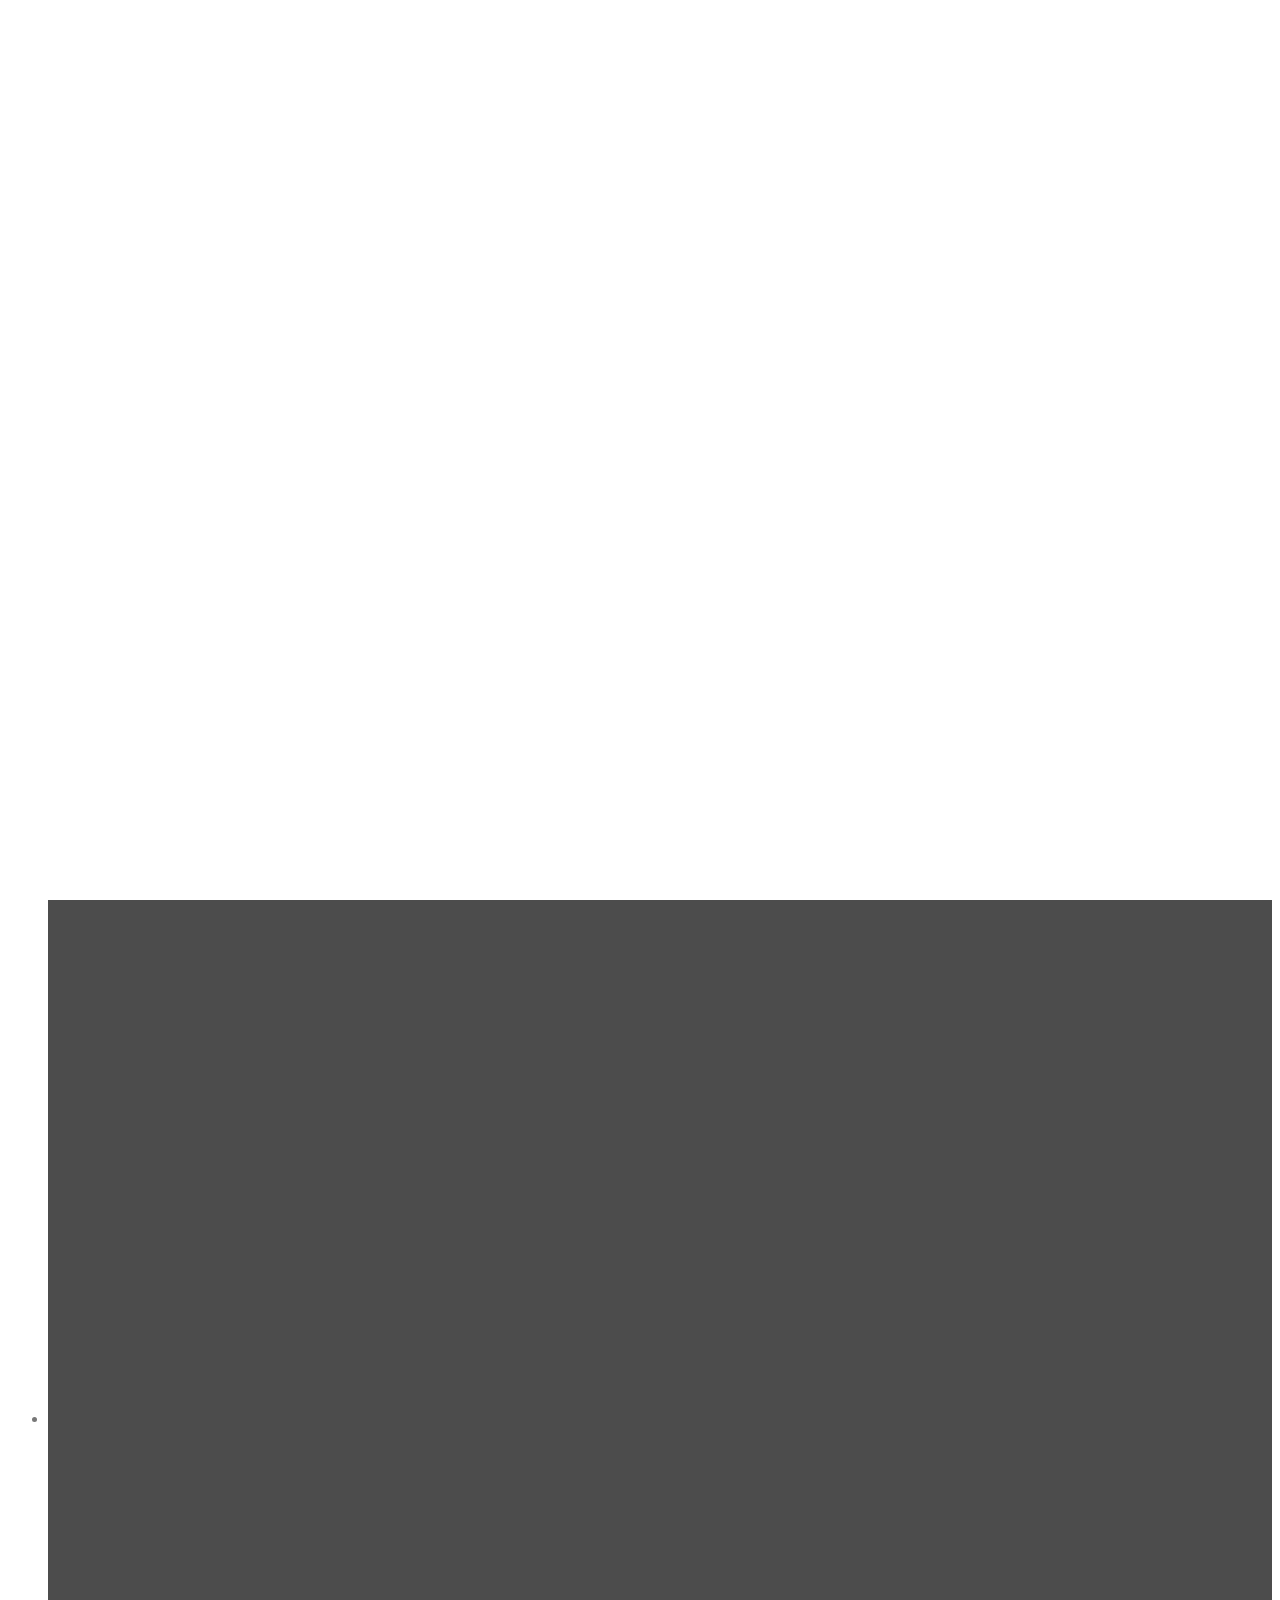
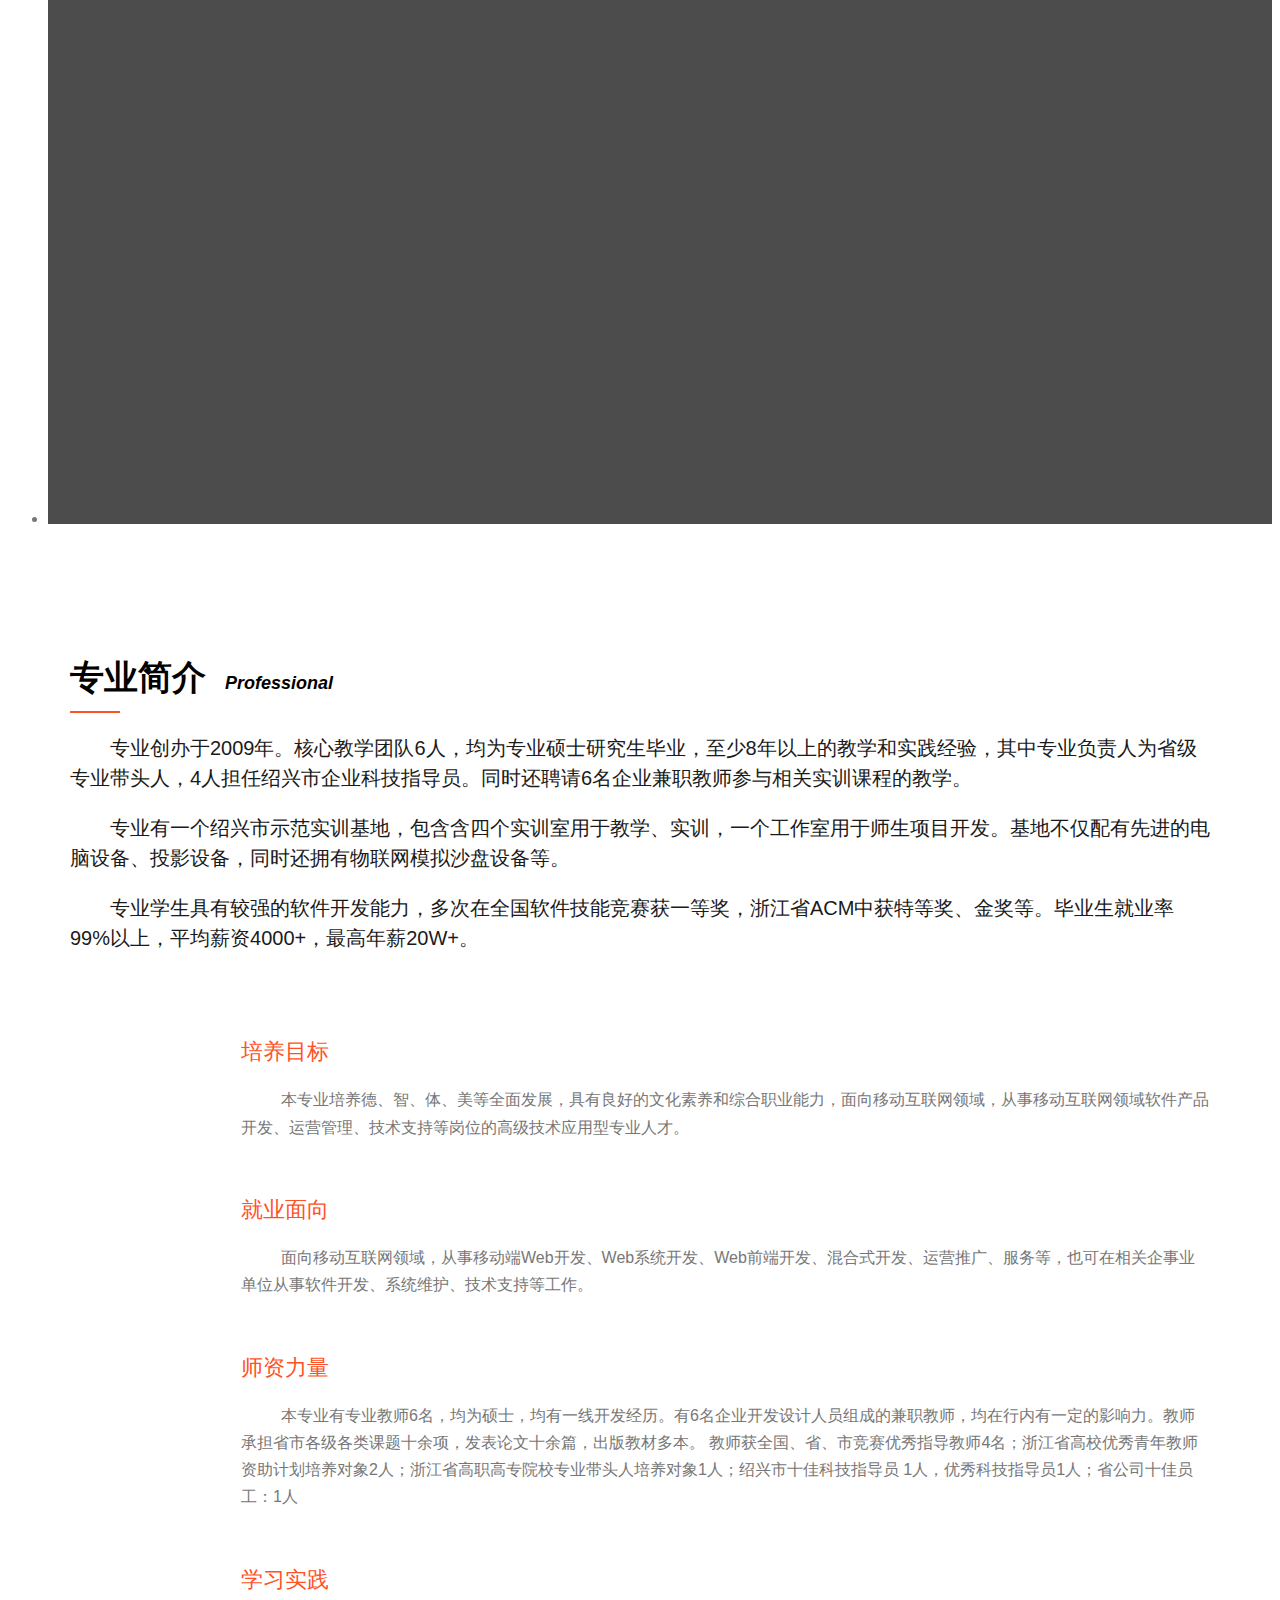
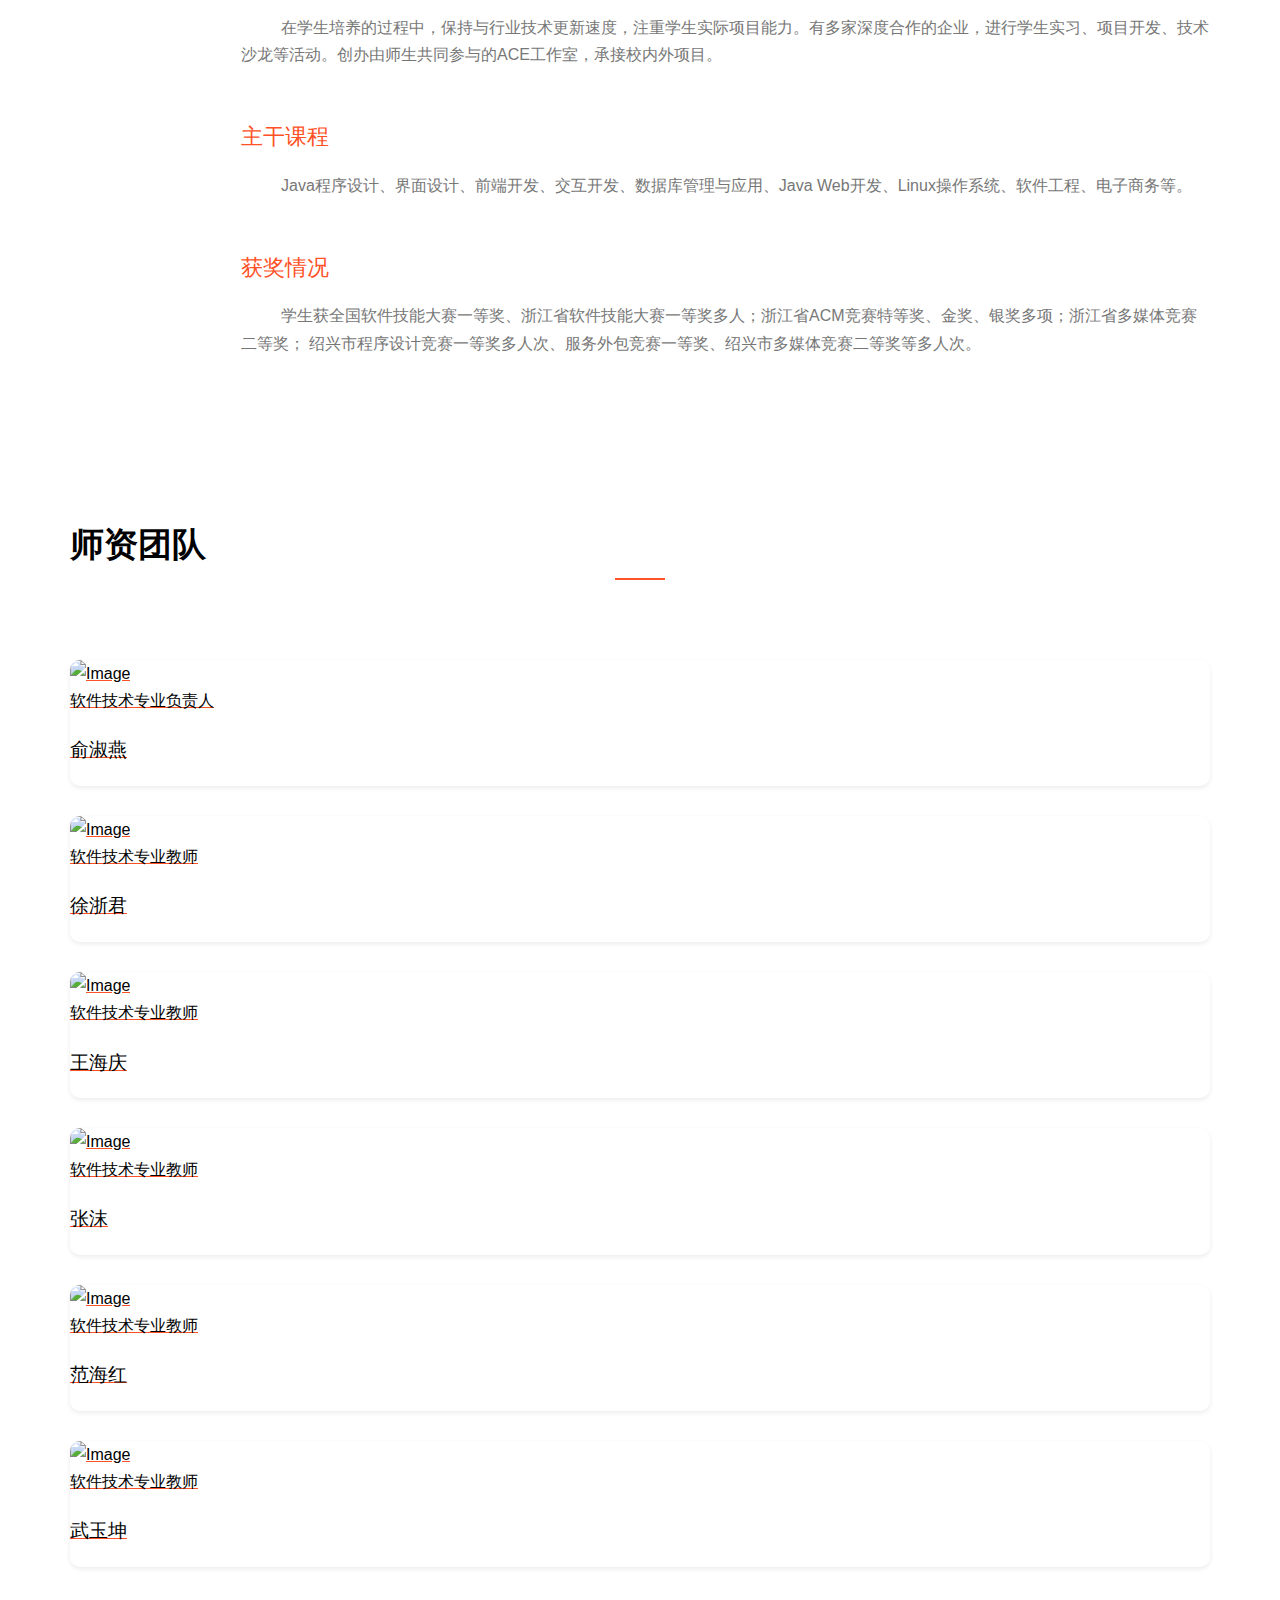
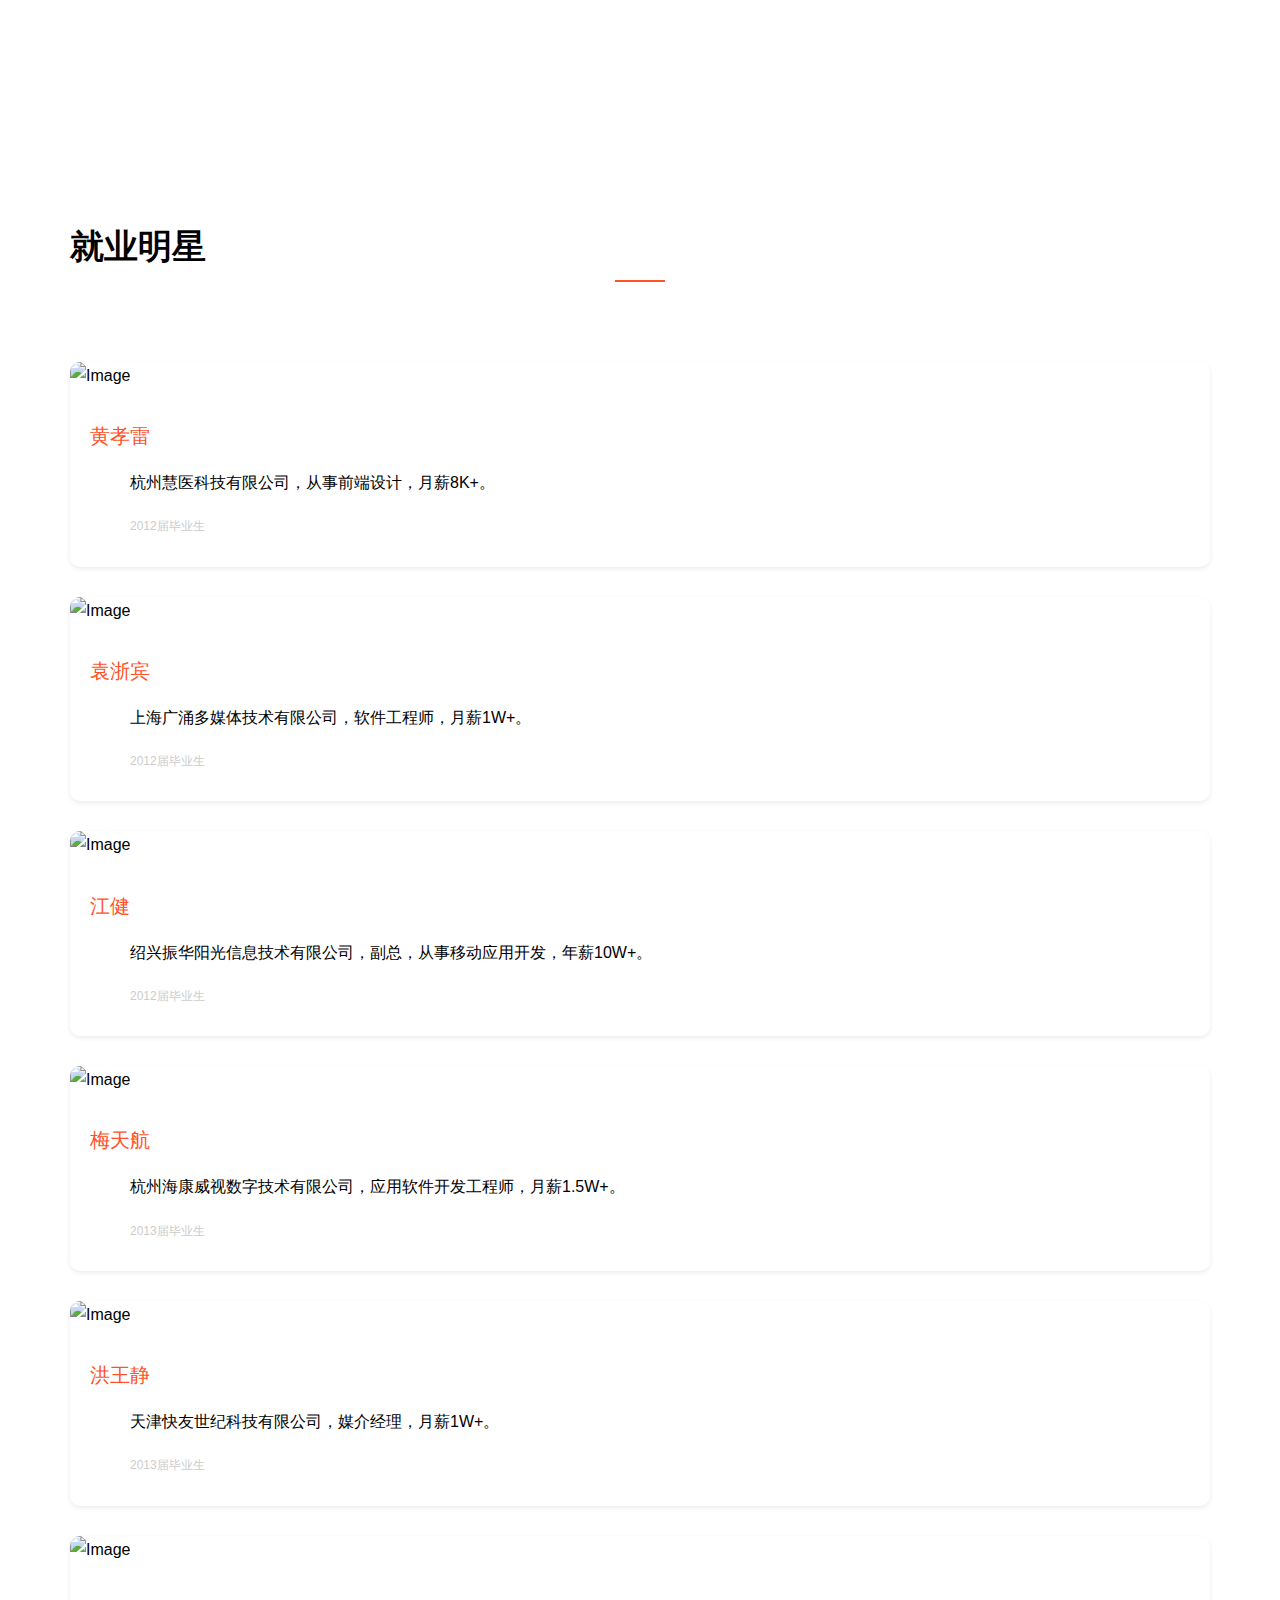
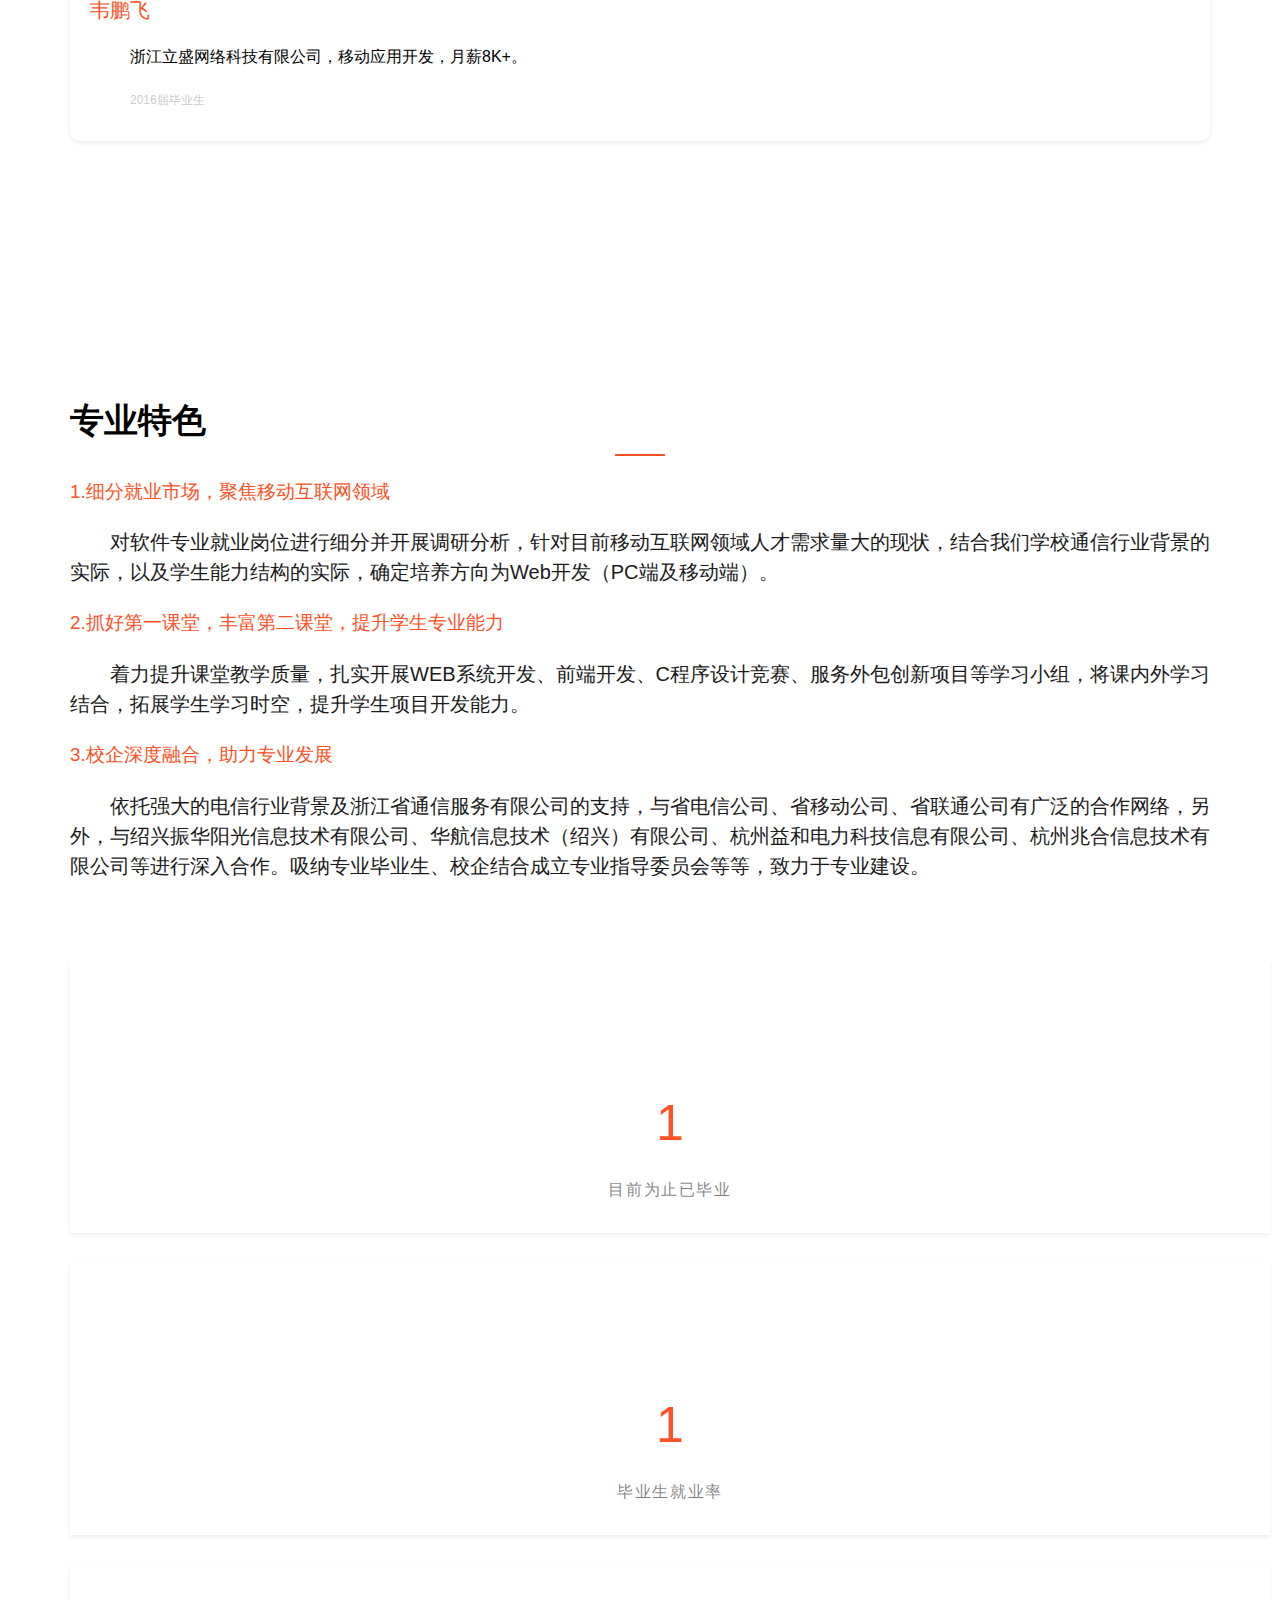
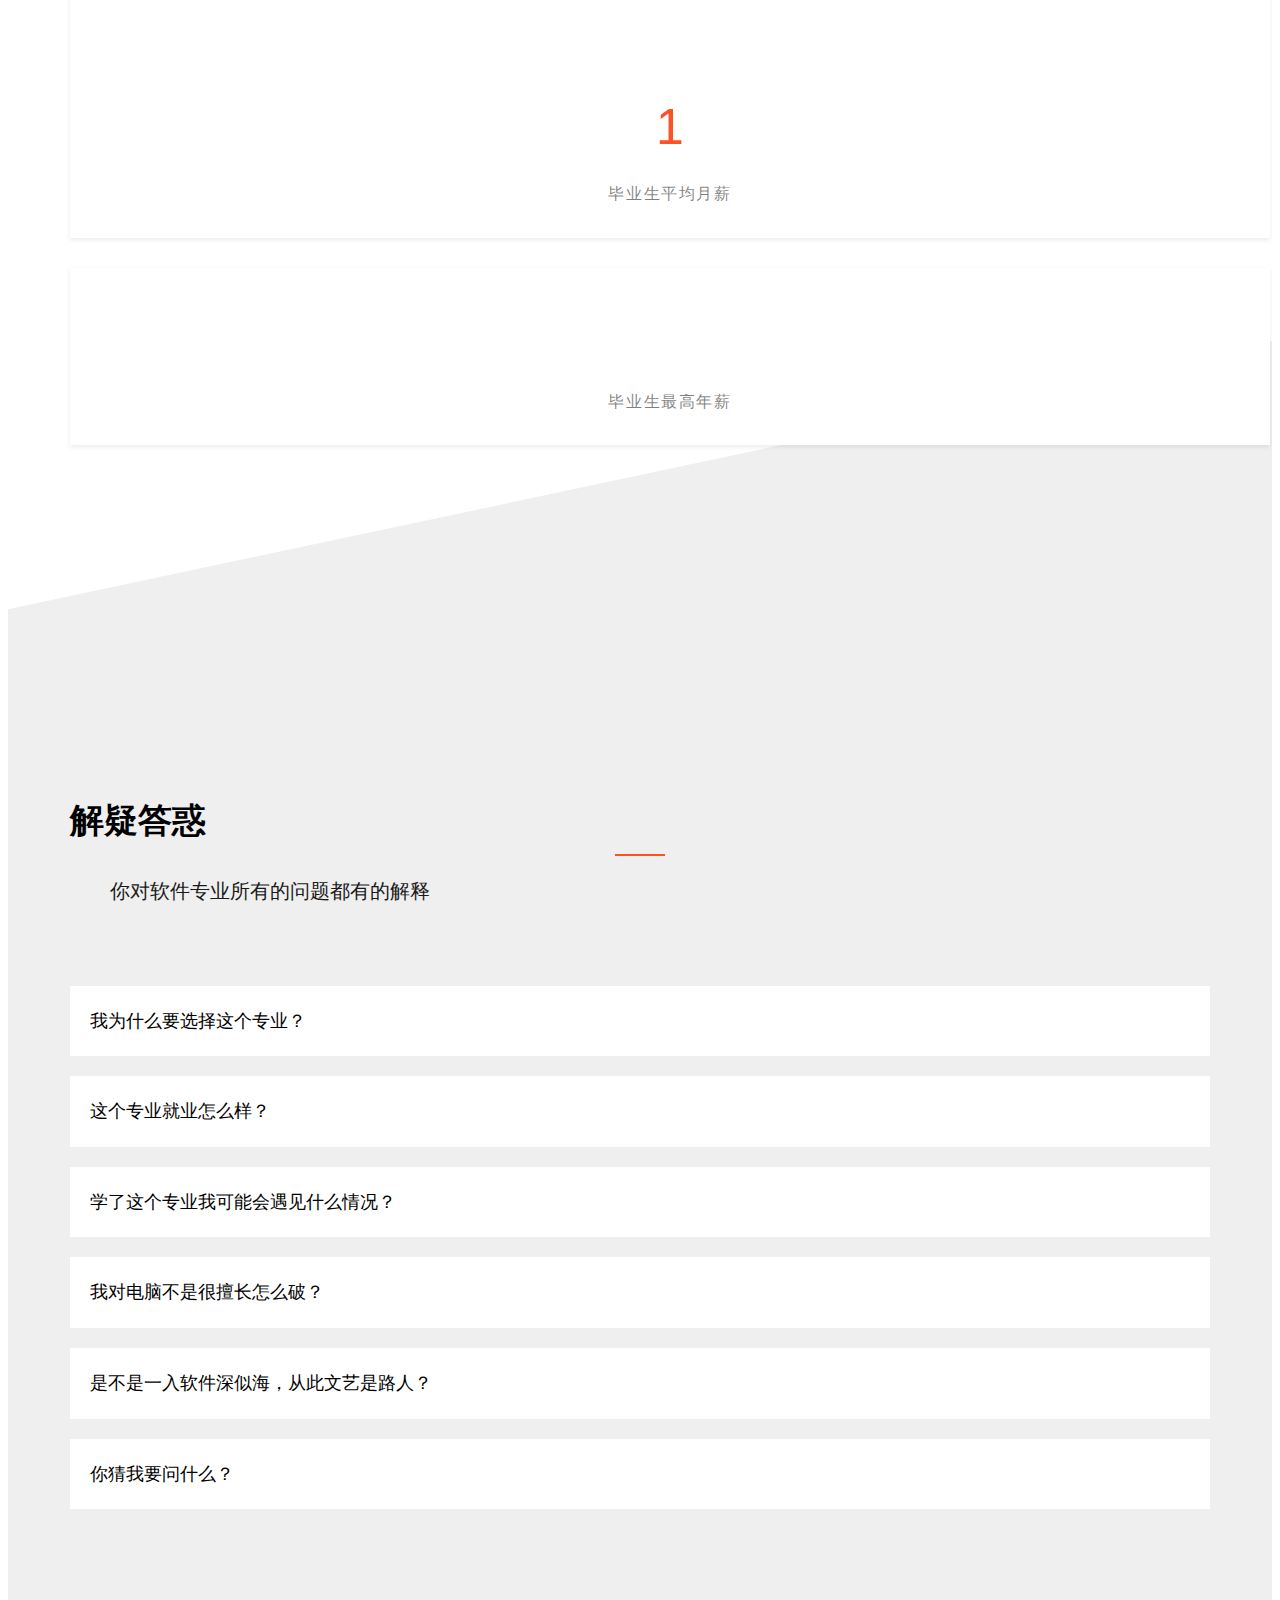
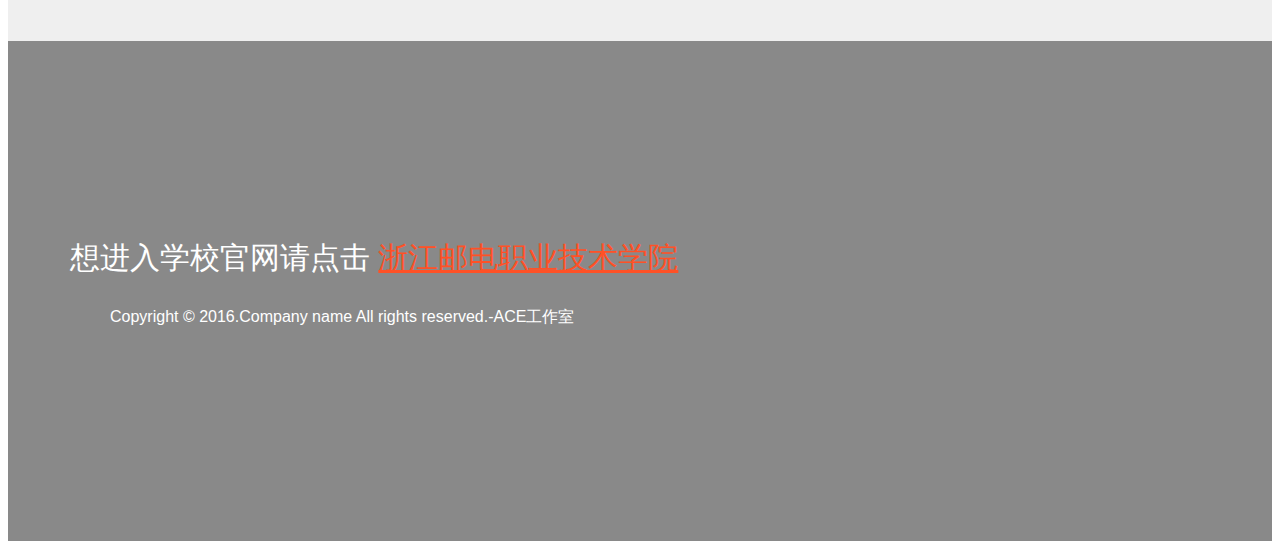
==== Urban_Legends_Final_Cut/index.html @ 943cd273 "r" ====
<!DOCTYPE HTML>
<!--
	Asymmetry by gettemplates.co
	Twitter: http://twitter.com/gettemplateco
	URL: http://gettemplates.co
-->
<html>
	<head>
	<meta charset="utf-8">
	<meta http-equiv="X-UA-Compatible" content="IE=edge">
	<title>浙江邮电职业技术学院 &mdash; 软件技术专业</title>
	<meta name="viewport" content="width=device-width, initial-scale=1">
	<meta name="description" content="Free HTML5 Website Template" />
	<meta name="keywords" content="free website templates, free html5, free template, free bootstrap, free website template, html5, css3, mobile first, responsive" />
	

  	<!-- Facebook and Twitter integration -->
	<meta property="og:title" content=""/>
	<meta property="og:image" content=""/>
	<meta property="og:url" content=""/>
	<meta property="og:site_name" content=""/>
	<meta property="og:description" content=""/>
	<meta name="twitter:title" content="" />
	<meta name="twitter:image" content="" />
	<meta name="twitter:url" content="" />
	<meta name="twitter:card" content="" />

	<!-- <link href="https://fonts.googleapis.com/css?family=Droid+Sans" rel="stylesheet"> -->
	
	<!-- Animate.css -->
	<link rel="stylesheet" href="css/animate.css">
	<!-- Icomoon Icon Fonts-->
	<link rel="stylesheet" href="css/icomoon.css">
	<!-- Themify Icons-->
	<link rel="stylesheet" href="css/themify-icons.css">
	<!-- Bootstrap  -->
	<link rel="stylesheet" href="css/bootstrap.css">
	<!-- Magnific Popup -->
	<link rel="stylesheet" href="css/magnific-popup.css">
	<!-- Owl Carousel  -->
	<link rel="stylesheet" href="css/owl.carousel.min.css">
	<link rel="stylesheet" href="css/owl.theme.default.min.css">
	<!-- Flexslider -->
	<link rel="stylesheet" href="css/flexslider.css">
	<!-- Theme style  -->
	<link rel="stylesheet" href="css/style.css">

	<!-- Modernizr JS -->
	<script src="js/modernizr-2.6.2.min.js"></script>
	<!-- FOR IE9 below -->
	<!--[if lt IE 9]>
	<script src="js/respond.min.js"></script>
	<![endif]-->
<style type="text/css">
	/*.item img{
		height: 200px;
	}*/
	body p{
		text-indent: 40px;
	}
	@media(min-width: 992px) {
	.response{
		width: 1140px;
	}	
	}
	
</style>
	</head>
	
	<body>
		
	<div class="gtco-loader"></div>
	
	<div id="page">
<!--导航栏-->
	<nav class="gtco-nav" role="navigation">
		<div class="gtco-container">
			<div class="row">
				<div class="col-sm-2 col-xs-12">
					<div id="gtco-logo"><a href="index.html">软件技术 <em>.</em></a></div>
				</div>
				<div class="col-xs-10 text-right menu-1 main-nav">
					<ul>
						<li class="active"><a href="#" data-nav-section="home">主页</a></li>
						<li><a href="#" data-nav-section="services">专业简介</a></li>
						<li><a href="#" data-nav-section="portfolio">师资团队</a></li>
						<li><a href="#" data-nav-section="blog">就业明星</a></li>
						<li><a href="#" data-nav-section="data">专业特色</a></li>
						<li><a href="#" data-nav-section="faq">解疑答惑</a></li>
				<!--		<li><a href="#" data-nav-section="products">项目展示</a></li>-->
						<li><a href="#" data-nav-section="contact">官网版权</a></li>
						<!--<li><a href="http://gettemplates.co/" class="external">External</a></li>-->
					</ul>
				</div>
			</div>
			
		</div>
	</nav>
<!--首页-->
	<div id="gtco-hero" class="js-fullheight"  data-section="home">
		<div class="flexslider js-fullheight">
			<ul class="slides">
		   	<li style="background-image: url(images/img_bg_2.jpg);">
		   		<div class="overlay"></div>
		   		<div class="container">
		   			<div class="col-md-10 col-md-offset-1 text-center js-fullheight slider-text">
		   				<div class="slider-text-inner">
		   					<h2>软件技术</h2>
		   					<h3>SOFTWAREE TECHNOLOGY</h6>
		   					<!--<p><a href="http://twitter.com/gettempaltesco" target="_blank" class="btn btn-primary btn-lg">Follow @gettemplatesco</a></p>-->
		   				</div>
		   			</div>
		   		</div>
		   	</li>
		   	<li style="background-image: url(images/img_bg_1.jpg);">
		   		<div class="overlay"></div>
		   		<div class="container">
		   			<div class="col-md-10 col-md-offset-1 text-center js-fullheight slider-text">
		   				<div class="slider-text-inner">
		   					<h2>聚焦Web开发</h2>
		   					<h3>培养移动互联网领域高素质技能型人才</h3>	
		   				<!--	<p><a href="#" class="btn btn-primary btn-lg">Get started</a></p>-->
		   				</div>
		   			</div>
		   		</div>
		   	</li>
		   	 <li style="background-image: url(images/LEE_1295.JPG);">
		   		<div class="overlay"></div>
		   		<div class="container">
		   			<div class="col-md-10 col-md-offset-1 text-center js-fullheight slider-text">
		   				<div class="slider-text-inner">
		   					<h2>我们在这里等着你</h2>
		   					<a href="index.html#gtco-services"  class="btn btn-primary btn-lg" >进入</a>
		   				</div>
		   			</div>
		   		</div>
		   	</li>
		  	</ul>
	  	</div>
	</div>
	<!--专业简介-->
	<div class="gtco-section-overflow">
		<div class="gtco-section" id="gtco-services" data-section="services">
			<div class="gtco-container">
				<div class="row">
					<div class="col-md-6">
						<div class="gtco-heading response">
							<h2 class="gtco-left">专业简介&nbsp;&nbsp;<i style="font-size:18px;">Professional </i></h2>
							<p>专业创办于2009年。核心教学团队6人，均为专业硕士研究生毕业，至少8年以上的教学和实践经验，其中专业负责人为省级专业带头人，4人担任绍兴市企业科技指导员。同时还聘请6名企业兼职教师参与相关实训课程的教学。</p>
							<p>专业有一个绍兴市示范实训基地，包含含四个实训室用于教学、实训，一个工作室用于师生项目开发。基地不仅配有先进的电脑设备、投影设备，同时还拥有物联网模拟沙盘设备等。</p>
							<p>专业学生具有较强的软件开发能力，多次在全国软件技能竞赛获一等奖，浙江省ACM中获特等奖、金奖等。毕业生就业率99%以上，平均薪资4000+，最高年薪20W+。</p>
						</div>
					</div>
				</div>
				<div class="row">
					<div class="col-md-6">
						<div class="row">

							<div class="col-md-12">
								<div class="feature-left">
									<span class="icon">
										<i class="icon-paper-clip"></i>
									</span>
									<div class="feature-copy">
										<h3>培养目标</h3>
										<p>本专业培养德、智、体、美等全面发展，具有良好的文化素养和综合职业能力，面向移动互联网领域，从事移动互联网领域软件产品开发、运营管理、技术支持等岗位的高级技术应用型专业人才。</p>
									</div>
								</div>
							</div>
							
							
							<div class="col-md-12">
								<div class="feature-left">
									<span class="icon">
										<i class="icon-toggle"></i>
									</span>
									<div class="feature-copy">
										<h3>就业面向</h3>
										<p>面向移动互联网领域，从事移动端Web开发、Web系统开发、Web前端开发、混合式开发、运营推广、服务等，也可在相关企事业单位从事软件开发、系统维护、技术支持等工作。</p>
									</div>
								</div>
							</div>
							<div class="col-md-12">
								<div class="feature-left">
									<span class="icon">
										<i class="icon-layers"></i>
									</span>
									<div class="feature-copy">
										<h3>师资力量</h3>
										<p>
										 本专业有专业教师6名，均为硕士，均有一线开发经历。有6名企业开发设计人员组成的兼职教师，均在行内有一定的影响力。教师承担省市各级各类课题十余项，发表论文十余篇，出版教材多本。
										 教师获全国、省、市竞赛优秀指导教师4名；浙江省高校优秀青年教师资助计划培养对象2人；浙江省高职高专院校专业带头人培养对象1人；绍兴市十佳科技指导员 1人，优秀科技指导员1人；省公司十佳员工：1人
										</p>
									</div>
								</div>
							</div>
							<!--<div class="col-md-12">
								<div class="feature-left">
									<span class="icon">
										<i class="icon-layout"></i>
									</span>
									<div class="feature-copy">
										<h3>获奖情况</h3>
										<p>
										学生获全国软件技能大赛一等奖、浙江省软件技能大赛一等奖多人；浙江省ACM竞赛特等奖、金奖、银奖多项；浙江省多媒体竞赛二等奖； 绍兴市程序设计竞赛一等奖多人次、服务外包竞赛一等奖、绍兴市多媒体竞赛二等奖等多人次。
										</p>
									</div>
								</div>
							</div>-->
						</div>
					</div>
					<div class="col-md-6 animate-box" data-animate-effect="fadeIn">
						<div class="row">
							<div class="col-md-12">
								<div class="feature-left">
									<span class="icon">
										<i class="icon-pencil"></i>
									</span>
									<div class="feature-copy">
										<h3>学习实践</h3>
										<p>
										在学生培养的过程中，保持与行业技术更新速度，注重学生实际项目能力。有多家深度合作的企业，进行学生实习、项目开发、技术沙龙等活动。创办由师生共同参与的ACE工作室，承接校内外项目。
										</p>
									</div>
								</div>
							</div>
							<div class="col-md-12">
								<div class="feature-left">
									<span class="icon">
										<i class="icon-monitor"></i>
									</span>
									<div class="feature-copy">
										<h3>主干课程</h3>
										<p>Java程序设计、界面设计、前端开发、交互开发、数据库管理与应用、Java Web开发、Linux操作系统、软件工程、电子商务等。</p>
									</div>
								</div>
							</div>
							<div class="col-md-12">
								<div class="feature-left">
									<span class="icon">
										<i class="icon-search"></i>
									</span>
									<div class="feature-copy">
										<h3>获奖情况</h3>
										<p>
										学生获全国软件技能大赛一等奖、浙江省软件技能大赛一等奖多人；浙江省ACM竞赛特等奖、金奖、银奖多项；浙江省多媒体竞赛二等奖； 绍兴市程序设计竞赛一等奖多人次、服务外包竞赛一等奖、绍兴市多媒体竞赛二等奖等多人次。</p>
									</div>
								</div>
							</div>
						</div>
					</div>
				</div>
			</div>
		</div>
<!--师资团队-->
		<div class="gtco-section" id="gtco-portfolio" data-section="portfolio">
			<div class="gtco-container">
				<div class="row">
					<div class="col-md-8 col-md-offset-2 text-center gtco-heading">
						<h2>师资团队</h2>
					</div>
				</div>
				<div class="row">
					<div class="col-md-4">
						<a href="images/ysy.jpg" class="gtco-card-item image-popup" title="省级专业带头人，毕业于浙江师范大学、计算机科学与技术，硕士/副教授
主要教学研究方向：历年来从事计算机语言、交互开发等课程，主要方向为Web开发、教育信息化。
教育理念：真的教育是心心相印的活动，唯独从心里发出来，才能打到心的深处。">
							<figure>
								<div class="overlay"><i class="ti-plus"></i></div>
								<img src="images/ysy.jpg" alt="Image" class="img-responsive">
								<h4>软件技术专业负责人</h4>
								<h3>俞淑燕</h3>
							</figure>
						</a>
					</div>
					<div class="col-md-4">
						<a href="images/xzj.jpg" class="gtco-card-item image-popup" title="毕业于重庆大学软件理论与技术专业，硕士/讲师，浙江省优秀青年教师资助对象，计算机学会会员。
主讲：《C语言程序设计》，《Java程序设计》，《Android软件开发》等课程。主要从事移动及Web应用开发，计算机语言教学研究等。
教育理念：授人以鱼不如授人以渔。">
							<figure>
								<div class="overlay"><i class="ti-plus"></i></div>
								<img src="images/xzj.jpg" alt="Image" class="img-responsive">
								<h4>软件技术专业教师</h4>
								<h3>徐浙君</h3>
							</figure>
						</a>
					</div>
					<div class="col-md-4">
						<a href="images/whq.jpg" class="gtco-card-item image-popup" title="1980年3月出生，毕业于曲阜师范大学教育技术学专业，硕士/讲师。
主讲：《界面设计》、《前端开发》、《交互开发》、《移动开发平台》等课程，主要从事网站前端设计、前端开发等。
教育理念：让学习快乐起来。">
							<figure>
								<div class="overlay"><i class="ti-plus"></i></div>
								<img src="images/whq.jpg" alt="Image" class="img-responsive">
								<h4>软件技术专业教师</h4>
								<h3>王海庆</h3>
							</figure>
						</a>
					</div>

					<div class="col-md-4">
						<a href="images/zm.jpg" class="gtco-card-item image-popup" title="毕业于桂林理工大学计算机应用技术专业，硕士/讲师。
主讲：《计算机编程语言》、《数据库》、《数据结构》、《多媒体制作》等课程，擅长多媒体制作、计算机语言教学研究。
教育理念：爱是最好的教育，而表达爱的最好的方法是欢喜、鼓励和赞赏。">
							<figure>
								<div class="overlay"><i class="ti-plus"></i></div>
								<img src="images/zm.jpg" alt="Image" class="img-responsive">
								<h4>软件技术专业教师</h4>
								<h3>张沫</h3>
							</figure>
						</a>
					</div>
					<div class="col-md-4">
						<a href="images/fhh.jpg" class="gtco-card-item image-popup" title="毕业于杭州电子科技大学计算机应用与技术专业，硕士/讲师。
主讲：《SQL SERVER数据库》，《电子商务》等课程。主要从事网页制作与网站开发，电子商务等教学研究等。
教育理念：教育不是要改变一个人，而是要帮助一个人。">
							<figure>
								<div class="overlay"><i class="ti-plus"></i></div>
								<img src="images/fhh.jpg" alt="Image" class="img-responsive">
								<h4>软件技术专业教师</h4>
								<h3>范海红</h3>
							</figure>
						</a>
					</div>
					<div class="col-md-4">
						<a href="images/wyk.jpg" class="gtco-card-item image-popup" title="硕士研究生/讲师，研究领域为无线网络，网站建设（含手机网站）。
主讲：《网页设计》、《网站开发》、《数据库设计》等核心课程，发表论文多篇，主持课题多项，安卓1号园(www.andr168.com)站长。
教育理念：平等的对待每一位学生，让学生坚信：“天生我才必有用！”">
							<figure>
								<div class="overlay"><i class="ti-plus"></i></div>
								<img src="images/wyk.jpg" alt="Image" class="img-responsive">
								<h4>软件技术专业教师</h4>
								<h3>武玉坤</h3>
							</figure>
						</a>
					</div>

					<!--<div class="col-md-4">
						<a href="images/img_2.jpg" class="gtco-card-item image-popup" title="Project name here.">
							<figure>
								<div class="overlay"><i class="ti-plus"></i></div>
								<img src="images/img_2.jpg" alt="Image" class="img-responsive">
							</figure>
						</a>
					</div>
					<div class="col-md-4">
						<a href="images/img_1.jpg" class="gtco-card-item image-popup" title="Project name here.">
							<figure>
								<div class="overlay"><i class="ti-plus"></i></div>
								<img src="images/img_1.jpg" alt="Image" class="img-responsive">
							</figure>
						</a>
					</div>
					<div class="col-md-4">
						<a href="images/img_3.jpg" class="gtco-card-item image-popup" title="Project name here.">
							<figure>
								<div class="overlay"><i class="ti-plus"></i></div>
								<img src="images/img_3.jpg" alt="Image" class="img-responsive">
							</figure>
						</a>
					</div>-->

				</div>
			</div>
		</div>

	</div>
	<!--就业情况-->
	<div id="gtco-blog" data-section="blog">
		<div class="gtco-container">
			<div class="row">
				<div class="col-md-8 col-md-offset-2 text-center gtco-heading">
					<h2>就业明星</h2>
				</div>
			</div>
			<div class="row">
				<div class="col-md-4">
					<a class="gtco-card-item has-text">
						<figure>
							<!--<div class="overlay"><i class="ti-plus"></i></div>-->
							<img src="img/10.jpg" alt="Image" class="img-responsive">
						</figure>
						<div class="gtco-text text-left">
							<h2>黄孝雷</h2>
							<p>杭州慧医科技有限公司，从事前端设计，月薪8K+。</p>
							<p class="gtco-category">2012届毕业生</p>
						</div>
					</a>
				</div>

				<div class="col-md-4">
					<a class="gtco-card-item has-text">
						<figure>
							<!--<div class="overlay"><i class="ti-plus"></i></div>-->
							<img src="img/11.jpg" alt="Image" class="img-responsive">
						</figure>
						<div class="gtco-text text-left">
							<h2>袁浙宾</h2>
							<p>上海广涌多媒体技术有限公司，软件工程师，月薪1W+。</p>
							<p class="gtco-category">2012届毕业生</p>
						</div>
					</a>
				</div>
				<div class="clearfix visible-sm-block"></div>
				<div class="col-md-4">
					<a  class="gtco-card-item has-text">
						<figure>
							<!--<div class="overlay"><i class="ti-plus"></i></div>-->
							<img src="img/13.jpg" alt="Image" class="img-responsive">
						</figure>
						<div class="gtco-text text-left">
							<h2>江健</h2>
							<p>绍兴振华阳光信息技术有限公司，副总，从事移动应用开发，年薪10W+。</p>
							<p class="gtco-category">2012届毕业生</p>
						</div>
					</a>
				</div>
				<div class="clearfix visible-lg-block visible-md-block"></div>

				<div class="col-md-4">
					<a class="gtco-card-item has-text">
						<figure>
							<!--<div class="overlay"><i class="ti-plus"></i></div>-->
							<img src="img/14.jpg" alt="Image" class="img-responsive">
						</figure>
						<div class="gtco-text text-left">
							<h2>梅天航</h2>
							<p>杭州海康威视数字技术有限公司，应用软件开发工程师，月薪1.5W+。</p>
							<p class="gtco-category">2013届毕业生</p>
						</div>
					</a>
				</div>
				<div class="clearfix visible-sm-block"></div>

				<div class="col-md-4">
					<a  class="gtco-card-item has-text">
						<figure>
							<!--<div class="overlay"><i class="ti-plus"></i></div>-->
							<img src="img/15.jpg" alt="Image" class="img-responsive">
						</figure>
						<div class="gtco-text text-left">
							<h2>洪王静</h2>
							<p>天津快友世纪科技有限公司，媒介经理，月薪1W+。</p>
							<p class="gtco-category">2013届毕业生</p>
						</div>
					</a>
				</div>

				<div class="col-md-4">
					<a  class="gtco-card-item has-text">
						<figure>
							<!--<div class="overlay"><i class="ti-plus"></i></div>-->
							<img src="img/16.jpg" alt="Image" class="img-responsive">
						</figure>
						<div class="gtco-text text-left">
							<h2>韦鹏飞</h2>
							<p>浙江立盛网络科技有限公司，移动应用开发，月薪8K+。</p>
							<p class="gtco-category">2016届毕业生</p>
						</div>
					</a>
				</div>
				<div class="clearfix visible-lg-block visible-md-block"></div>
				<div class="clearfix visible-sm-block"></div>

			</div>
		</div>
	</div>
<!--专业情况-->
	<div class="gtco-section-overflow">
		<div id="gtco-counter" class="gtco-section" data-section="data">
			<div class="gtco-container">

				<div class="row">
					<div class="col-md-8  gtco-heading response">
						<h2 class="text-center ">专业特色</h2>
						<div>
							<h3  style="color:#FF5126 ;">1.细分就业市场，聚焦移动互联网领域</h3>
							<p>对软件专业就业岗位进行细分并开展调研分析，针对目前移动互联网领域人才需求量大的现状，结合我们学校通信行业背景的实际，以及学生能力结构的实际，确定培养方向为Web开发（PC端及移动端）。</p>
							<h3 style="color:#FF5126 ;">2.抓好第一课堂，丰富第二课堂，提升学生专业能力</h3>
							<p>着力提升课堂教学质量，扎实开展WEB系统开发、前端开发、C程序设计竞赛、服务外包创新项目等学习小组，将课内外学习结合，拓展学生学习时空，提升学生项目开发能力。</p>
							<h3 style="color:#FF5126 ;">3.校企深度融合，助力专业发展</h3>
							<p>依托强大的电信行业背景及浙江省通信服务有限公司的支持，与省电信公司、省移动公司、省联通公司有广泛的合作网络，另外，与绍兴振华阳光信息技术有限公司、华航信息技术（绍兴）有限公司、杭州益和电力科技信息有限公司、杭州兆合信息技术有限公司等进行深入合作。吸纳专业毕业生、校企结合成立专业指导委员会等等，致力于专业建设。</p>
						</div>
					</div>
				</div>
					
				<div class="row">
					
					<div class="col-md-3 col-sm-6 animate-box" data-animate-effect="fadeInLeft">
						<div class="feature-center">
							<span class="icon">
								<i class="ti-download"></i>
							</span>
							<span class="counter js-counter" data-from="0" data-to="450" data-speed="5000" data-refresh-interval="50">1</span>
							<span class="counter-label">目前为止已毕业</span>

						</div>
					</div>
					<div class="col-md-3 col-sm-6 animate-box" data-animate-effect="fadeInLeft">
						<div class="feature-center">
							<span class="icon">	
								<i class="ti-face-smile"></i>
							</span>
							<span class="counter js-count" data-from="0" data-to="99" data-speed="5000" data-refresh-interval="50">1</span>
							<span class="counter-label">毕业生就业率</span>
						</div>
					</div>
					<div class="col-md-3 col-sm-6 animate-box" data-animate-effect="fadeInLeft">
						<div class="feature-center">
							<span class="icon">
								<i class="ti-briefcase"></i>
							</span>
							<span class="counter js-counter" data-from="0" data-to="4520" data-speed="5000" data-refresh-interval="50">1</span>
							<span class="counter-label">毕业生平均月薪</span>
						</div>
					</div>
					<div class="col-md-3 col-sm-6 animate-box" data-animate-effect="fadeInLeft">
						<div class="feature-center">
							<span class="icon">
								<i class="ti-time"></i>
							</span>
							<span class="counter js-counte" data-from="0" data-to="20" data-speed="5000" data-refresh-interval="50"></span>
							<span class="counter-label">毕业生最高年薪</span>

						</div>
					</div>
						
				</div>
			</div>
		</div>
	<!--问题解释-->
		<div class="gtco-section" id="gtco-faq" data-section="faq">
			<div class="gtco-container">
				<div class="row">
					<div class="col-md-8 col-md-offset-2 text-center gtco-heading">
						<h2>解疑答惑</h2>
						<p>你对软件专业所有的问题都有的解释</p>
					</div>
				</div>
				<div class="row">
					<div class="col-md-6">

						<div class="gtco-accordion">
							<div class="gtco-accordion-heading">
								<div class="icon"><i class="icon-cross"></i></div>
								<h3>我为什么要选择这个专业？</h3>
							</div>
							<div class="gtco-accordion-content">
								<div class="inner">
									<p>为什么天青色等烟雨，因为我们在等你。互联网的时代，我们当然要跟进时代的脚步，程序员在公司在集团里可谓是中流砥柱。</p>
								</div>
							</div>
						</div>
						<div class="gtco-accordion">
							<div class="gtco-accordion-heading">
								<div class="icon"><i class="icon-cross"></i></div>
								<h3>这个专业就业怎么样？</h3>
							</div>
							<div class="gtco-accordion-content">
								<div class="inner">
									<p>面向移动互联网领域，从事移动端Web开发、Web系统开发、Web前端开发、混合式开发、运营推广、服务等，也可在相关企事业单位从事软件开发、系统维护、技术支持等工作。
									总的来说就是工作好找工资不低</p>
								</div>
							</div>
						</div>
						<div class="gtco-accordion">
							<div class="gtco-accordion-heading">
								<div class="icon"><i class="icon-cross"></i></div>
								<h3>学了这个专业我可能会遇见什么情况？</h3>
							</div>
							<div class="gtco-accordion-content">
								<div class="inner">
									<p>别人问你什么专业，你说软件，大家就一定会问你会不会修电脑，习惯就好。</p>
								</div>
							</div>
						</div>

					</div>
					<div class="col-md-6">

						<div class="gtco-accordion">
							<div class="gtco-accordion-heading">
								<div class="icon"><i class="icon-cross"></i></div>
								<h3>我对电脑不是很擅长怎么破？</h3>
							</div>
							<div class="gtco-accordion-content">
								<div class="inner">
									<p>没有谁生来就擅长电脑的，不擅长所以才要学习，而且真的不难。</p>
								</div>
							</div>
						</div>
						<div class="gtco-accordion">
							<div class="gtco-accordion-heading">
								<div class="icon"><i class="icon-cross"></i></div>
								<h3>是不是一入软件深似海，从此文艺是路人？</h3>
							</div>
							<div class="gtco-accordion-content">
								<div class="inner">
									<p>不是，此生不悔学软件，来生还做程序员。</p>
								</div>
							</div>
						</div>
							<div class="gtco-accordion">
							<div class="gtco-accordion-heading">
								<div class="icon"><i class="icon-cross"></i></div>
								<h3>你猜我要问什么？</h3>
							</div>
							<div class="gtco-accordion-content">
								<div class="inner">
									<p>问就业情况？问专业难不难？问专业男女比例？告诉你吧，很好就业，师兄师姐的成功例子比比皆是。没有什么专业是不难的，主要看你的努力，男女比例，嘿嘿嘿，你懂得。</p>
								</div>
							</div>
						</div>

					</div>
				</div>
			</div>
		</div>		
<!--项目展示-->
		<!--<div id="gtco-products" data-section="products">
			<div class="gtco-container">
				<div class="row">
					<div class="col-md-8 col-md-offset-2 text-center gtco-heading">
						<h2>项目展示</h2>
						<p>专业学生自己做的项目</p>
					</div>
				</div>
				<div class="row">
					<div class="owl-carousel owl-carousel-carousel">
						<div class="item">
							<img src="img/我们的作品1.jpg" alt="Free HTML5 Bootstrap Template by GetTemplates.co">
						</div>
						<div class="item">
							<img src="img/我们的作品2.jpg" alt="Free HTML5 Bootstrap Template by GetTemplates.co">
						</div>
						<div class="item">
							<img src="img/我们的作品3.jpg" alt="Free HTML5 Bootstrap Template by GetTemplates.co">
						</div>
						<div class="item">
							<img src="img/我们的作品4.jpg" alt="Free HTML5 Bootstrap Template by GetTemplates.co">
						</div>
						<div class="item">
							<img src="img/我们的作品5.jpg" alt="Free HTML5 Bootstrap Template by GetTemplates.co">
						</div>
						<div class="item">
							<img src="img/我们的作品6.jpg" alt="Free HTML5 Bootstrap Template by GetTemplates.co">
						</div>
						<div class="item">
							<img src="img/我们的作品7.jpg" alt="Free HTML5 Bootstrap Template by GetTemplates.co">
						</div>
						<div class="item">
							<img src="img/我们的作品8.jpg" alt="Free HTML5 Bootstrap Template by GetTemplates.co">
						</div>
						<div class="item">
							<img src="img/我们的作品9.jpg" alt="Free HTML5 Bootstrap Template by GetTemplates.co">
						</div>
					</div>
				</div>
			</div>
		</div>

	</div>
	-->

	<!--<div id="gtco-subscribe">
		<div class="gtco-container">
			<div class="row">
				<div class="col-md-8 col-md-offset-2 text-center gtco-heading">
					<h2>Subscribe</h2>
					<p>Be the first to know about the new templates.</p>
				</div>
			</div>
			<div class="row">
				<div class="col-md-12">
					<form class="form-inline">
						<div class="col-md-4 col-sm-4">
							<div class="form-group">
								<label for="email" class="sr-only">Email</label>
								<input type="email" class="form-control" id="email" placeholder="Your Email">
							</div>
						</div>
						<div class="col-md-4 col-sm-4">
							<div class="form-group">
								<label for="name" class="sr-only">Name</label>
								<input type="text" class="form-control" id="name" placeholder="Your Name">
							</div>
						</div>
						<div class="col-md-4 col-sm-4">
							<button type="submit" class="btn btn-danger btn-block">Subscribe</button>
						</div>
					</form>
				</div>
			</div>
		</div>
	</div>
	-->


	<!--官网版权-->
	<div id="gtco-contact" data-section="contact" class="gtco-cover gtco-cover-xs" style="background-image:url(images/img.jpg);">
		<div class="overlay"></div>
		<div class="gtco-container">
			<div class="row text-center">
				<div class="display-t">
					<div class="display-tc">
						<div class="col-md-12">
							<h3>想进入学校官网请点击 <a href="http://www.zptc.cn/">浙江邮电职业技术学院</a></h3>
							<p style="color: #FFFFFF;">Copyright &copy; 2016.Company name All rights reserved.-ACE工作室 </p>
						</div>
					</div>
				</div>
			</div>
		</div>
	</div>
	

	<!--<footer id="gtco-footer" role="contentinfo">
		<div class="gtco-container">
			
			<div class="row copyright">
				<div class="col-md-12">
					<p class="pull-left">
						<small class="block">Copyright &copy; 2016.Company name All rights reserved.-ACE工作室</small> 
					</p>
					<p class="pull-right">
						<ul class="gtco-social-icons pull-right">
							<li><a href="#"><i class="icon-twitter"></i></a></li>
							<li><a href="#"><i class="icon-facebook"></i></a></li>
							<li><a href="#"><i class="icon-linkedin"></i></a></li>
							<li><a href="#"><i class="icon-dribbble"></i></a></li>
						</ul>
					</p>
				</div>
			</div>

		</div>
	</footer>-->

	<div class="gototop js-top">
		<a href="#" class="js-gotop"><i class="icon-arrow-up"></i></a>
	</div>
	
	<!-- jQuery -->
	<script src="js/jquery.min.js"></script>
	<!-- jQuery Easing -->
	<script src="js/jquery.easing.1.3.js"></script>
	<!-- Bootstrap -->
	<script src="js/bootstrap.min.js"></script>
	<!-- Waypoints -->
	<script src="js/jquery.waypoints.min.js"></script>
	<!-- Carousel -->
	<script src="js/owl.carousel.min.js"></script>
	<!-- countTo -->
	<script src="js/jquery.countTo.js"></script>
	<!-- Flexslider -->
	<script src="js/jquery.flexslider-min.js"></script>
	<!-- Magnific Popup -->
	<script src="js/jquery.magnific-popup.min.js"></script>
	<script src="js/magnific-popup-options.js"></script>
	<!-- Main -->
	<script src="js/main.js"></script>

	</body>
</html>
---- Urban_Legends_Final_Cut/css/style.css ----
@font-face {
  font-family: 'icomoon';
  src: url("../fonts/icomoon/icomoon.eot?srf3rx");
  src: url("../fonts/icomoon/icomoon.eot?srf3rx#iefix") format("embedded-opentype"), url("../fonts/icomoon/icomoon.ttf?srf3rx") format("truetype"), url("../fonts/icomoon/icomoon.woff?srf3rx") format("woff"), url("../fonts/icomoon/icomoon.svg?srf3rx#icomoon") format("svg");
  font-weight: normal;
  font-style: normal;
}
/* =======================================================
*
* 	Template Style 
*
* ======================================================= */
body {
  font-family: "Droid Sans", Arial, sans-serif;
  font-weight: 400;
  font-size: 16px;
  line-height: 1.7;
  color: #777;
  background: #fff;
}

#page {
  position: relative;
  overflow-x: hidden;
  width: 100%;
  height: 100%;
  -webkit-transition: 0.5s;
  -o-transition: 0.5s;
  transition: 0.5s;
}
.offcanvas #page:after {
  -webkit-transition: 2s;
  -o-transition: 2s;
  transition: 2s;
  position: absolute;
  top: 0;
  right: 0;
  bottom: 0;
  left: 0;
  z-index: 101;
  background: rgba(0, 0, 0, 0.7);
  content: "";
}

a {
  color: #FF5126;
  -webkit-transition: 0.5s;
  -o-transition: 0.5s;
  transition: 0.5s;
}
a:hover, a:active, a:focus {
  color: #FF5126;
  outline: none;
  text-decoration: none;
}

p {
  margin-bottom: 20px;
}

h1, h2, h3, h4, h5, h6, figure {
  color: #000;
  font-family: "Droid Sans", Arial, sans-serif;
  font-weight: 400;
  margin: 0 0 20px 0;
}

::-webkit-selection {
  color: #fff;
  background: #FF5126;
}

::-moz-selection {
  color: #fff;
  background: #FF5126;
}

::selection {
  color: #fff;
  background: #FF5126;
}

.gtco-container {
  max-width: 1140px;
  position: relative;
  margin: 0 auto;
  padding-left: 15px;
  padding-right: 15px;
}

.gtco-nav {
  position: fixed;
  top: 0;
  margin: 0;
  padding: 0;
  width: 100%;
  padding: 20px 0;
  z-index: 1001;
  background: #fff;
  webkit-box-shadow: 0px 1px 3px 0px rgba(0, 0, 0, 0.15);
  -moz-box-shadow: 0px 1px 3px 0px rgba(0, 0, 0, 0.15);
  box-shadow: 0px 1px 3px 0px rgba(0, 0, 0, 0.15);
}
.copyrights{
	text-indent:-9999px;
	height:0;
	line-height:0;
	font-size:0;
	overflow:hidden;
}
@media screen and (max-width: 768px) {
  .gtco-nav {
    padding: 20px 0;
  }
}
.gtco-nav #gtco-logo {
  font-size: 20px;
  margin: 0;
  padding: 0;
  text-transform: uppercase;
  font-weight: bold;
}
.gtco-nav #gtco-logo em {
  color: #FF5126;
}
.gtco-nav a {
  padding: 0px 10px;
  color: #000;
}
@media screen and (max-width: 768px) {
  .gtco-nav .menu-1, .gtco-nav .menu-2 {
    display: none;
  }
}
.gtco-nav ul {
  padding: 0;
  margin: 2px 0 0 0;
}
.gtco-nav ul li {
  padding: 0;
  margin: 0;
  list-style: none;
  display: inline;
}
.gtco-nav ul li a {
  font-size: 16px;
  padding: 30px 10px;
  -webkit-transition: 0.5s;
  -o-transition: 0.5s;
  transition: 0.5s;
}
.gtco-nav ul li a:hover, .gtco-nav ul li a:focus, .gtco-nav ul li a:active {
  color: #FF5126;
}
.gtco-nav ul li.has-dropdown {
  position: relative;
}
.gtco-nav ul li.has-dropdown .dropdown {
  width: 130px;
  -webkit-box-shadow: 0px 4px 5px 0px rgba(0, 0, 0, 0.15);
  -moz-box-shadow: 0px 4px 5px 0px rgba(0, 0, 0, 0.15);
  box-shadow: 0px 4px 5px 0px rgba(0, 0, 0, 0.15);
  z-index: 1002;
  visibility: hidden;
  opacity: 0;
  position: absolute;
  top: 40px;
  left: 0;
  text-align: left;
  background: #fff;
  padding: 20px;
  -webkit-border-radius: 4px;
  -moz-border-radius: 4px;
  -ms-border-radius: 4px;
  border-radius: 4px;
  -webkit-transition: 0s;
  -o-transition: 0s;
  transition: 0s;
}
.gtco-nav ul li.has-dropdown .dropdown:before {
  bottom: 100%;
  left: 40px;
  border: solid transparent;
  content: " ";
  height: 0;
  width: 0;
  position: absolute;
  pointer-events: none;
  border-bottom-color: #fff;
  border-width: 8px;
  margin-left: -8px;
}
.gtco-nav ul li.has-dropdown .dropdown li {
  display: block;
  margin-bottom: 7px;
}
.gtco-nav ul li.has-dropdown .dropdown li:last-child {
  margin-bottom: 0;
}
.gtco-nav ul li.has-dropdown .dropdown li a {
  padding: 2px 0;
  display: block;
  color: #999999;
  line-height: 1.2;
  text-transform: none;
  font-size: 15px;
}
.gtco-nav ul li.has-dropdown .dropdown li a:hover {
  color: #000;
}
.gtco-nav ul li.has-dropdown .dropdown li.active > a {
  color: #000 !important;
}
.gtco-nav ul li.has-dropdown:hover a, .gtco-nav ul li.has-dropdown:focus a {
  color: #fff;
}
.gtco-nav ul li.btn-cta a {
  color: #fff;
}
.gtco-nav ul li.btn-cta a span {
  border: none !important;
  background: #FF5126;
  padding: 4px 20px;
  display: -moz-inline-stack;
  display: inline-block;
  zoom: 1;
  *display: inline;
  -webkit-transition: 0.3s;
  -o-transition: 0.3s;
  transition: 0.3s;
  -webkit-border-radius: 4px;
  -moz-border-radius: 4px;
  -ms-border-radius: 4px;
  border-radius: 4px;
}
.gtco-nav ul li.btn-cta a:hover span {
  background: #ff6540;
  color: #fff;
}
.gtco-nav ul li.active > a {
  color: #FF5126 !important;
}

#gtco-header .gtco-video-link a {
  color: rgba(255, 255, 255, 0.5);
}
#gtco-header .gtco-video-link a i {
  font-size: 18px;
  top: 2px;
  position: relative;
  color: #fff;
  height: 25px;
  width: 25px;
  line-height: 25px;
  padding-left: 3px;
  text-align: center;
  border: 1px solid rgba(255, 255, 255, 0.2);
  margin-right: 5px;
  display: -moz-inline-stack;
  display: inline-block;
  zoom: 1;
  *display: inline;
  -webkit-border-radius: 50%;
  -moz-border-radius: 50%;
  -ms-border-radius: 50%;
  border-radius: 50%;
  -webkit-transition: 0.5s;
  -o-transition: 0.5s;
  transition: 0.5s;
}
#gtco-header .gtco-video-link a:hover {
  color: white;
}
#gtco-header .gtco-video-link a:hover i {
  border: 1px solid white;
}
@media screen and (max-width: 480px) {
  #gtco-header .text-left {
    text-align: center !important;
  }
}
@media screen and (max-width: 480px) {
  #gtco-header .btn {
    display: block;
    width: 100%;
  }
}

#gtco-header,
#gtco-counter,
.gtco-bg {
  background-size: cover;
  background-position: top center;
  background-repeat: no-repeat;
  position: relative;
}

.gtco-bg {
  background-position: center center;
  width: 100%;
  float: left;
  position: relative;
}

.gtco-video {
  height: 450px;
  overflow: hidden;
  margin-bottom: 30px;
  -webkit-border-radius: 7px;
  -moz-border-radius: 7px;
  -ms-border-radius: 7px;
  border-radius: 7px;
}
.gtco-video.gtco-video-sm {
  height: 250px;
}
.gtco-video a {
  z-index: 1001;
  position: absolute;
  top: 50%;
  left: 50%;
  margin-top: -45px;
  margin-left: -45px;
  width: 90px;
  height: 90px;
  display: table;
  text-align: center;
  background: #fff;
  -webkit-box-shadow: 0px 14px 30px -15px rgba(0, 0, 0, 0.75);
  -moz-box-shadow: 0px 14px 30px -15px rgba(0, 0, 0, 0.75);
  box-shadow: 0px 14px 30px -15px rgba(0, 0, 0, 0.75);
  -webkit-border-radius: 50%;
  -moz-border-radius: 50%;
  -ms-border-radius: 50%;
  border-radius: 50%;
}
.gtco-video a i {
  text-align: center;
  display: table-cell;
  vertical-align: middle;
  font-size: 40px;
}
.gtco-video .overlay {
  position: absolute;
  top: 0;
  left: 0;
  right: 0;
  bottom: 0;
  background: rgba(0, 0, 0, 0.5);
  -webkit-transition: 0.5s;
  -o-transition: 0.5s;
  transition: 0.5s;
}
.gtco-video:hover .overlay {
  background: rgba(0, 0, 0, 0.7);
}
.gtco-video:hover a {
  position: relative;
  -webkit-transform: scale(1.2);
  -moz-transform: scale(1.2);
  -ms-transform: scale(1.2);
  -o-transform: scale(1.2);
  transform: scale(1.2);
}

.gtco-cover {
  height: 900px;
  background-size: cover;
  background-position: center center;
  background-repeat: no-repeat;
  position: relative;
  float: left;
  width: 100%;
}
.gtco-cover a {
  color: #FF5126;
}
.gtco-cover a:hover {
  color: white;
}
.gtco-cover .overlay {
  z-index: 1;
  position: absolute;
  bottom: 0;
  top: 0;
  left: 0;
  right: 0;
  background: rgba(35, 35, 35, 0.5);
}
.gtco-cover > .gtco-container {
  position: relative;
  z-index: 10;
}
@media screen and (max-width: 768px) {
  .gtco-cover {
    height: 600px;
  }
}
.gtco-cover .display-t,
.gtco-cover .display-tc {
  height: 900px;
  display: table;
  width: 100%;
}
@media screen and (max-width: 768px) {
  .gtco-cover .display-t,
  .gtco-cover .display-tc {
    height: 600px;
  }
}
.gtco-cover.gtco-cover-sm {
  height: 600px;
}
@media screen and (max-width: 768px) {
  .gtco-cover.gtco-cover-sm {
    height: 400px;
  }
}
.gtco-cover.gtco-cover-sm .display-t,
.gtco-cover.gtco-cover-sm .display-tc {
  height: 600px;
  display: table;
  width: 100%;
}
@media screen and (max-width: 768px) {
  .gtco-cover.gtco-cover-sm .display-t,
  .gtco-cover.gtco-cover-sm .display-tc {
    height: 400px;
  }
}
.gtco-cover.gtco-cover-xs {
  height: 500px;
}
@media screen and (max-width: 768px) {
  .gtco-cover.gtco-cover-xs {
    height: inherit !important;
    padding: 3em 0;
  }
}
.gtco-cover.gtco-cover-xs .display-t,
.gtco-cover.gtco-cover-xs .display-tc {
  height: 500px;
  display: table;
  width: 100%;
}
@media screen and (max-width: 768px) {
  .gtco-cover.gtco-cover-xs .display-t,
  .gtco-cover.gtco-cover-xs .display-tc {
    padding: 3em 0;
    height: inherit !important;
  }
}
.gtco-cover.gtco-cover-xxs {
  padding: 3em 0;
}
.gtco-cover .btn-primary {
  color: #fff !important;
}

#gtco-counter .feature-center {
  background: #fff;
  padding: 30px;
  margin-bottom: 30px;
  -webkit-box-shadow: 0px 2px 5px 0px rgba(0, 0, 0, 0.08);
  -moz-box-shadow: 0px 2px 5px 0px rgba(0, 0, 0, 0.08);
  -ms-box-shadow: 0px 2px 5px 0px rgba(0, 0, 0, 0.08);
  -o-box-shadow: 0px 2px 5px 0px rgba(0, 0, 0, 0.08);
  box-shadow: 0px 2px 5px 0px rgba(0, 0, 0, 0.08);
}

.gtco-staff {
  text-align: center;
  margin-bottom: 7em;
  float: left;
  width: 100%;
}
@media screen and (max-width: 768px) {
  .gtco-staff {
    margin-bottom: 3em;
  }
}
.gtco-staff img {
  width: 100px;
  margin-bottom: 20px;
  -webkit-border-radius: 50%;
  -moz-border-radius: 50%;
  -ms-border-radius: 50%;
  border-radius: 50%;
}
.gtco-staff h3 {
  font-size: 24px;
  margin-bottom: 5px;
}
.gtco-staff p {
  margin-bottom: 30px;
}
.gtco-staff .role {
  color: #bfbfbf;
  margin-bottom: 30px;
  font-weight: normal;
  display: block;
}

.gtco-social-icons {
  margin: 0;
  padding: 0;
}
.gtco-social-icons li {
  margin: 0;
  padding: 0;
  list-style: none;
  display: -moz-inline-stack;
  display: inline-block;
  zoom: 1;
  *display: inline;
}
.gtco-social-icons li a {
  display: -moz-inline-stack;
  display: inline-block;
  zoom: 1;
  *display: inline;
  color: #FF5126;
  padding-left: 10px;
  padding-right: 10px;
}
.gtco-social-icons li a i {
  font-size: 20px;
}

.gtco-contact-info {
  margin-bottom: 30px;
  float: left;
  width: 100%;
  position: relative;
}
.gtco-contact-info ul {
  padding: 0;
  margin: 0;
}
.gtco-contact-info ul li {
  padding: 0 0 0 50px;
  margin: 0 0 30px 0;
  list-style: none;
  position: relative;
}
.gtco-contact-info ul li:before {
  color: #cccccc;
  position: absolute;
  left: 0;
  top: .05em;
  font-family: 'icomoon';
  speak: none;
  font-style: normal;
  font-weight: normal;
  font-variant: normal;
  text-transform: none;
  line-height: 1;
  /* Better Font Rendering =========== */
  -webkit-font-smoothing: antialiased;
  -moz-osx-font-smoothing: grayscale;
}
.gtco-contact-info ul li.address:before {
  font-size: 30px;
  content: "\e9d1";
}
.gtco-contact-info ul li.phone:before {
  font-size: 23px;
  content: "\e9f4";
}
.gtco-contact-info ul li.email:before {
  font-size: 23px;
  content: "\e9da";
}
.gtco-contact-info ul li.url:before {
  font-size: 23px;
  content: "\e9af";
}

form label {
  font-weight: normal !important;
}

#gtco-header .display-tc,
#gtco-counter .display-tc,
.gtco-cover .display-tc {
  display: table-cell !important;
  vertical-align: middle;
}
#gtco-header .display-tc h1, #gtco-header .display-tc h2,
#gtco-counter .display-tc h1,
#gtco-counter .display-tc h2,
.gtco-cover .display-tc h1,
.gtco-cover .display-tc h2 {
  margin: 0;
  padding: 0;
  color: white;
}
#gtco-header .display-tc h1,
#gtco-counter .display-tc h1,
.gtco-cover .display-tc h1 {
  margin-bottom: 0px;
  font-size: 59px;
  line-height: 1.5;
}
@media screen and (max-width: 768px) {
  #gtco-header .display-tc h1,
  #gtco-counter .display-tc h1,
  .gtco-cover .display-tc h1 {
    font-size: 34px;
    line-height: 1.2;
    margin-bottom: 10px;
  }
}
#gtco-header .display-tc h2,
#gtco-counter .display-tc h2,
.gtco-cover .display-tc h2 {
  font-size: 22px;
  line-height: 1.5;
  margin-bottom: 30px;
}

#gtco-counter {
 /* text-align: center;*/
}
#gtco-counter .counter {
  font-size: 50px;
  margin-bottom: 10px;
  color: #FF5126;
  font-weight: 100;
  display: block;
}
#gtco-counter .counter-label {
  margin-bottom: 0;
  text-transform: uppercase;
  color: rgba(0, 0, 0, 0.5);
  letter-spacing: .1em;
}
@media screen and (max-width: 768px) {
  #gtco-counter .feature-center {
    margin-bottom: 30px;
  }
}
#gtco-counter .icon {
  width: 70px;
  height: 70px;
  text-align: center;
  margin-bottom: 20px;
  background: none !important;
  border: none !important;
}
#gtco-counter .icon i {
  height: 70px;
}
#gtco-counter .icon i:before {
  color: #cccccc;
  display: block;
  text-align: center;
  margin-left: 3px;
}

#gtco-features,
#gtco-features-2,
#gtco-products,
#gtco-subscribe,
#gtco-footer,
#gtco-faq,
.gtco-section {
  padding: 7em 0;
  clear: both;
  position: relative;
}
@media screen and (max-width: 768px) {
  #gtco-features,
  #gtco-features-2,
  #gtco-products,
  #gtco-subscribe,
  #gtco-footer,
  #gtco-faq,
  .gtco-section {
    padding: 3em 0;
  }
}
#gtco-features.border-bottom,
#gtco-features-2.border-bottom,
#gtco-products.border-bottom,
#gtco-subscribe.border-bottom,
#gtco-footer.border-bottom,
#gtco-faq.border-bottom,
.gtco-section.border-bottom {
  border-bottom: 1px solid #e6e6e6;
}

#gtco-features-2 {
  background: #efefef;
  position: relative;
  float: left;
  width: 100%;
}

.feature-center {
  text-align: center;
  padding-left: 10px;
  padding-right: 10px;
  float: left;
  width: 100%;
  margin-bottom: 40px;
}
@media screen and (max-width: 768px) {
  .feature-center {
    margin-bottom: 30	px;
  }
}
.feature-center .icon {
  width: 90px;
  height: 90px;
  border: 1px solid #eaeaea;
  display: table;
  text-align: center;
  margin: 0 auto 30px auto;
  -webkit-border-radius: 50%;
  -moz-border-radius: 50%;
  -ms-border-radius: 50%;
  border-radius: 50%;
}
.feature-center .icon i {
  display: table-cell;
  vertical-align: middle;
  height: 90px;
  font-size: 40px;
  line-height: 40px;
  color: #FF5126;
}
.feature-center p, .feature-center h3 {
  margin-bottom: 30px;
}
.feature-center h3 {
  font-size: 18px;
  color: #000;
  position: relative;
}

.feature-left {
  float: left;
  width: 100%;
  margin-bottom: 30px;
  position: relative;
}
.feature-left .icon {
  float: left;
  text-align: center;
  width: 15%;
}
.feature-left .icon i {
  display: table-cell;
  vertical-align: middle;
  font-size: 40px;
  color: #FF5126;
}
.feature-left .feature-copy {
  float: right;
  width: 85%;
}
.feature-left .feature-copy h3 {
  font-size: 18px;
  color: #1a1a1a;
  margin-bottom: 10px;
}

.gtco-heading {
  margin-bottom: 5em;
}
@media screen and (max-width: 768px) {
  .gtco-heading {
    margin-bottom: 3em;
  }
}
.gtco-heading.gtco-heading-sm {
  margin-bottom: 2em;
}
.gtco-heading h2 {
  font-size: 34px;
  margin-bottom: 20px;
  line-height: 1.5;
  font-weight: bold;
  color: #000;
  position: relative;
  padding-bottom: 10px;
}
@media screen and (max-width: 768px) {
  .gtco-heading h2 {
    font-size: 28px;
  }
}
.gtco-heading h2:before {
  position: absolute;
  bottom: 0;
  content: "";
  width: 50px;
  margin-left: -25px;
  height: 2px;
  left: 50%;
  background: #FF5126;
}
.gtco-heading h2.gtco-left:before {
  left: 0;
  margin-left: 0;
}
.gtco-heading p {
  font-size: 20px;
  line-height: 1.5;
  color: #1a1a1a;
}
@media screen and (max-width: 768px) {
  .gtco-heading p {
    font-size: 18px;
  }
}

#gtco-products {
  padding-top: 10em;
  margin-top: -10em;
}
#gtco-products .item img {
  -webkit-box-shadow: 0px 2px 5px 0px rgba(0, 0, 0, 0.08);
  -moz-box-shadow: 0px 2px 5px 0px rgba(0, 0, 0, 0.08);
  -ms-box-shadow: 0px 2px 5px 0px rgba(0, 0, 0, 0.08);
  -o-box-shadow: 0px 2px 5px 0px rgba(0, 0, 0, 0.08);
  box-shadow: 0px 2px 5px 0px rgba(0, 0, 0, 0.08);
  -webkit-border-radius: 10px;
  -moz-border-radius: 10px;
  -ms-border-radius: 10px;
  border-radius: 10px;
}
#gtco-products:before {
  content: "";
  position: absolute;
  z-index: -1;
  width: 100%;
  height: 180%;
  top: 0;
  -webkit-transform: skewY(-12deg);
  -moz-transform: skewY(-12deg);
  transform: skewY(-12deg);
  background: #efefef;
}
#gtco-products .arrow-thumb {
  position: absolute;
  top: 40%;
  display: block;
  width: 100%;
}
#gtco-products .arrow-thumb a {
  font-size: 32px;
  color: #dadada;
}
#gtco-products .arrow-thumb a:hover, #gtco-products .arrow-thumb a:focus, #gtco-products .arrow-thumb a:active {
  text-decoration: none;
}

#gtco-subscribe {
  background: #FF5126;
}
#gtco-subscribe .form-control {
  background: transparent;
  color: #fff;
  font-size: 16px !important;
  width: 100%;
  border: 2px solid rgba(255, 255, 255, 0.2) !important;
  -webkit-transition: 0.5s;
  -o-transition: 0.5s;
  transition: 0.5s;
}
#gtco-subscribe .form-control:focus {
  background: transparent;
  border: 2px solid rgba(255, 255, 255, 0.8) !important;
}
#gtco-subscribe .form-control::-webkit-input-placeholder {
  color: #fff;
}
#gtco-subscribe .form-control:-moz-placeholder {
  /* Firefox 18- */
  color: #fff;
}
#gtco-subscribe .form-control::-moz-placeholder {
  /* Firefox 19+ */
  color: #fff;
}
#gtco-subscribe .form-control:-ms-input-placeholder {
  color: #fff;
}
#gtco-subscribe .btn {
  height: 54px;
  font-size: 16px;
  text-transform: uppercase;
  font-weight: 400;
  padding-left: 50px;
  padding-right: 50px;
  background: #fff;
  border-color: #fff;
  color: #000;
}
#gtco-subscribe .btn:hover, #gtco-subscribe .btn:active, #gtco-subscribe .btn:focus {
  background: #fff !important;
  border-color: #fff !important;
  color: #000 !important;
}
#gtco-subscribe .form-inline .form-group {
  width: 100% !important;
  margin-bottom: 10px;
}
#gtco-subscribe .form-inline .form-group .form-control {
  width: 100%;
}

#gtco-footer .gtco-footer-links {
  padding: 0;
  margin: 0 0 20px 0;
  float: left;
  width: 100%;
}
#gtco-footer .gtco-footer-links li {
  padding: 0;
  margin: 0 0 15px 0;
  list-style: none;
  line-height: 1;
}
#gtco-footer .gtco-footer-links li a {
  text-decoration: none;
}
#gtco-footer .gtco-footer-links li a:hover {
  text-decoration: underline;
}
#gtco-footer .gtco-widget {
  margin-bottom: 30px;
}
#gtco-footer .gtco-widget h3 {
  margin-bottom: 15px;
  font-weight: bold;
  font-size: 15px;
  letter-spacing: 2px;
  text-transform: uppercase;
}
#gtco-footer .gtco-widget .gtco-quick-contact {
  padding: 0;
  margin: 0;
}
#gtco-footer .gtco-widget .gtco-quick-contact li {
  padding: 0;
  margin: 0 0 10px 0;
  list-style: none;
}
#gtco-footer .gtco-widget .gtco-quick-contact li i {
  width: 30px;
  float: left;
  font-size: 18px;
  position: relative;
  margin-top: 4px;
  display: -moz-inline-stack;
  display: inline-block;
  zoom: 1;
  *display: inline;
}
@media screen and (max-width: 768px) {
  #gtco-footer .copyright .pull-left,
  #gtco-footer .copyright .pull-right {
    float: none !important;
    text-align: center;
  }
}
#gtco-footer .copyright .block {
  display: block;
}

#gtco-offcanvas {
  position: absolute;
  position: fixed;
  z-index: 1901;
  width: 270px;
  background: black;
  top: 0;
  right: 0;
  top: 0;
  bottom: 0;
  padding: 45px 40px 40px 40px;
  overflow-y: auto;
  display: none;
  -moz-transform: translateX(270px);
  -webkit-transform: translateX(270px);
  -ms-transform: translateX(270px);
  -o-transform: translateX(270px);
  transform: translateX(270px);
  -webkit-transition: 0.5s;
  -o-transition: 0.5s;
  transition: 0.5s;
}
@media screen and (max-width: 768px) {
  #gtco-offcanvas {
    display: block;
  }
}
.offcanvas #gtco-offcanvas {
  -moz-transform: translateX(0px);
  -webkit-transform: translateX(0px);
  -ms-transform: translateX(0px);
  -o-transform: translateX(0px);
  transform: translateX(0px);
}
#gtco-offcanvas a {
  color: rgba(255, 255, 255, 0.5);
}
#gtco-offcanvas a:hover {
  color: rgba(255, 255, 255, 0.8);
}
#gtco-offcanvas ul {
  padding: 0;
  margin: 0;
}
#gtco-offcanvas ul li {
  padding: 0;
  margin: 0;
  list-style: none;
}
#gtco-offcanvas ul li > ul {
  padding-left: 20px;
  display: none;
}
#gtco-offcanvas ul li.offcanvas-has-dropdown > a {
  display: block;
  position: relative;
}
#gtco-offcanvas ul li.offcanvas-has-dropdown > a:after {
  position: absolute;
  right: 0px;
  font-family: 'icomoon';
  speak: none;
  font-style: normal;
  font-weight: normal;
  font-variant: normal;
  text-transform: none;
  line-height: 1;
  /* Better Font Rendering =========== */
  -webkit-font-smoothing: antialiased;
  -moz-osx-font-smoothing: grayscale;
  content: "\e921";
  font-size: 20px;
  color: rgba(255, 255, 255, 0.2);
  -webkit-transition: 0.5s;
  -o-transition: 0.5s;
  transition: 0.5s;
}
#gtco-offcanvas ul li.offcanvas-has-dropdown.active a:after {
  -webkit-transform: rotate(-180deg);
  -moz-transform: rotate(-180deg);
  -ms-transform: rotate(-180deg);
  -o-transform: rotate(-180deg);
  transform: rotate(-180deg);
}

.uppercase {
  font-size: 14px;
  color: #000;
  margin-bottom: 10px;
  font-weight: 700;
  text-transform: uppercase;
}

.gototop {
  position: fixed;
  bottom: 20px;
  right: 20px;
  z-index: 999;
  opacity: 0;
  visibility: hidden;
  -webkit-transition: 0.5s;
  -o-transition: 0.5s;
  transition: 0.5s;
}
.gototop.active {
  opacity: 1;
  visibility: visible;
}
.gototop a {
  width: 50px;
  height: 50px;
  display: table;
  background: rgba(0, 0, 0, 0.5);
  color: #fff;
  text-align: center;
  -webkit-border-radius: 4px;
  -moz-border-radius: 4px;
  -ms-border-radius: 4px;
  border-radius: 4px;
}
.gototop a i {
  height: 50px;
  display: table-cell;
  vertical-align: middle;
}
.gototop a:hover, .gototop a:active, .gototop a:focus {
  text-decoration: none;
  outline: none;
}

.gtco-nav-toggle {
  width: 25px;
  height: 25px;
  cursor: pointer;
  text-decoration: none;
}
.gtco-nav-toggle.active i::before, .gtco-nav-toggle.active i::after {
  background: #444;
}
.gtco-nav-toggle:hover, .gtco-nav-toggle:focus, .gtco-nav-toggle:active {
  outline: none;
  border-bottom: none !important;
}
.gtco-nav-toggle i {
  position: relative;
  display: inline-block;
  width: 25px;
  height: 2px;
  color: #252525;
  font: bold 14px/.4 Helvetica;
  text-transform: uppercase;
  text-indent: -55px;
  background: #252525;
  transition: all .2s ease-out;
}
.gtco-nav-toggle i::before, .gtco-nav-toggle i::after {
  content: '';
  width: 25px;
  height: 2px;
  background: #252525;
  position: absolute;
  left: 0;
  transition: all .2s ease-out;
}
.gtco-nav-toggle.gtco-nav-white > i {
  color: #fff;
  background: #fff;
}
.gtco-nav-toggle.gtco-nav-white > i::before, .gtco-nav-toggle.gtco-nav-white > i::after {
  background: #fff;
}

.gtco-nav-toggle i::before {
  top: -7px;
}

.gtco-nav-toggle i::after {
  bottom: -7px;
}

.gtco-nav-toggle:hover i::before {
  top: -10px;
}

.gtco-nav-toggle:hover i::after {
  bottom: -10px;
}

.gtco-nav-toggle.active i {
  background: transparent;
}

.gtco-nav-toggle.active i::before {
  top: 0;
  -webkit-transform: rotateZ(45deg);
  -moz-transform: rotateZ(45deg);
  -ms-transform: rotateZ(45deg);
  -o-transform: rotateZ(45deg);
  transform: rotateZ(45deg);
}

.gtco-nav-toggle.active i::after {
  bottom: 0;
  -webkit-transform: rotateZ(-45deg);
  -moz-transform: rotateZ(-45deg);
  -ms-transform: rotateZ(-45deg);
  -o-transform: rotateZ(-45deg);
  transform: rotateZ(-45deg);
}

.gtco-nav-toggle {
  position: fixed;
  right: 0px;
  top: 10px;
  z-index: 21;
  padding: 6px 0 0 0;
  display: block;
  margin: 0 auto;
  display: none;
  height: 44px;
  width: 44px;
  z-index: 2001;
  border-bottom: none !important;
}
@media screen and (max-width: 768px) {
  .gtco-nav-toggle {
    display: block;
  }
}

.btn {
  margin-right: 4px;
  margin-bottom: 4px;
  font-family: "Droid Sans", Arial, sans-serif;
  font-size: 16px;
  font-weight: 400;
  -webkit-border-radius: 4px;
  -moz-border-radius: 4px;
  -ms-border-radius: 4px;
  border-radius: 4px;
  -webkit-transition: 0.5s;
  -o-transition: 0.5s;
  transition: 0.5s;
  padding: 8px 30px;
}
.btn.btn-md {
  padding: 8px 20px !important;
}
.btn.btn-lg {
  padding: 18px 36px !important;
}
.btn:hover, .btn:active, .btn:focus {
  box-shadow: none !important;
  outline: none !important;
}

.btn-primary {
  background: #FF5126;
  color: #fff;
  border: 2px solid #FF5126 !important;
}
.btn-primary:hover, .btn-primary:focus, .btn-primary:active {
  background: #ff6540 !important;
  border-color: #ff6540 !important;
}
.btn-primary.btn-outline {
  background: transparent;
  color: #FF5126;
  border: 2px solid #FF5126;
}
.btn-primary.btn-outline:hover, .btn-primary.btn-outline:focus, .btn-primary.btn-outline:active {
  background: #FF5126;
  color: #fff;
}

.btn-success {
  background: #5cb85c;
  color: #fff;
  border: 2px solid #5cb85c;
}
.btn-success:hover, .btn-success:focus, .btn-success:active {
  background: #4cae4c !important;
  border-color: #4cae4c !important;
}
.btn-success.btn-outline {
  background: transparent;
  color: #5cb85c;
  border: 2px solid #5cb85c;
}
.btn-success.btn-outline:hover, .btn-success.btn-outline:focus, .btn-success.btn-outline:active {
  background: #5cb85c;
  color: #fff;
}

.btn-info {
  background: #5bc0de;
  color: #fff;
  border: 2px solid #5bc0de;
}
.btn-info:hover, .btn-info:focus, .btn-info:active {
  background: #46b8da !important;
  border-color: #46b8da !important;
}
.btn-info.btn-outline {
  background: transparent;
  color: #5bc0de;
  border: 2px solid #5bc0de;
}
.btn-info.btn-outline:hover, .btn-info.btn-outline:focus, .btn-info.btn-outline:active {
  background: #5bc0de;
  color: #fff;
}

.btn-warning {
  background: #f0ad4e;
  color: #fff;
  border: 2px solid #f0ad4e;
}
.btn-warning:hover, .btn-warning:focus, .btn-warning:active {
  background: #eea236 !important;
  border-color: #eea236 !important;
}
.btn-warning.btn-outline {
  background: transparent;
  color: #f0ad4e;
  border: 2px solid #f0ad4e;
}
.btn-warning.btn-outline:hover, .btn-warning.btn-outline:focus, .btn-warning.btn-outline:active {
  background: #f0ad4e;
  color: #fff;
}

.btn-danger {
  background: #d9534f;
  color: #fff;
  border: 2px solid #d9534f;
}
.btn-danger:hover, .btn-danger:focus, .btn-danger:active {
  background: #d43f3a !important;
  border-color: #d43f3a !important;
}
.btn-danger.btn-outline {
  background: transparent;
  color: #d9534f;
  border: 2px solid #d9534f;
}
.btn-danger.btn-outline:hover, .btn-danger.btn-outline:focus, .btn-danger.btn-outline:active {
  background: #d9534f;
  color: #fff;
}

.btn-white {
  background: #fff;
  color: #000;
  border: 2px solid #fff;
}
.btn-white:hover, .btn-white:focus, .btn-white:active {
  color: #000;
  background: #f2f2f2 !important;
  border-color: #f2f2f2 !important;
}
.btn-white.btn-outline {
  color: #fff;
  border: 2px solid #fff;
}
.btn-white.btn-outline:hover, .btn-white.btn-outline:focus, .btn-white.btn-outline:active {
  background: #fff;
  color: #000;
  border: 2px solid #fff;
}

.btn-outline {
  background: none;
  border: 2px solid gray;
  font-size: 16px;
  -webkit-transition: 0.3s;
  -o-transition: 0.3s;
  transition: 0.3s;
}
.btn-outline:hover, .btn-outline:focus, .btn-outline:active {
  box-shadow: none;
}

.btn.with-arrow {
  position: relative;
  -webkit-transition: 0.3s;
  -o-transition: 0.3s;
  transition: 0.3s;
}
.btn.with-arrow i {
  visibility: hidden;
  opacity: 0;
  position: absolute;
  right: 0px;
  top: 50%;
  margin-top: -8px;
  -webkit-transition: 0.2s;
  -o-transition: 0.2s;
  transition: 0.2s;
}
.btn.with-arrow:hover {
  padding-right: 50px;
}
.btn.with-arrow:hover i {
  color: #fff;
  right: 18px;
  visibility: visible;
  opacity: 1;
}

.form-control {
  box-shadow: none;
  background: transparent;
  border: 2px solid rgba(0, 0, 0, 0.1);
  height: 54px;
  font-size: 18px;
  font-weight: 300;
}
.form-control:active, .form-control:focus {
  outline: none;
  box-shadow: none;
  border-color: #FF5126;
}

.row-pb-md {
  padding-bottom: 4em !important;
}

.row-pb-sm {
  padding-bottom: 2em !important;
}

.gtco-loader {
  position: fixed;
  left: 0px;
  top: 0px;
  width: 100%;
  height: 100%;
  z-index: 9999;
  background: url(../images/loader.gif) center no-repeat #fff;
}

.js .animate-box {
  opacity: 0;
}

@media screen and (max-width: 768px) {
  .gtco-nav .gtco-contact {
    text-align: left !important;
  }
}
.gtco-nav .gtco-contact ul {
  padding: 0;
  margin: 0 0 20px 0;
}
.gtco-nav .gtco-contact ul li {
  padding: 0;
  margin: 0;
}
.gtco-nav .gtco-contact ul li a {
  font-size: 14px;
  font-weight: bold !important;
  margin-left: 0px;
}
.gtco-nav .gtco-contact ul li a i {
  color: #FF5126;
}
.gtco-nav .gtco-contact ul li a:hover i {
  color: #fff;
}

#gtco-features-3 {
  position: relative;
  top: -7em;
}
@media screen and (max-width: 768px) {
  #gtco-features-3 {
    top: -2em;
  }
}
#gtco-features-3 .feature {
  width: 33.33%;
  float: left;
  padding: 30px;
  background: #FF5126;
  position: relative;
  text-align: center;
}
@media screen and (max-width: 768px) {
  #gtco-features-3 .feature {
    width: 100%;
    margin-bottom: 30px;
  }
}
#gtco-features-3 .feature h3 {
  color: #fff;
  font-size: 18px;
  margin-bottom: 15px;
  text-transform: uppercase;
}
#gtco-features-3 .feature p {
  color: rgba(255, 255, 255, 0.7);
  font-size: 16px;
  line-height: 1.7;
}
#gtco-features-3 .feature .icon {
  display: block;
  width: 90px;
  height: 90px;
  margin: 0 auto 10px auto;
  position: relative;
  background: #ff4517;
  top: -3em;
  -webkit-border-radius: 50%;
  -moz-border-radius: 50%;
  -ms-border-radius: 50%;
  border-radius: 50%;
}
#gtco-features-3 .feature .icon i {
  line-height: 90px;
  height: 90px;
  font-size: 40px;
  color: #fff;
}
#gtco-features-3 .feature .icon i:before {
  display: block;
  text-align: center;
  margin-left: 3px;
}
#gtco-features-3 .feature.feature-1 {
  z-index: 7;
}
#gtco-features-3 .feature.feature-2 {
  bottom: 0px;
  z-index: 10;
  -webkit-box-shadow: 0px 0 30px 10px rgba(0, 0, 0, 0.25);
  -moz-box-shadow: 0px 0 30px 10px rgba(0, 0, 0, 0.25);
  box-shadow: 0px 0 30px 10px rgba(0, 0, 0, 0.25);
  background: #ff4112;
}
@media screen and (max-width: 768px) {
  #gtco-features-3 .feature.feature-2 {
    -webkit-box-shadow: none !important;
    -moz-box-shadow: none !important;
    box-shadow: none !important;
  }
}
#gtco-features-3 .feature.feature-2 .icon {
  background: #ff3402;
}
#gtco-features-3 .feature.feature-2 .feature-inner {
  top: -3em;
  position: relative;
}
@media screen and (max-width: 768px) {
  #gtco-features-3 .feature.feature-2 .feature-inner {
    top: 0;
  }
}
#gtco-features-3 .feature.feature-2:before {
  position: absolute;
  top: -50px;
  content: "";
  background: #ff4112;
  height: 50px;
  width: 100%;
  left: 0;
}
@media screen and (max-width: 768px) {
  #gtco-features-3 .feature.feature-2:before {
    display: none;
  }
}
#gtco-features-3 .feature.feature-2:after {
  position: absolute;
  bottom: -30px;
  content: "";
  background: #ff4112;
  height: 30px;
  width: 100%;
  left: 0;
}
@media screen and (max-width: 768px) {
  #gtco-features-3 .feature.feature-2:after {
    display: none;
    -webkit-box-shadow: none !important;
    -moz-box-shadow: none !important;
    box-shadow: none !important;
  }
}
#gtco-features-3 .feature.feature-3 {
  z-index: 7;
  background: #fc3200;
}
#gtco-features-3 .feature.feature-3 .icon {
  background: #f23000;
}

.gtco-flex {
  flex-wrap: wrap;
  -webkit-flex-wrap: wrap;
  -moz-flex-wrap: wrap;
  display: -webkit-box;
  display: -moz-box;
  display: -ms-flexbox;
  display: -webkit-flex;
  display: flex;
  position: relative;
  float: left;
}

#gtco-blog {
  padding: 7em 0;
}

.gtco-card-item {
  display: block;
  width: 100%;
  position: relative;
  overflow: hidden;
  z-index: 9;
  bottom: 0;
  margin-bottom: 30px;
  -webkit-box-shadow: 0px 2px 5px 0px rgba(0, 0, 0, 0.08);
  -moz-box-shadow: 0px 2px 5px 0px rgba(0, 0, 0, 0.08);
  -ms-box-shadow: 0px 2px 5px 0px rgba(0, 0, 0, 0.08);
  -o-box-shadow: 0px 2px 5px 0px rgba(0, 0, 0, 0.08);
  box-shadow: 0px 2px 5px 0px rgba(0, 0, 0, 0.08);
  -webkit-border-radius: 10px;
  -moz-border-radius: 10px;
  -ms-border-radius: 10px;
  border-radius: 10px;
  -webkit-transition: 0.3s;
  -o-transition: 0.3s;
  transition: 0.3s;
}
.gtco-card-item.has-text figure {
  margin-bottom: 30px !important;
}
.gtco-card-item figure {
  margin: 0;
  padding: 0;
  overflow: hidden;
  z-index: 12;
  position: relative;
}
.gtco-card-item figure .overlay {
  opacity: 0;
  visibility: hidden;
  z-index: 10;
  top: 0;
  left: 0;
  right: 0;
  bottom: 0;
  position: absolute;
  background: rgba(0, 0, 0, 0.4);
  -webkit-transition: 0.7s;
  -o-transition: 0.7s;
  transition: 0.7s;
}
.gtco-card-item figure .overlay i {
  z-index: 12;
  color: #fff;
  font-size: 30px;
  position: absolute;
  margin-left: -15px;
  margin-top: -45px;
  top: 50%;
  left: 50%;
  -webkit-transition: 0.3s;
  -o-transition: 0.3s;
  transition: 0.3s;
}
.gtco-card-item img {
  z-index: 8;
  opacity: 1;
  -webkit-transition: 0.3s;
  -o-transition: 0.3s;
  transition: 0.3s;
}
.gtco-card-item .gtco-text {
  padding: 0px 10px 10px 20px;
  text-align: center;
}
.gtco-card-item .gtco-text.text-left {
  text-align: left;
}
.gtco-card-item .gtco-text h2, .gtco-card-item .gtco-text span {
  text-decoration: none !important;
}
.gtco-card-item .gtco-text h2 {
  font-size: 20px;
  font-weight: 400;
  margin: 0 0 10px 0;
  color: #FF5126;
}
.gtco-card-item .gtco-text span {
  color: #b3b3b3;
  font-size: 16px;
  font-weight: 400;
}
.gtco-card-item .gtco-text p {
  color: #000;
  -webkit-transition: 0.5s;
  -o-transition: 0.5s;
  transition: 0.5s;
}
.gtco-card-item .gtco-text span.btn {
  color: #666666 !important;
  opacity: 1;
  visibility: visible;
  bottom: 0;
  background: #ebebeb;
  border: 2px solid #ebebeb !important;
  position: relative;
  -webkit-transition: 0.5s;
  -o-transition: 0.5s;
  transition: 0.5s;
}
.gtco-card-item .gtco-text .gtco-category {
  font-size: 12px;
  color: #cccccc;
}
.gtco-card-item .gtco-text .gtco-category span {
  font-size: 12px;
  color: gray;
  display: -moz-inline-stack;
  display: inline-block;
  zoom: 1;
  *display: inline;
}
.gtco-card-item:hover, .gtco-card-item:focus {
  bottom: 7px;
  text-decoration: none;
  -webkit-box-shadow: 0px 1px 20px 0px rgba(0, 0, 0, 0.19);
  -moz-box-shadow: 0px 1px 20px 0px rgba(0, 0, 0, 0.19);
  -ms-box-shadow: 0px 1px 20px 0px rgba(0, 0, 0, 0.19);
  -o-box-shadow: 0px 1px 20px 0px rgba(0, 0, 0, 0.19);
  box-shadow: 0px 1px 20px 0px rgba(0, 0, 0, 0.19);
}
/*.gtco-card-item:hover img,*/ .gtco-card-item:focus img {
  -webkot-transform: scale(1.2);
  -moz-transform: scale(1.2);
  -ms-transform: scale(1.2);
  -o-transform: scale(1.2);
  transform: scale(1.2);
}
.gtco-card-item:hover span.btn, .gtco-card-item:focus span.btn {
  opacity: 1;
  visibility: visible;
  bottom: 0px;
  color: #fff !important;
  border: 2px solid #ff6540 !important;
  background: #ff6540 !important;
}
.gtco-card-item:hover figure .overlay, .gtco-card-item:focus figure .overlay {
  opacity: 1;
  visibility: visible;
}
.gtco-card-item:hover figure .overlay i, .gtco-card-item:focus figure .overlay i {
  margin-top: -15px;
}
.gtco-card-item:hover h2, .gtco-card-item:hover span, .gtco-card-item:focus h2, .gtco-card-item:focus span {
  text-decoration: none !important;
}

/* Owl Override Style */
.owl-carousel .owl-controls,
.owl-carousel-posts .owl-controls {
  margin-top: 0;
}

.owl-carousel .owl-controls .owl-nav .owl-next,
.owl-carousel .owl-controls .owl-nav .owl-prev,
.owl-carousel-posts .owl-controls .owl-nav .owl-next,
.owl-carousel-posts .owl-controls .owl-nav .owl-prev {
  top: 50%;
  margin-top: -39px;
  z-index: 9999;
  position: absolute;
  -webkit-transition: 0.2s;
  -o-transition: 0.2s;
  transition: 0.2s;
}

.owl-carousel-posts .owl-controls .owl-nav .owl-next,
.owl-carousel-posts .owl-controls .owl-nav .owl-prev {
  top: 24%;
}

.owl-carousel .owl-controls .owl-nav .owl-next,
.owl-carousel-posts .owl-controls .owl-nav .owl-next {
  right: 20px;
}
.owl-carousel .owl-controls .owl-nav .owl-next:hover,
.owl-carousel-posts .owl-controls .owl-nav .owl-next:hover {
  margin-right: -10px;
}

.owl-carousel .owl-controls .owl-nav .owl-prev,
.owl-carousel-posts .owl-controls .owl-nav .owl-prev {
  left: 20px;
}
.owl-carousel .owl-controls .owl-nav .owl-prev:hover,
.owl-carousel-posts .owl-controls .owl-nav .owl-prev:hover {
  margin-left: -10px;
}

.owl-carousel-posts .owl-controls .owl-nav .owl-next i,
.owl-carousel-posts .owl-controls .owl-nav .owl-prev i,
.owl-carousel-fullwidth .owl-controls .owl-nav .owl-next i,
.owl-carousel-fullwidth .owl-controls .owl-nav .owl-prev i {
  color: #444;
}
.owl-carousel-posts .owl-controls .owl-nav .owl-next:hover i,
.owl-carousel-posts .owl-controls .owl-nav .owl-prev:hover i,
.owl-carousel-fullwidth .owl-controls .owl-nav .owl-next:hover i,
.owl-carousel-fullwidth .owl-controls .owl-nav .owl-prev:hover i {
  color: #000;
}

.owl-carousel-fullwidth.gtco-light-arrow .owl-controls .owl-nav .owl-next i,
.owl-carousel-fullwidth.gtco-light-arrow .owl-controls .owl-nav .owl-prev i {
  color: #fff;
}
.owl-carousel-fullwidth.gtco-light-arrow .owl-controls .owl-nav .owl-next:hover i,
.owl-carousel-fullwidth.gtco-light-arrow .owl-controls .owl-nav .owl-prev:hover i {
  color: #fff;
}

@media screen and (max-width: 768px) {
  .owl-theme .owl-controls .owl-nav {
    display: none;
  }
}

.owl-theme .owl-controls .owl-nav [class*="owl-"] {
  background: none !important;
}
.owl-theme .owl-controls .owl-nav [class*="owl-"] i {
  font-size: 24px;
  background: #FF5126 !important;
  padding: 12px;
  -webkit-transition: 0.5s;
  -o-transition: 0.5s;
  transition: 0.5s;
}
.owl-theme .owl-controls .owl-nav [class*="owl-"]:hover i, .owl-theme .owl-controls .owl-nav [class*="owl-"]:focus i {
  background: #FF5126 !important;
}

.owl-theme .owl-dots {
  position: absolute;
  bottom: 0;
  width: 100%;
  text-align: center;
}

.owl-carousel-fullwidth.owl-theme .owl-dots {
  bottom: 0;
  margin-bottom: -2.5em;
}

.owl-theme .owl-dots .owl-dot span {
  width: 10px;
  height: 10px;
  background: #FF5126;
  -webkit-transition: 0.2s;
  -o-transition: 0.2s;
  transition: 0.2s;
  border: 2px solid transparent;
}
.owl-theme .owl-dots .owl-dot span:hover {
  background: none;
  border: 2px solid #FF5126;
}

.owl-theme .owl-dots .owl-dot.active span, .owl-theme .owl-dots .owl-dot:hover span {
  background: none;
  border: 2px solid #FF5126;
}

#gtco-faq {
  padding-top: 20em;
  margin-top: -20em;
  position: relative;
}
#gtco-faq:before {
  content: "";
  position: absolute;
  z-index: -1;
  width: 100%;
  height: 180%;
  top: 0;
  -webkit-transform: skewY(-12deg);
  -moz-transform: skewY(-12deg);
  transform: skewY(-12deg);
  background: #efefef;
}

.gtco-accordion {
  position: relative;
  background: #fff;
  margin-bottom: 20px;
}
.gtco-accordion .gtco-accordion-heading {
  padding: 20px;
  position: relative;
  cursor: pointer;
}
.gtco-accordion .gtco-accordion-heading h3 {
  margin: 0;
  padding: 0;
  font-size: 18px;
  color: #brand-primary;
}
.gtco-accordion .gtco-accordion-heading .icon {
  position: absolute;
  top: 15px;
  right: 20px;
  font-size: 18px;
  -webkit-transition: 0.3s;
  -o-transition: 0.3s;
  transition: 0.3s;
  -webkit-transform: rotate(-45deg);
  -moz-transform: rotate(-45deg);
  -ms-transform: rotate(-45deg);
  transform: rotate(-45deg);
}
.gtco-accordion .gtco-accordion-content {
  border-top: 1px solid #e6e6e6;
  display: none;
}
.gtco-accordion .gtco-accordion-content .inner {
  padding: 20px;
}
.gtco-accordion.active .icon {
  -webkit-transform: rotate(0deg);
  -moz-transform: rotate(0deg);
  -ms-transform: rotate(0deg);
  transform: rotate(0deg);
}
.gtco-accordion.active h3 {
  color: #FF5126;
}

#gtco-contact h3 {
  color: #fff;
  font-size: 30px;
}

#gtco-hero {
  min-height: 700px;
  background: #fff url(../images/loader.gif) no-repeat center center;
}
#gtco-hero .btn {
  font-size: 24px;
}
#gtco-hero .btn.btn-primary {
  padding: 14px 30px !important;
}
#gtco-hero .flexslider {
  border: none;
  z-index: 1;
  margin-bottom: 0;
}
#gtco-hero .flexslider .slides {
  position: relative;
  overflow: hidden;
}
#gtco-hero .flexslider .slides li {
  background-repeat: no-repeat;
  background-size: cover;
  background-position: center center;
  min-height: 700px;
  position: relative;
}
#gtco-hero .flexslider .slides li .overlay {
  position: absolute;
  top: 0;
  left: 0;
  right: 0;
  bottom: 0;
  background: rgba(0, 0, 0, 0.7);
}
#gtco-hero .flexslider .flex-control-nav {
  bottom: 40px;
  z-index: 1000;
}
#gtco-hero .flexslider .flex-control-nav li a {
  background: rgba(255, 255, 255, 0.2);
  box-shadow: none;
  width: 12px;
  height: 12px;
  cursor: pointer;
}
#gtco-hero .flexslider .flex-control-nav li a.flex-active {
  cursor: pointer;
  background: rgba(255, 255, 255, 0.7);
}
#gtco-hero .flexslider .flex-direction-nav {
  display: block;
}
#gtco-hero .flexslider .flex-direction-nav a {
  position: absolute;
  cursor: pointer;
  width: 45px;
  height: 45px;
}
#gtco-hero .flexslider .flex-direction-nav a:before {
  left: 0;
  top: 0;
  color: #fff !important;
  text-shadow: none !important;
  font-size: 40px;
  position: relative;
  z-index: 10;
}
#gtco-hero .flexslider .flex-direction-nav a.flex-prev {
  opacity: 1 !important;
  left: 40px !important;
}
#gtco-hero .flexslider .flex-direction-nav a.flex-prev:before {
  text-indent: 0px !important;
  font-family: 'icomoon';
  speak: none;
  font-style: normal;
  font-weight: normal;
  font-variant: normal;
  text-transform: none;
  line-height: 1;
  /* Better Font Rendering =========== */
  -webkit-font-smoothing: antialiased;
  -moz-osx-font-smoothing: grayscale;
  content: "\e929";
}
#gtco-hero .flexslider .flex-direction-nav a.flex-next {
  right: 40px !important;
  opacity: 1 !important;
}
#gtco-hero .flexslider .flex-direction-nav a.flex-next:before {
  font-family: 'icomoon';
  speak: none;
  font-style: normal;
  font-weight: normal;
  font-variant: normal;
  text-transform: none;
  line-height: 1;
  /* Better Font Rendering =========== */
  -webkit-font-smoothing: antialiased;
  -moz-osx-font-smoothing: grayscale;
  text-indent: 0px !important;
  right: 0;
  content: "\e92a";
}
#gtco-hero .flexslider .slider-text {
  display: table;
  opacity: 0;
  min-height: 700px;
}
#gtco-hero .flexslider .slider-text > .slider-text-inner {
  display: table-cell;
  vertical-align: middle;
  min-height: 700px;
}
#gtco-hero .flexslider .slider-text > .slider-text-inner h2 {
  font-size: 60px;
  font-weight: 300;
  color: #fff;
}
@media screen and (max-width: 768px) {
  #gtco-hero .flexslider .slider-text > .slider-text-inner h2 {
    font-size: 40px;
  }
}
#gtco-hero .flexslider .slider-text > .slider-text-inner .gtco-lead {
  font-size: 20px;
  color: #fff;
}
#gtco-hero .flexslider .slider-text > .slider-text-inner .gtco-lead .icon-heart {
  color: #d9534f;
}

.gtco-section-overflow {
  overflow: hidden;
  position: relative;
}

#gtco-services .feature-left .icon i {
  color: #cccccc !important;
}
#gtco-services .feature-left h3 {
  color: #FF5126;
  font-size: 22px;
}

/*# sourceMappingURL=style.css.map */
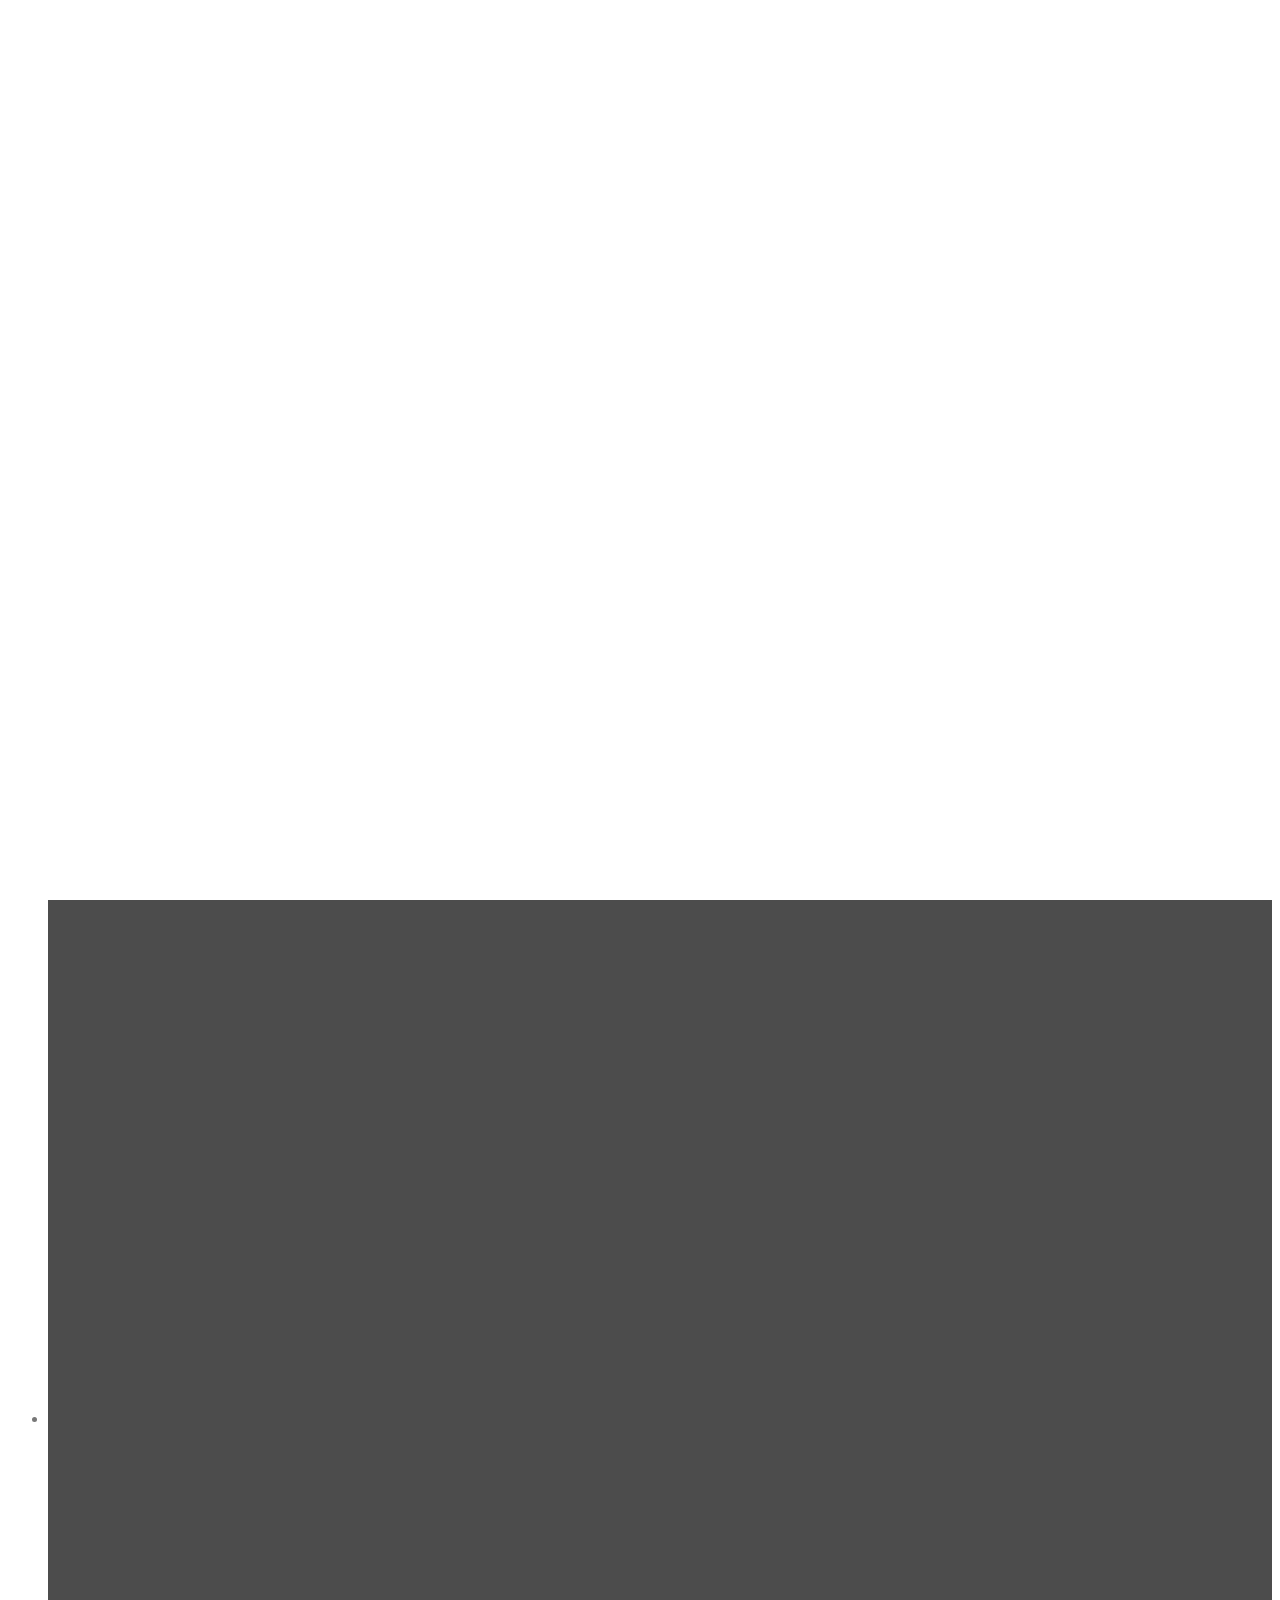
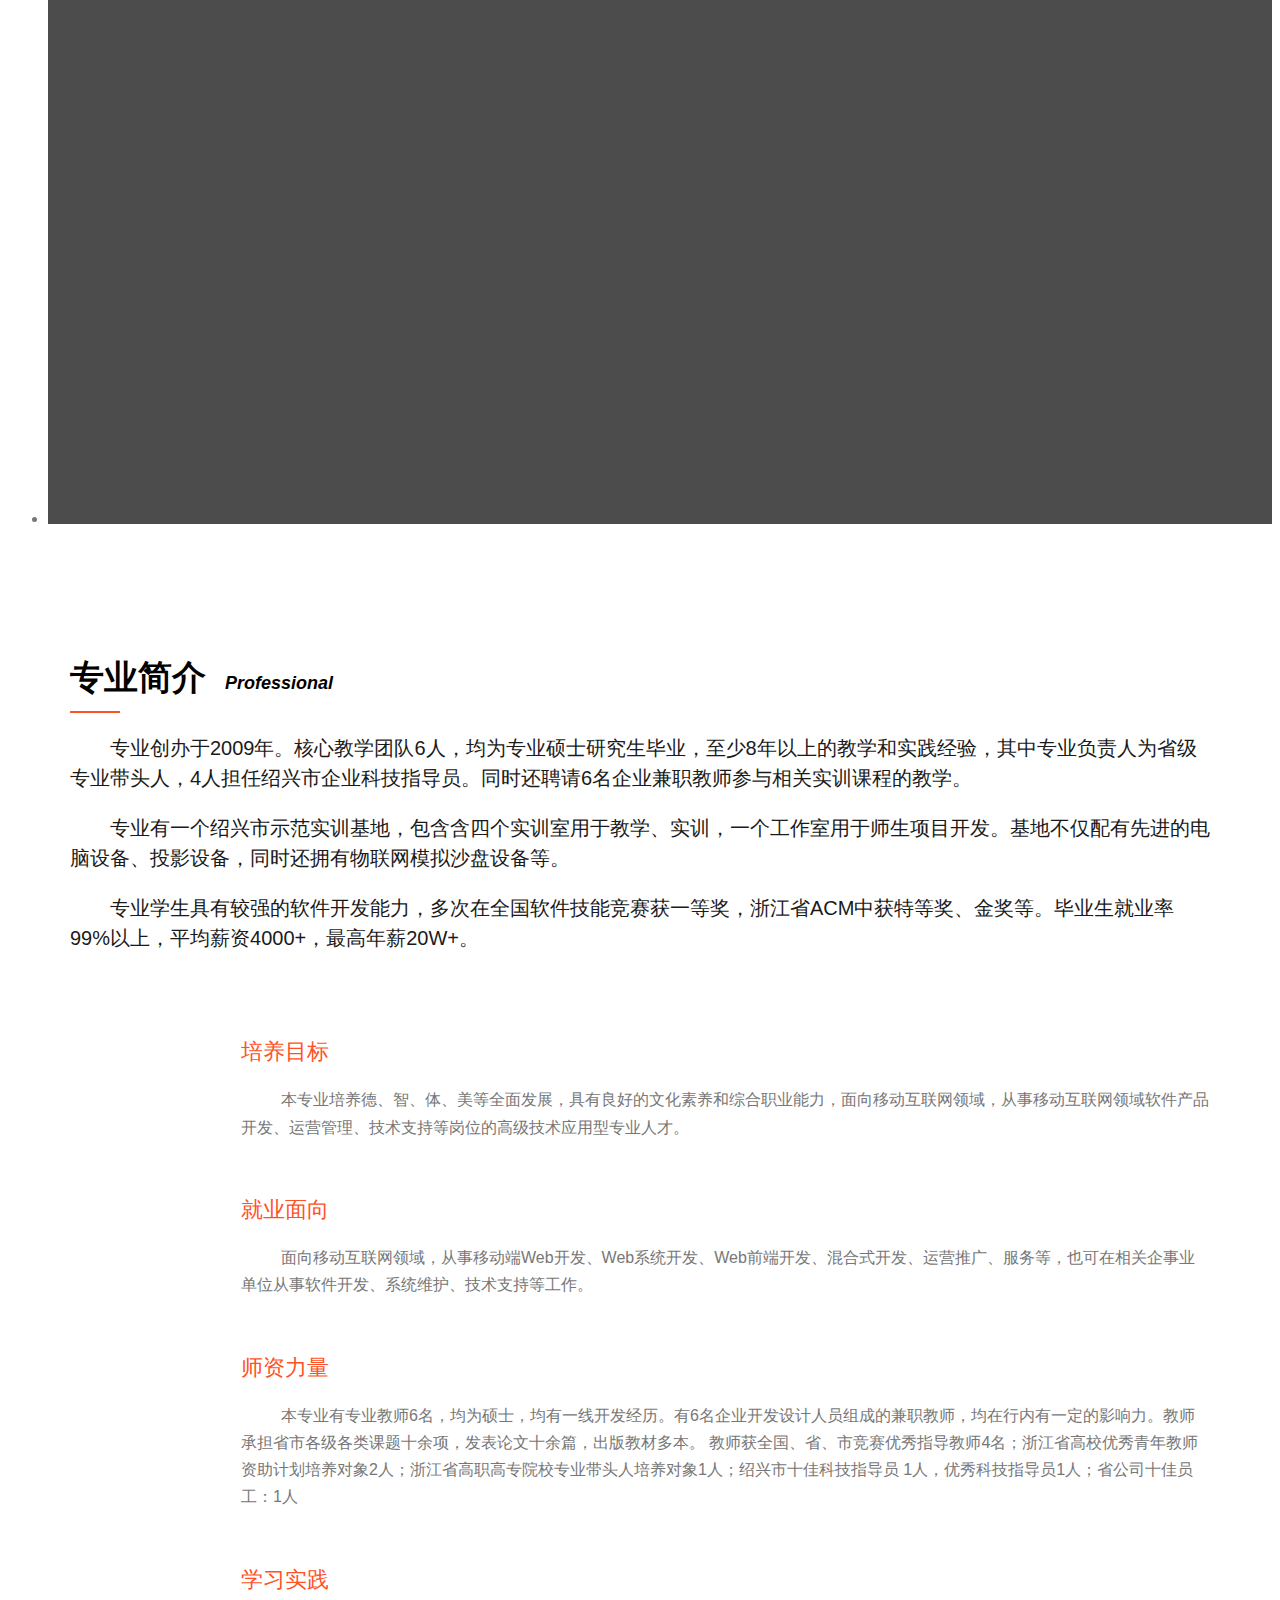
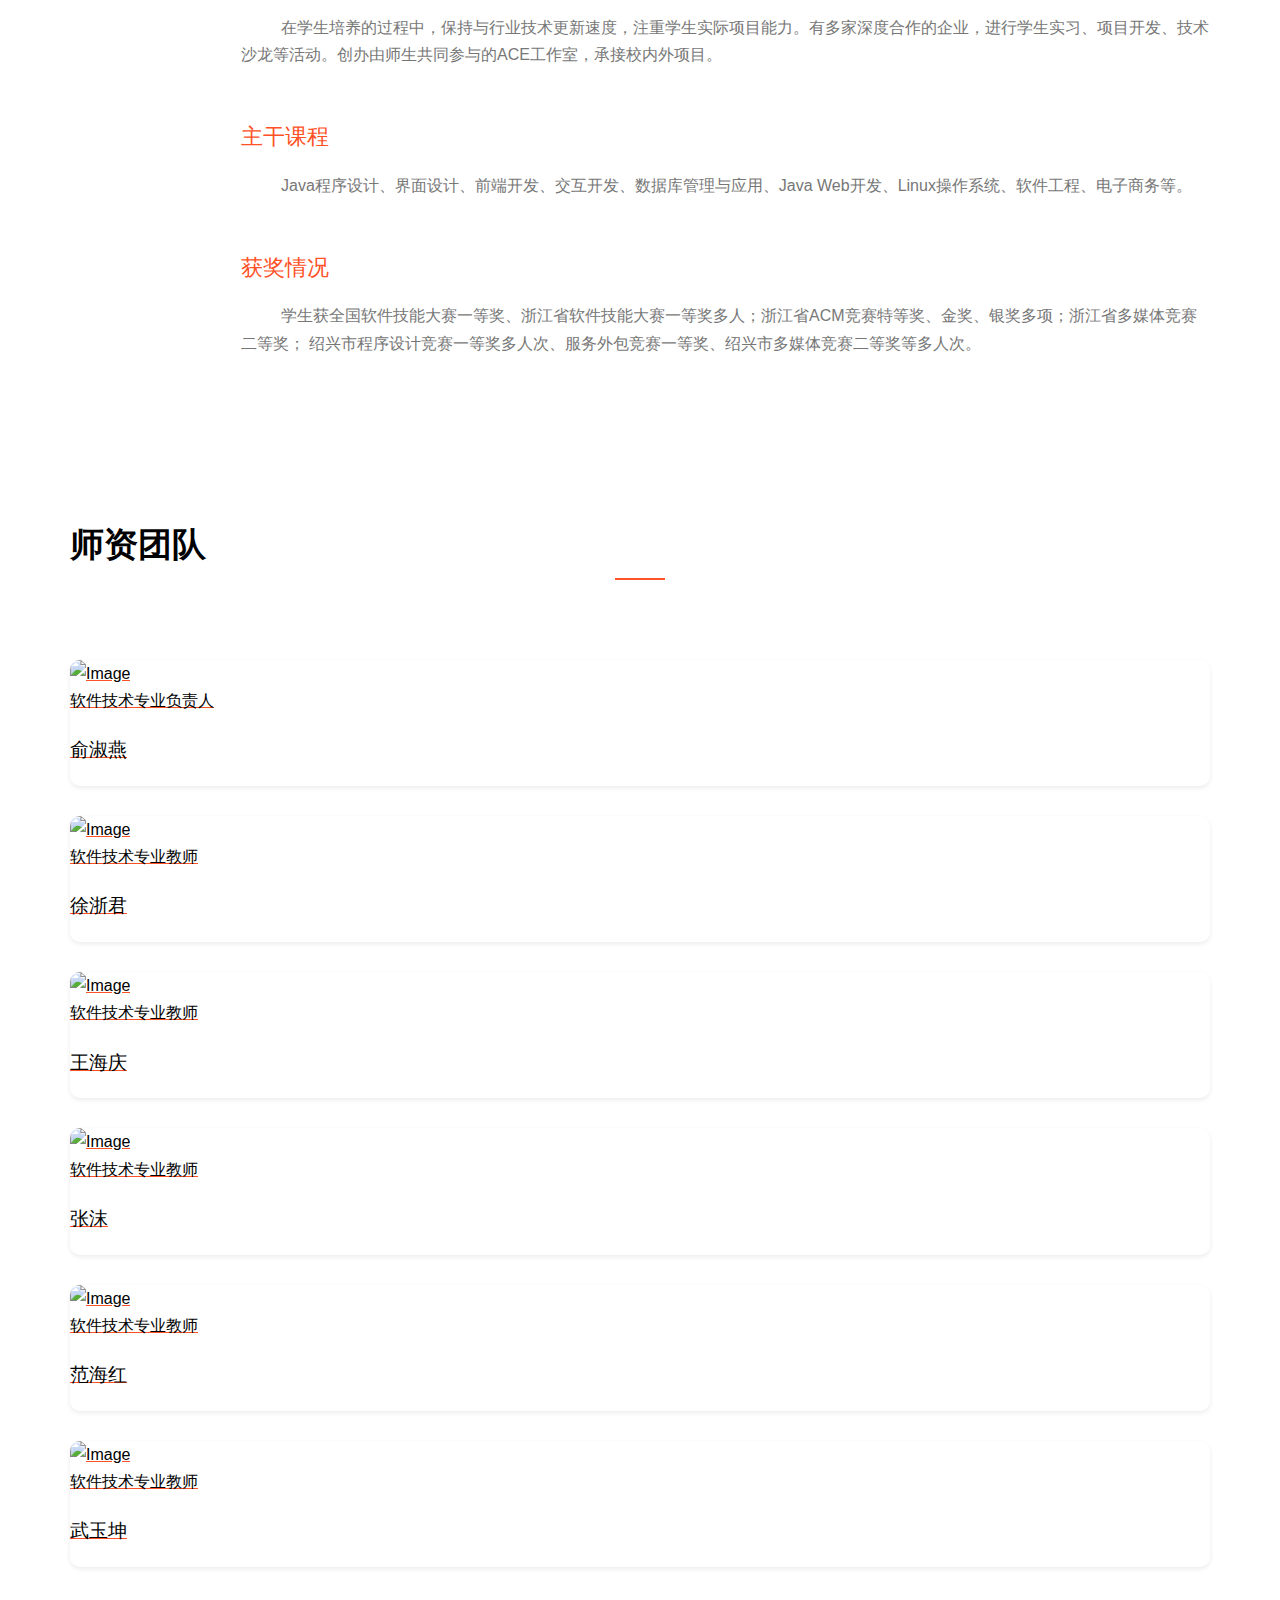
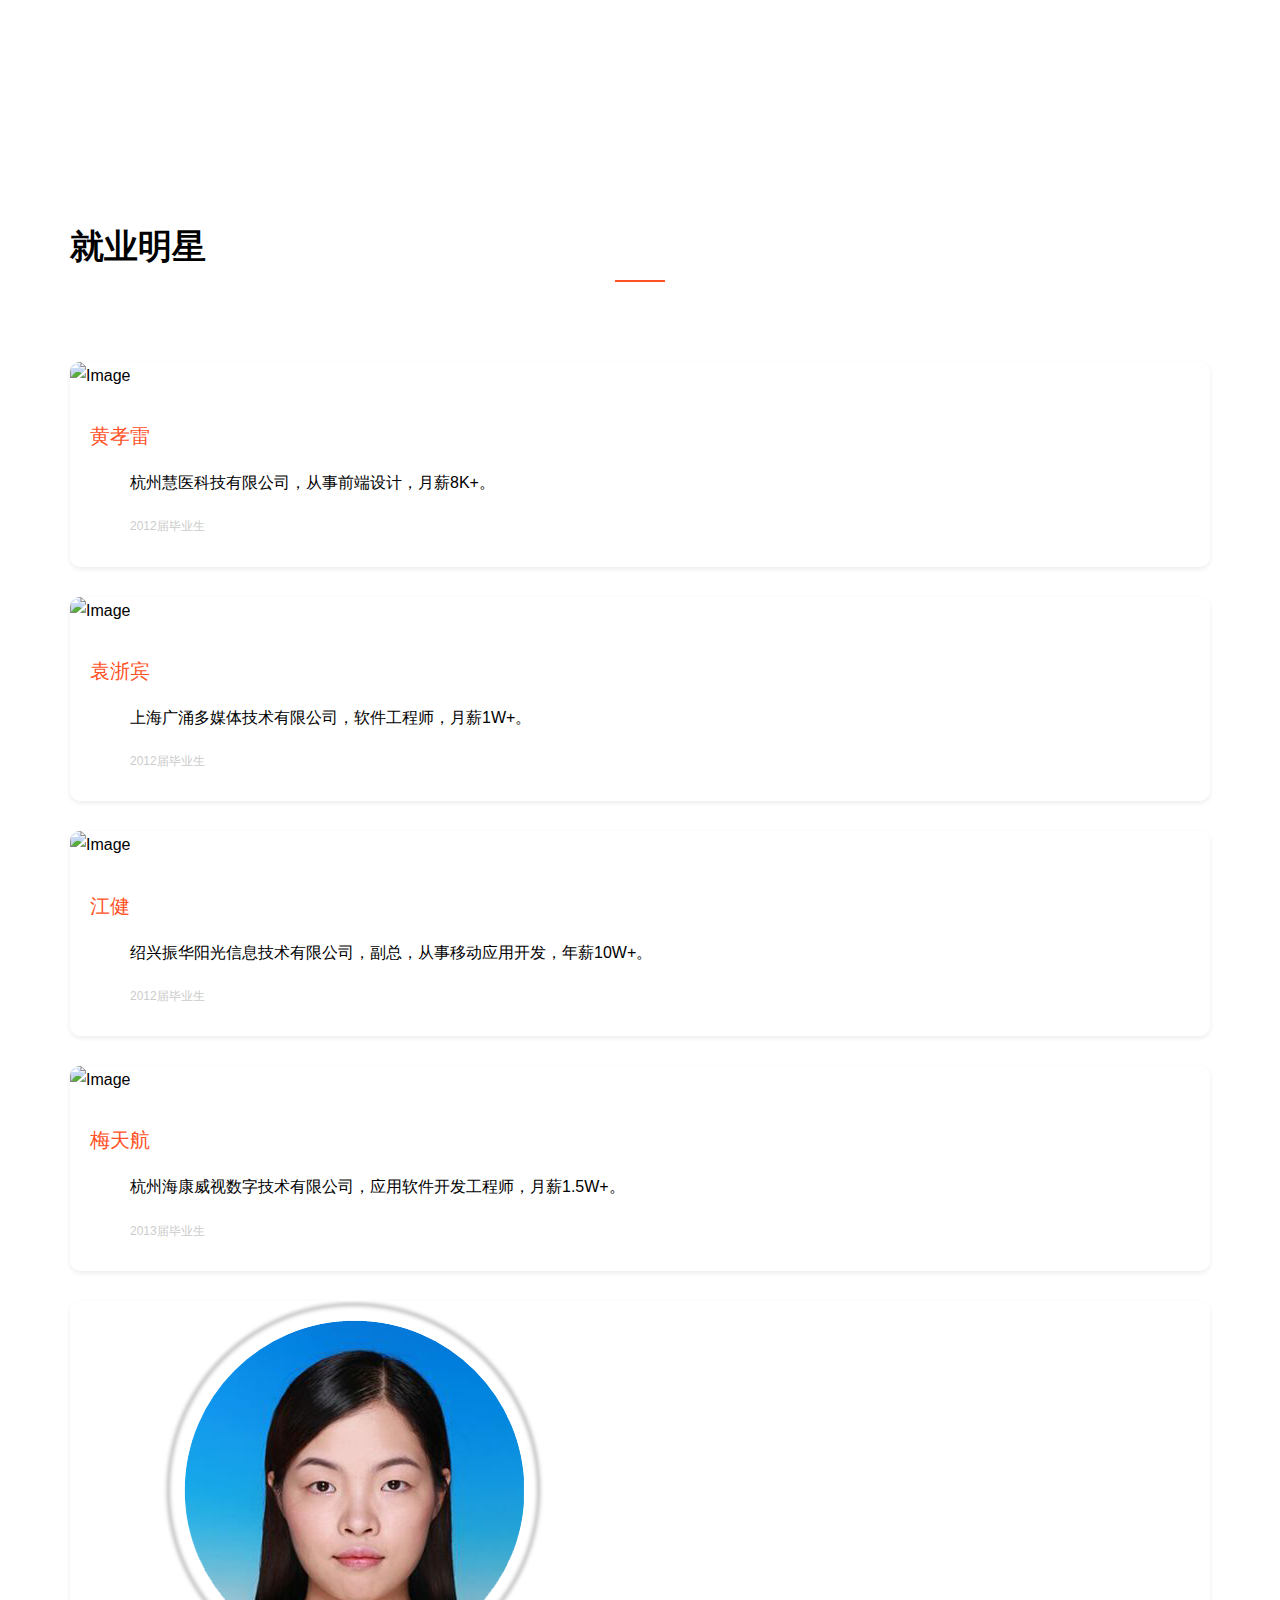
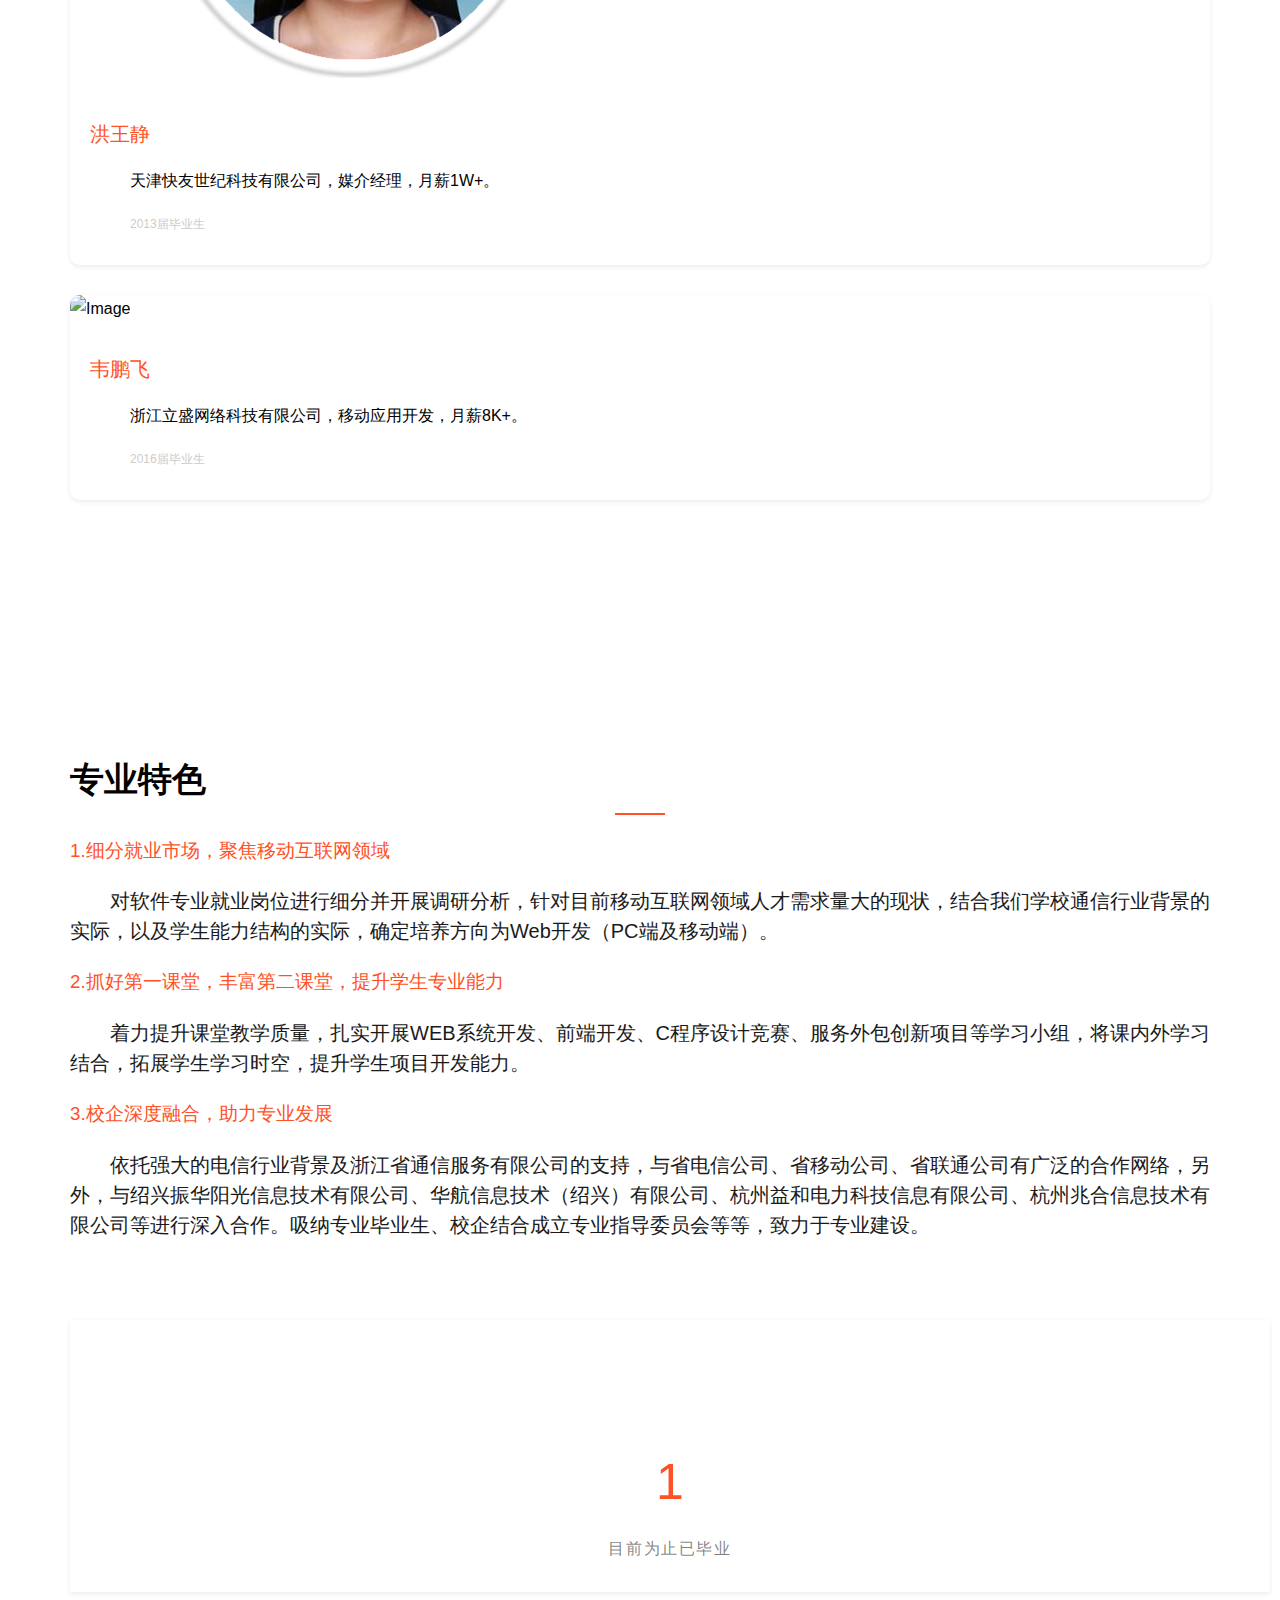
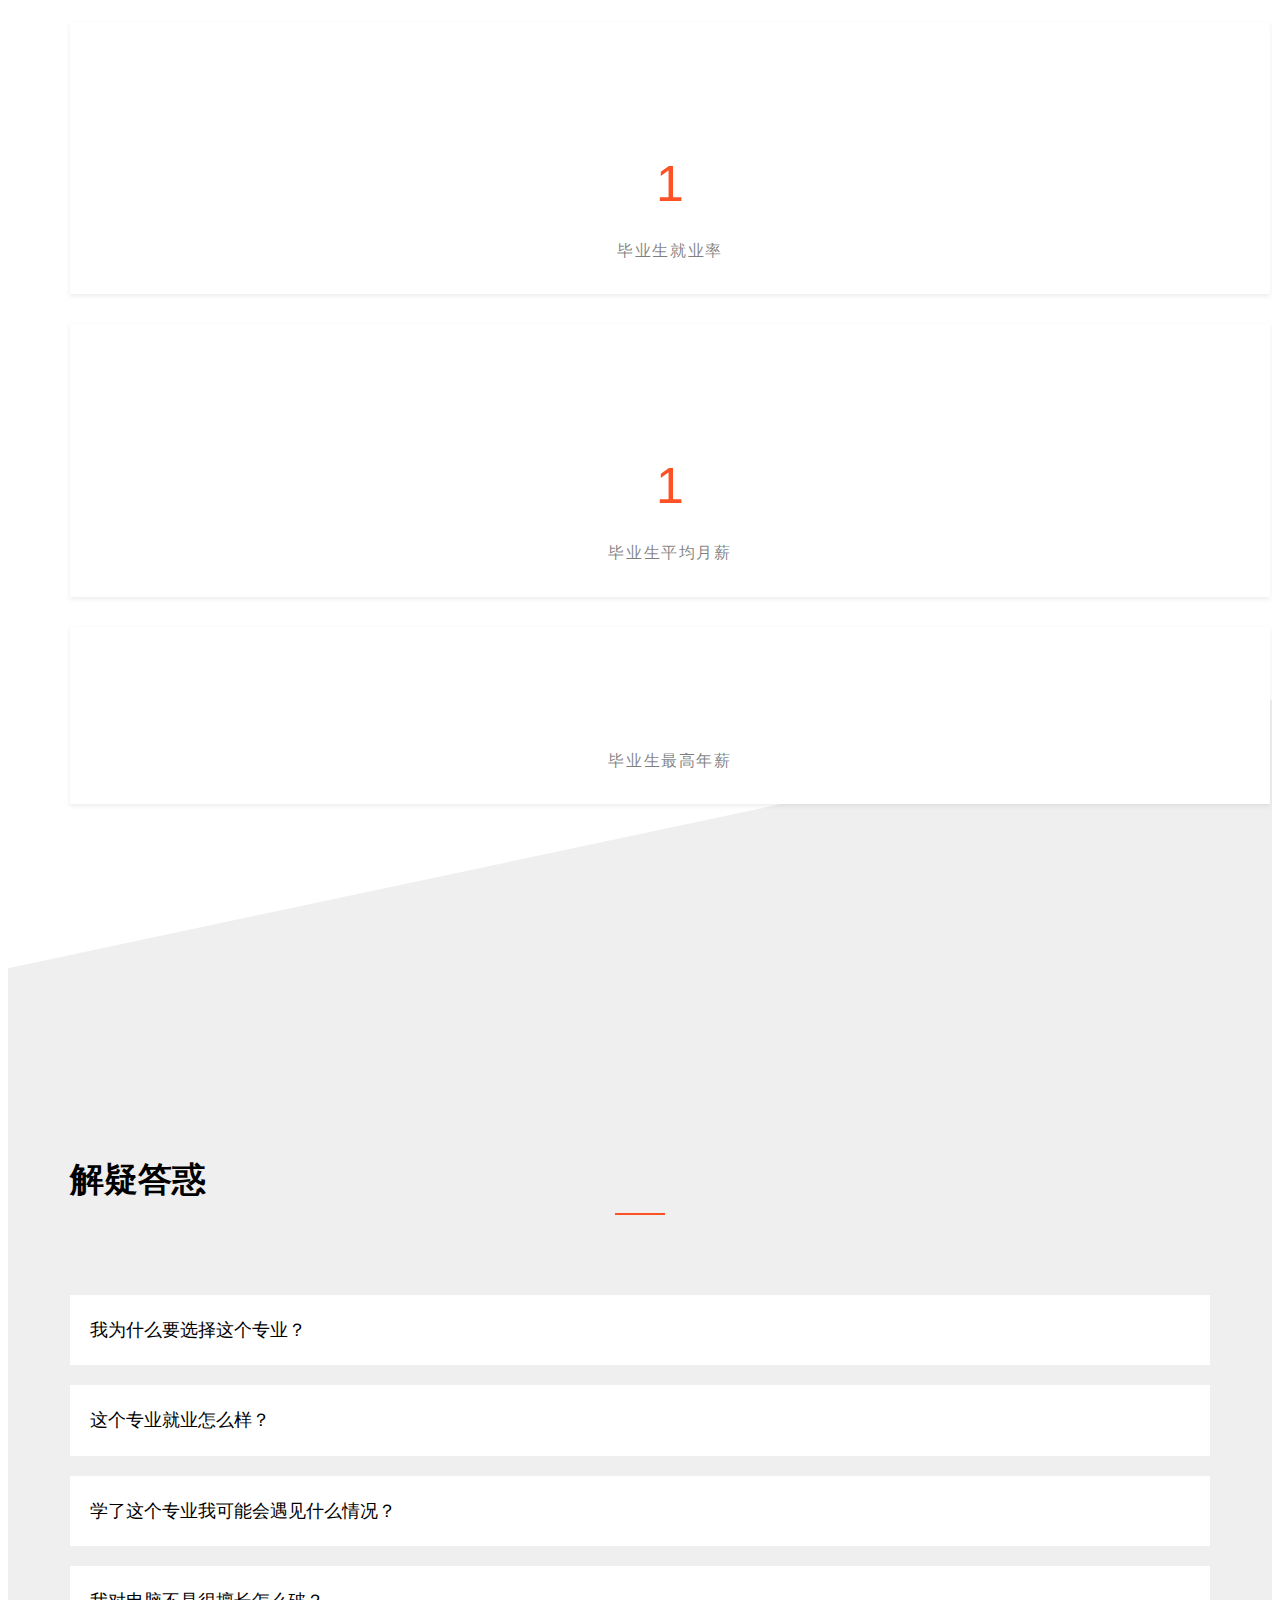
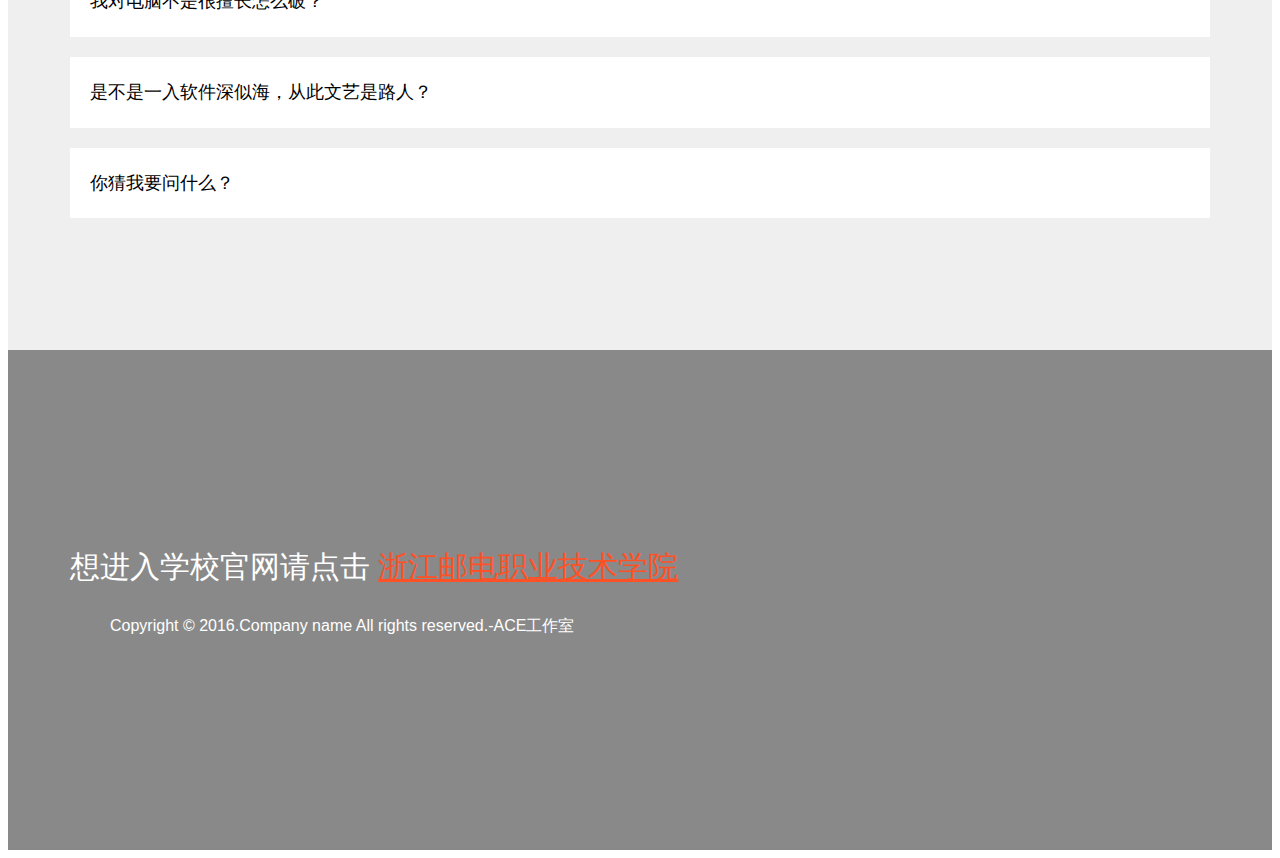
==== commit 00b3466e: "5" ====
--- a/Urban_Legends_Final_Cut/index.html
+++ b/Urban_Legends_Final_Cut/index.html
@@ -77,7 +77,7 @@
 		<div class="gtco-container">
 			<div class="row">
 				<div class="col-sm-2 col-xs-12">
-					<div id="gtco-logo"><a href="index.html">软件技术 <em>.</em></a></div>
+					<div id="gtco-logo"><a href="index.html">软件技术欢迎您 <em></em></a></div>
 				</div>
 				<div class="col-xs-10 text-right menu-1 main-nav">
 					<ul>
@@ -112,6 +112,7 @@
 		   			</div>
 		   		</div>
 		   	</li>
+		   	
 		   	<li style="background-image: url(images/img_bg_1.jpg);">
 		   		<div class="overlay"></div>
 		   		<div class="container">
@@ -436,7 +437,7 @@
 					<a  class="gtco-card-item has-text">
 						<figure>
 							<!--<div class="overlay"><i class="ti-plus"></i></div>-->
-							<img src="img/15.jpg" alt="Image" class="img-responsive">
+							<img src="images/hwj.png" alt="Image" class="img-responsive">
 						</figure>
 						<div class="gtco-text text-left">
 							<h2>洪王静</h2>
@@ -534,7 +535,6 @@
 				<div class="row">
 					<div class="col-md-8 col-md-offset-2 text-center gtco-heading">
 						<h2>解疑答惑</h2>
-						<p>你对软件专业所有的问题都有的解释</p>
 					</div>
 				</div>
 				<div class="row">
--- a/Urban_Legends_Final_Cut/css/style.css
+++ b/Urban_Legends_Final_Cut/css/style.css
@@ -1989,9 +1989,11 @@
   position: relative;
   z-index: 10;
 }
+
+
 #gtco-hero .flexslider .flex-direction-nav a.flex-prev {
   opacity: 1 !important;
-  left: 40px !important;
+/*  left: 40px !important;*/
 }
 #gtco-hero .flexslider .flex-direction-nav a.flex-prev:before {
   text-indent: 0px !important;
@@ -2008,7 +2010,7 @@
   content: "\e929";
 }
 #gtco-hero .flexslider .flex-direction-nav a.flex-next {
-  right: 40px !important;
+/*  right: 40px !important;*/
   opacity: 1 !important;
 }
 #gtco-hero .flexslider .flex-direction-nav a.flex-next:before {
@@ -2026,6 +2028,17 @@
   right: 0;
   content: "\e92a";
 }
+/* next 和 prev 隐藏 begin*/
+@media only screen and (max-width: 768px) {
+	#gtco-hero .flexslider .flex-direction-nav a.flex-next,
+	#gtco-hero .flexslider .flex-direction-nav a.flex-next:before,
+	#gtco-hero .flexslider .flex-direction-nav a.flex-prev,
+	#gtco-hero .flexslider .flex-direction-nav a.flex-prev:before {
+		display: none;
+	}
+
+}
+/*over*/
 #gtco-hero .flexslider .slider-text {
   display: table;
   opacity: 0;
@@ -2043,9 +2056,25 @@
 }
 @media screen and (max-width: 768px) {
   #gtco-hero .flexslider .slider-text > .slider-text-inner h2 {
-    font-size: 40px;
-  }
-}
+    font-size: 20px;
+    
+    
+  }
+}
+
+
+
+@media screen and (max-width: 568px)
+{
+	#gtco-hero .flexslider .slides {
+			width: 100%;
+			height: 100%;
+	}
+}
+
+
+
+
 #gtco-hero .flexslider .slider-text > .slider-text-inner .gtco-lead {
   font-size: 20px;
   color: #fff;
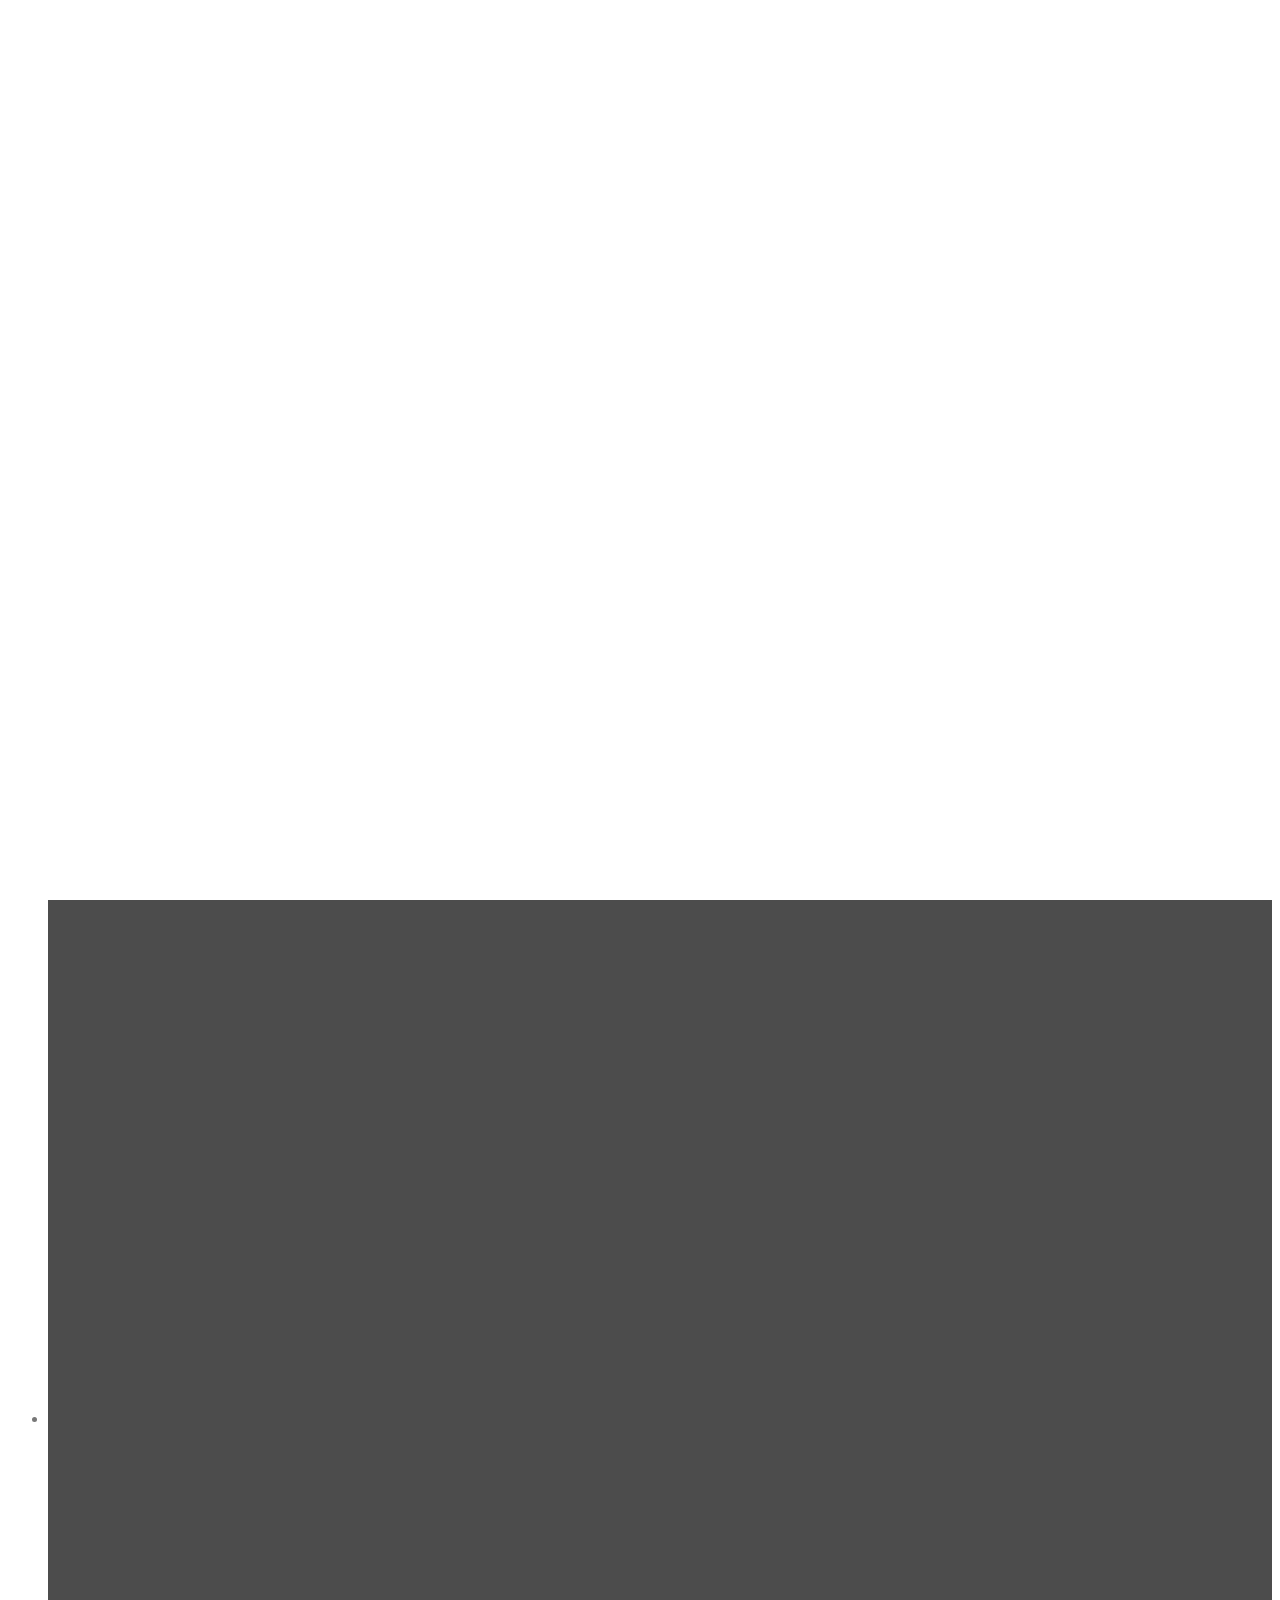
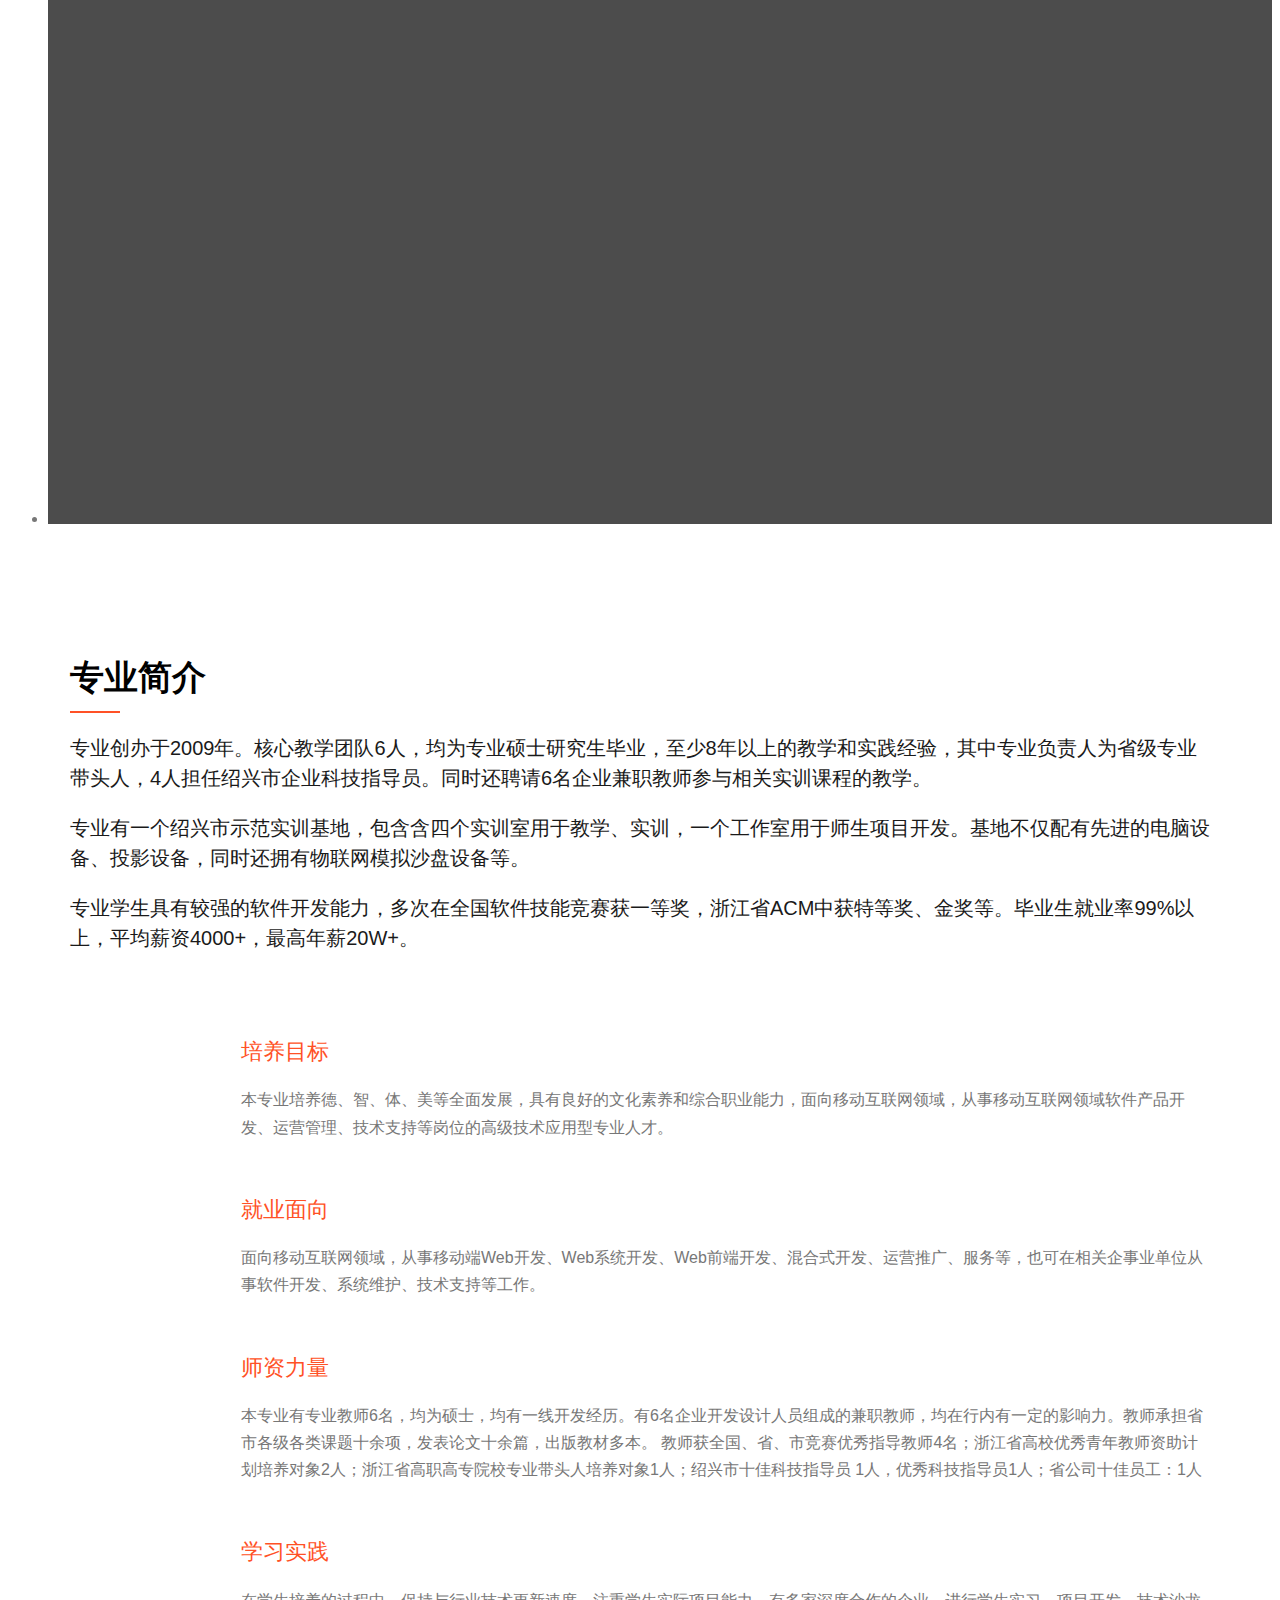
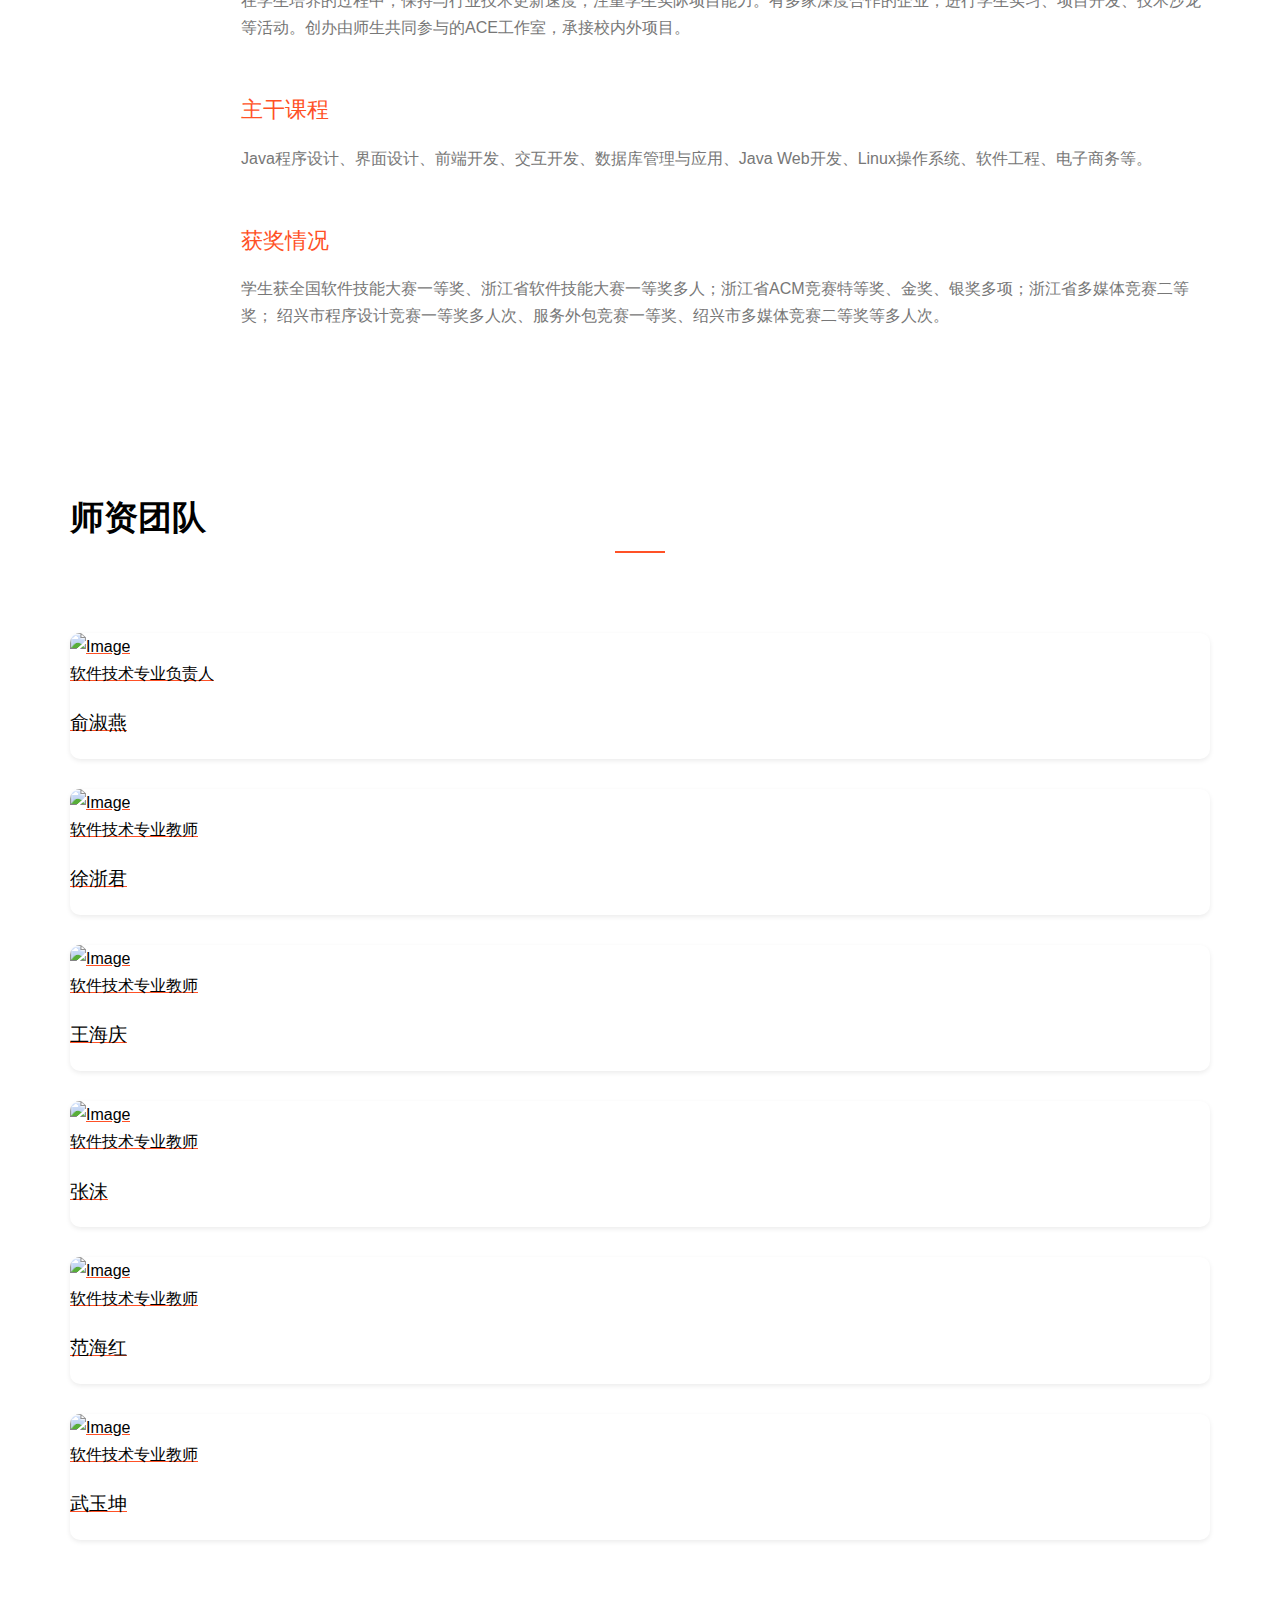
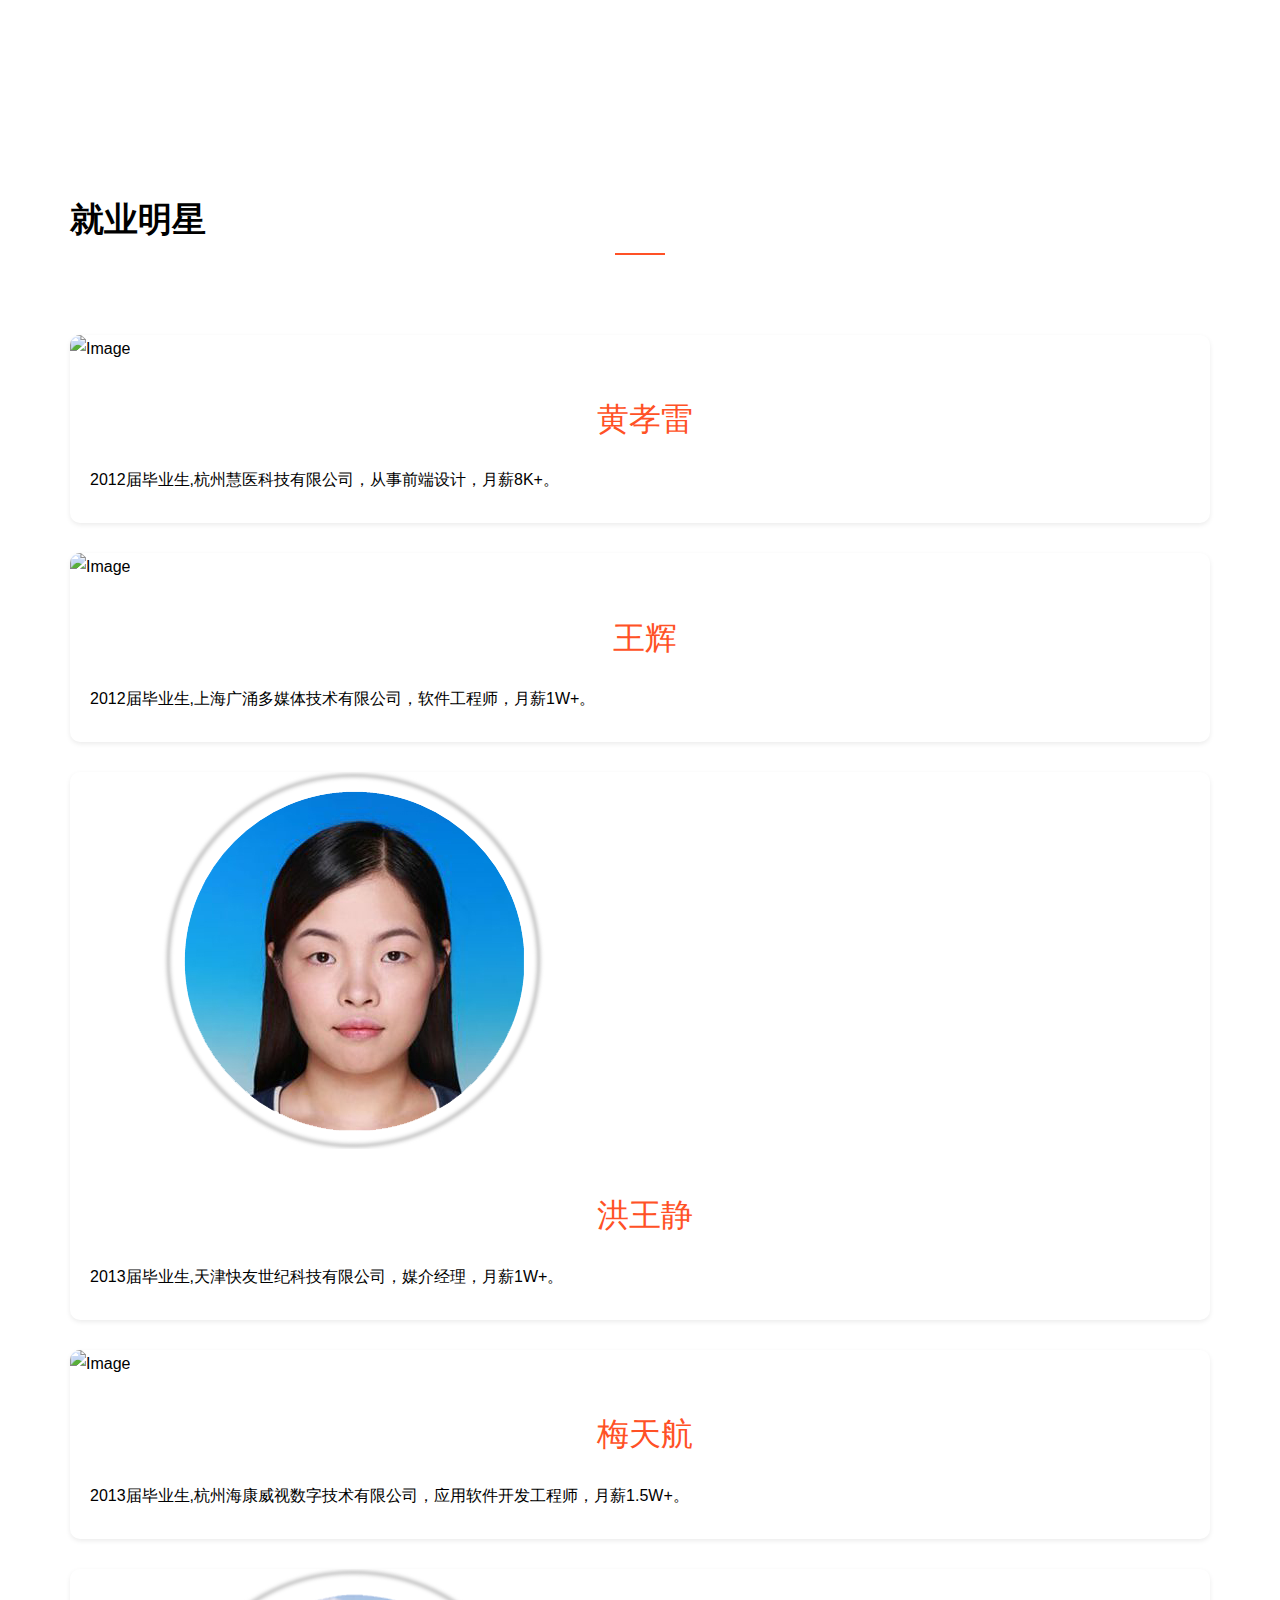
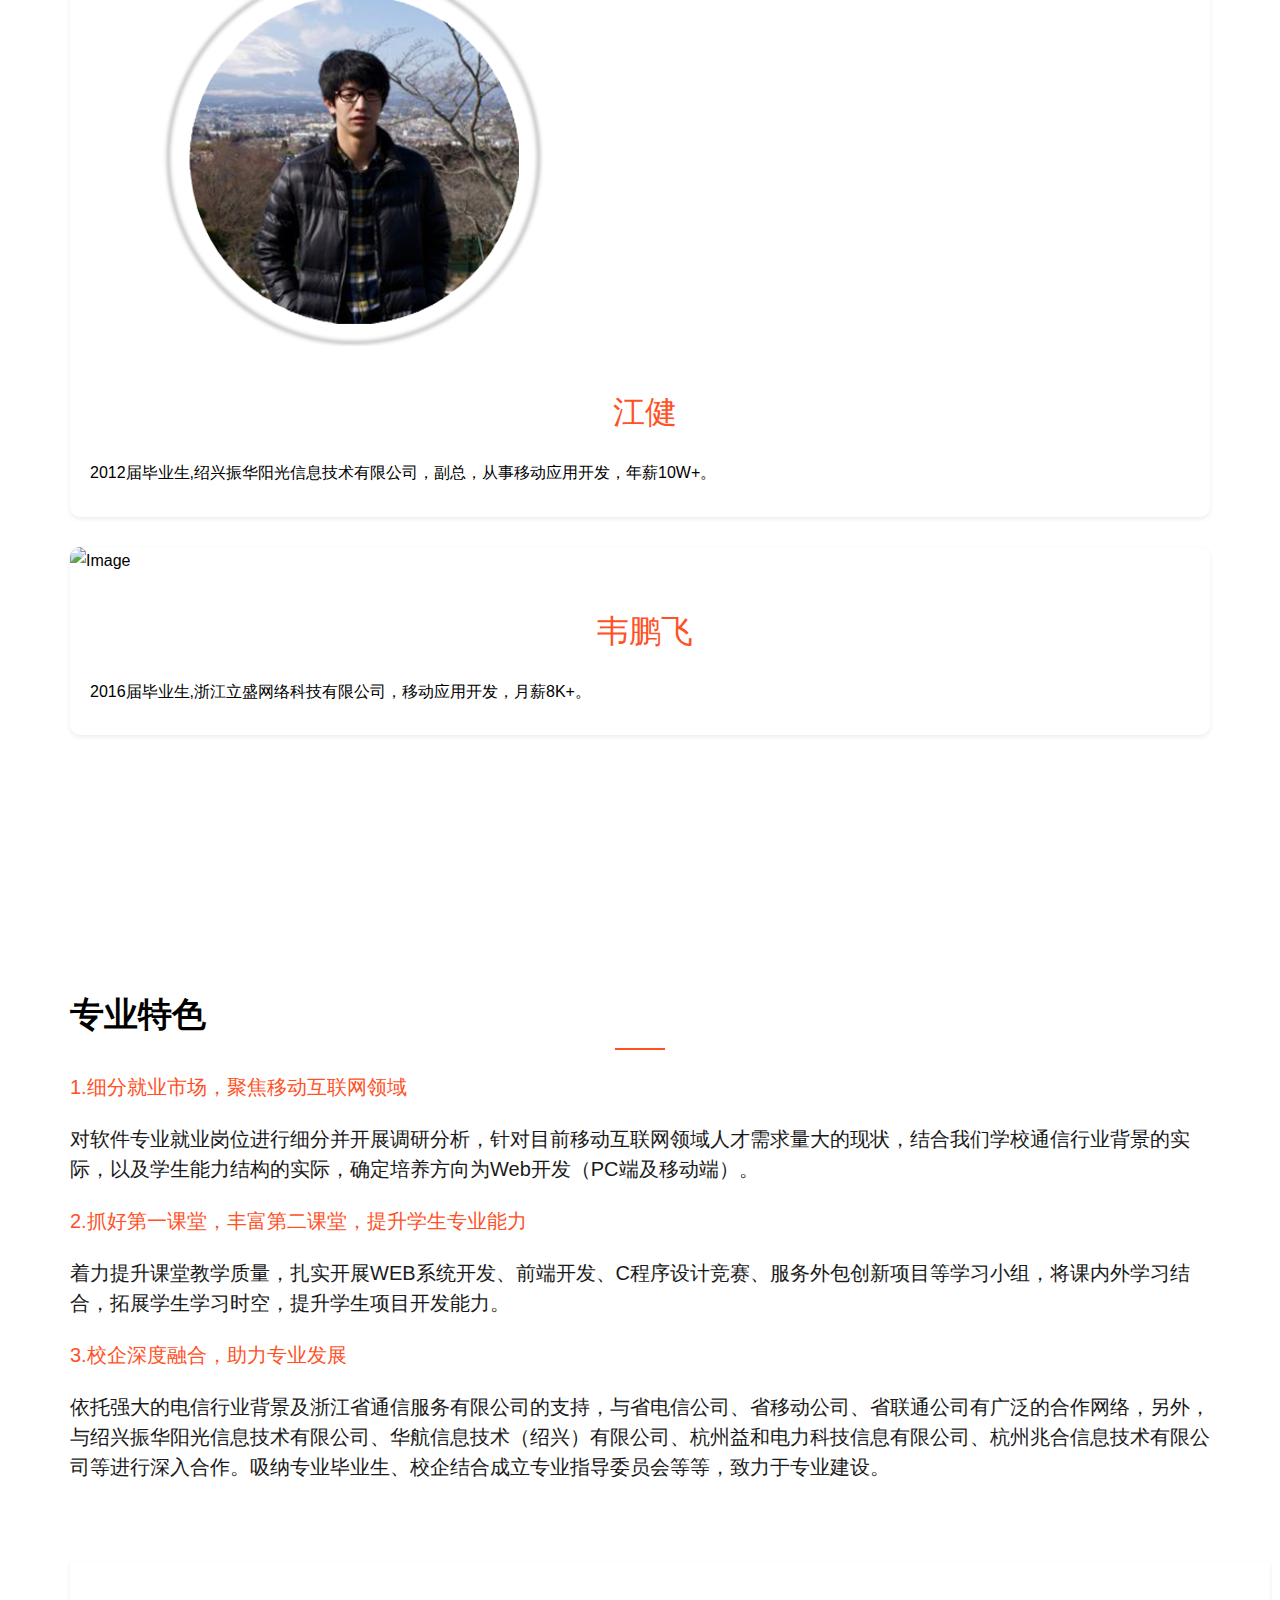
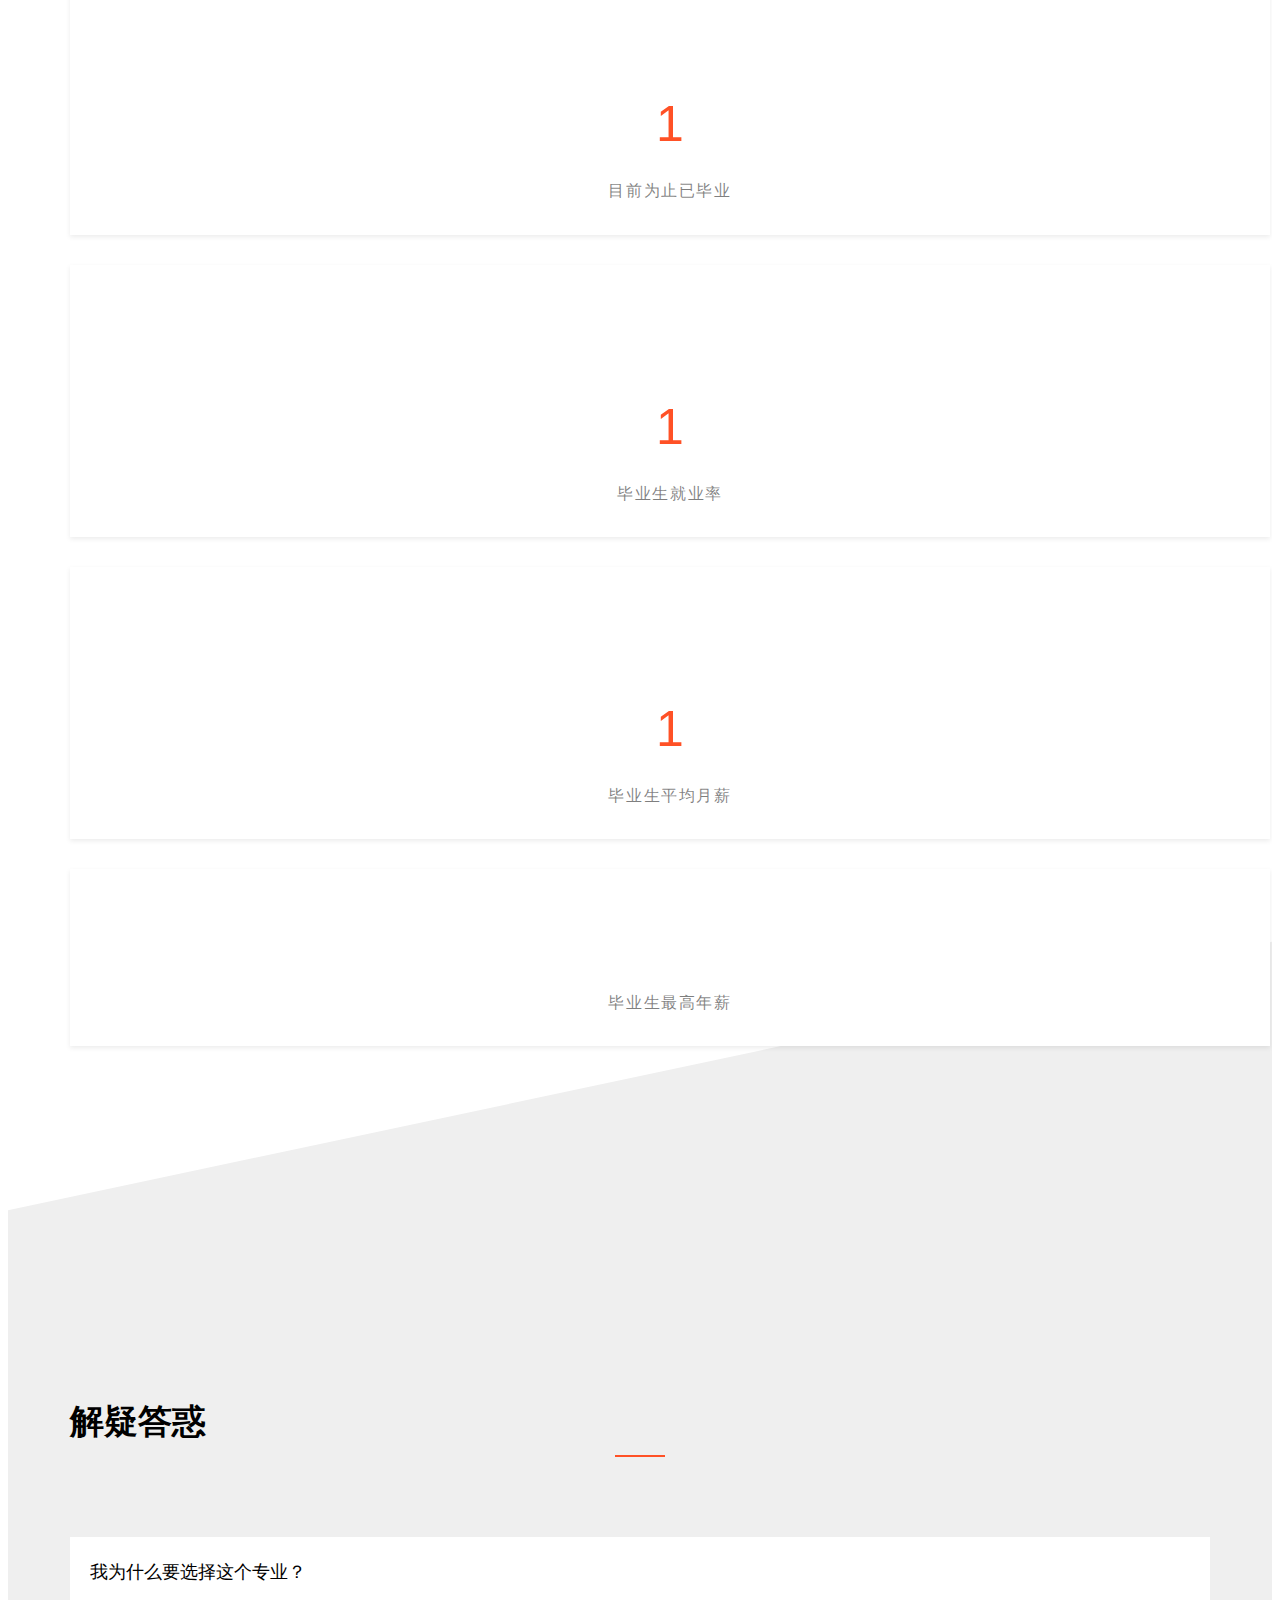
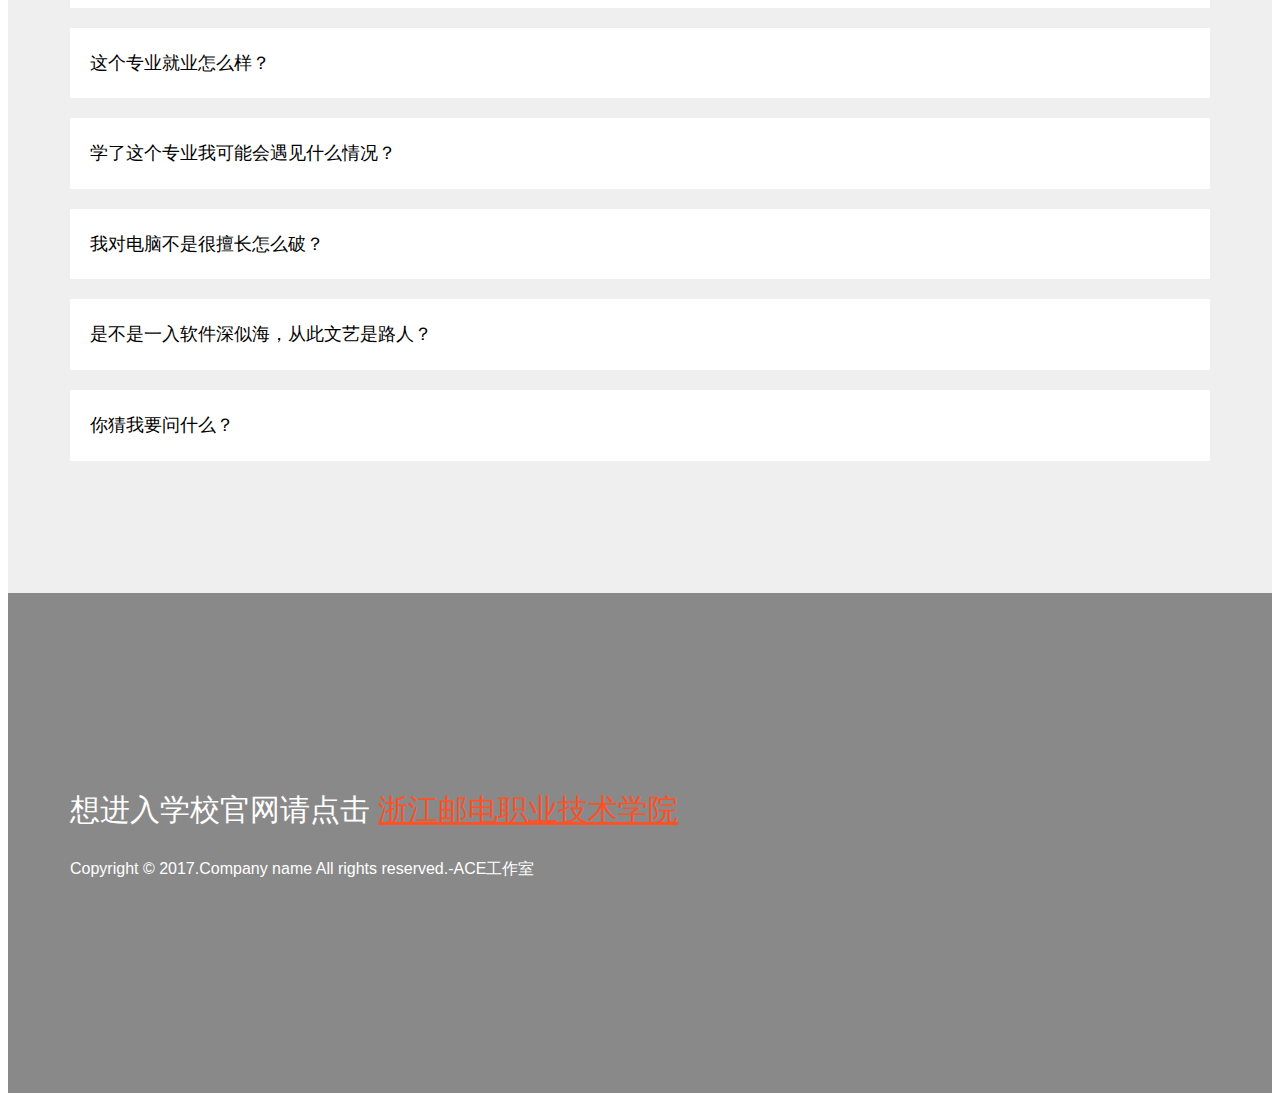
==== commit 8261014e: "3" ====
--- a/Urban_Legends_Final_Cut/index.html
+++ b/Urban_Legends_Final_Cut/index.html
@@ -56,12 +56,15 @@
 		height: 200px;
 	}*/
 	body p{
-		text-indent: 40px;
+		text-indent: 0px;
+		
 	}
 	@media(min-width: 992px) {
 	.response{
 		width: 1140px;
+		
 	}	
+	
 	}
 	
 </style>
@@ -77,7 +80,7 @@
 		<div class="gtco-container">
 			<div class="row">
 				<div class="col-sm-2 col-xs-12">
-					<div id="gtco-logo"><a href="index.html">软件技术欢迎您 <em></em></a></div>
+					<div id="gtco-logo"><a href="index.html" style="font-size: 10px;">软件技术专业欢迎您 </a></div>
 				</div>
 				<div class="col-xs-10 text-right menu-1 main-nav">
 					<ul>
@@ -125,15 +128,15 @@
 		   			</div>
 		   		</div>
 		   	</li>
-		   	 <li style="background-image: url(images/LEE_1295.JPG);">
+		   	 <li style="background-image: url(images/LEE_1295.png);">
 		   		<div class="overlay"></div>
 		   		<div class="container">
 		   			<div class="col-md-10 col-md-offset-1 text-center js-fullheight slider-text">
-		   				<div class="slider-text-inner">
+		   				<div class="slider-text-inner ">
 		   					<h2>我们在这里等着你</h2>
 		   					<a href="index.html#gtco-services"  class="btn btn-primary btn-lg" >进入</a>
 		   				</div>
-		   			</div>
+		   			</div>	
 		   		</div>
 		   	</li>
 		  	</ul>
@@ -146,7 +149,7 @@
 				<div class="row">
 					<div class="col-md-6">
 						<div class="gtco-heading response">
-							<h2 class="gtco-left">专业简介&nbsp;&nbsp;<i style="font-size:18px;">Professional </i></h2>
+							<h2 class="gtco-left">专业简介</h2>
 							<p>专业创办于2009年。核心教学团队6人，均为专业硕士研究生毕业，至少8年以上的教学和实践经验，其中专业负责人为省级专业带头人，4人担任绍兴市企业科技指导员。同时还聘请6名企业兼职教师参与相关实训课程的教学。</p>
 							<p>专业有一个绍兴市示范实训基地，包含含四个实训室用于教学、实训，一个工作室用于师生项目开发。基地不仅配有先进的电脑设备、投影设备，同时还拥有物联网模拟沙盘设备等。</p>
 							<p>专业学生具有较强的软件开发能力，多次在全国软件技能竞赛获一等奖，浙江省ACM中获特等奖、金奖等。毕业生就业率99%以上，平均薪资4000+，最高年薪20W+。</p>
@@ -379,12 +382,12 @@
 					<a class="gtco-card-item has-text">
 						<figure>
 							<!--<div class="overlay"><i class="ti-plus"></i></div>-->
-							<img src="img/10.jpg" alt="Image" class="img-responsive">
+							<img src="images/黄孝雷.png" alt="Image" class="img-responsive">
 						</figure>
 						<div class="gtco-text text-left">
-							<h2>黄孝雷</h2>
-							<p>杭州慧医科技有限公司，从事前端设计，月薪8K+。</p>
-							<p class="gtco-category">2012届毕业生</p>
+							<h1 style="text-align: center; color: #FF5126">黄孝雷</h1>
+							<p>2012届毕业生,杭州慧医科技有限公司，从事前端设计，月薪8K+。</p>
+							<!--<p class="gtco-category" style="text-align: center; margin-left: -50px;">2012届毕业生</p>-->
 						</div>
 					</a>
 				</div>
@@ -393,46 +396,16 @@
 					<a class="gtco-card-item has-text">
 						<figure>
 							<!--<div class="overlay"><i class="ti-plus"></i></div>-->
-							<img src="img/11.jpg" alt="Image" class="img-responsive">
+							<img src="images/王辉.png" alt="Image" class="img-responsive">
 						</figure>
 						<div class="gtco-text text-left">
-							<h2>袁浙宾</h2>
-							<p>上海广涌多媒体技术有限公司，软件工程师，月薪1W+。</p>
-							<p class="gtco-category">2012届毕业生</p>
+							<h1 style="text-align: center; color: #FF5126">王辉</h1>
+							<p>2012届毕业生,上海广涌多媒体技术有限公司，软件工程师，月薪1W+。</p>
+							<!--<p class="gtco-category" style="text-align: center; margin-left: -50px;">2012届毕业生</p>-->
 						</div>
 					</a>
 				</div>
 				<div class="clearfix visible-sm-block"></div>
-				<div class="col-md-4">
-					<a  class="gtco-card-item has-text">
-						<figure>
-							<!--<div class="overlay"><i class="ti-plus"></i></div>-->
-							<img src="img/13.jpg" alt="Image" class="img-responsive">
-						</figure>
-						<div class="gtco-text text-left">
-							<h2>江健</h2>
-							<p>绍兴振华阳光信息技术有限公司，副总，从事移动应用开发，年薪10W+。</p>
-							<p class="gtco-category">2012届毕业生</p>
-						</div>
-					</a>
-				</div>
-				<div class="clearfix visible-lg-block visible-md-block"></div>
-
-				<div class="col-md-4">
-					<a class="gtco-card-item has-text">
-						<figure>
-							<!--<div class="overlay"><i class="ti-plus"></i></div>-->
-							<img src="img/14.jpg" alt="Image" class="img-responsive">
-						</figure>
-						<div class="gtco-text text-left">
-							<h2>梅天航</h2>
-							<p>杭州海康威视数字技术有限公司，应用软件开发工程师，月薪1.5W+。</p>
-							<p class="gtco-category">2013届毕业生</p>
-						</div>
-					</a>
-				</div>
-				<div class="clearfix visible-sm-block"></div>
-
 				<div class="col-md-4">
 					<a  class="gtco-card-item has-text">
 						<figure>
@@ -440,23 +413,53 @@
 							<img src="images/hwj.png" alt="Image" class="img-responsive">
 						</figure>
 						<div class="gtco-text text-left">
-							<h2>洪王静</h2>
-							<p>天津快友世纪科技有限公司，媒介经理，月薪1W+。</p>
-							<p class="gtco-category">2013届毕业生</p>
+							<h1  style="text-align: center; color: #FF5126">洪王静</h1>
+							<p>2013届毕业生,天津快友世纪科技有限公司，媒介经理，月薪1W+。</p>
+							<!--<p class="gtco-category" style="text-align: center; margin-left: -50px;">2012届毕业生</p>-->
 						</div>
 					</a>
 				</div>
+				<div class="clearfix visible-lg-block visible-md-block"></div>
+
+				<div class="col-md-4">
+					<a class="gtco-card-item has-text">
+						<figure>
+							<!--<div class="overlay"><i class="ti-plus"></i></div>-->
+							<img src="images/梅天航.png" alt="Image" class="img-responsive">
+						</figure>
+						<div class="gtco-text text-left">
+							<h1  style="text-align: center; color: #FF5126">梅天航</h1>
+							<p>2013届毕业生,杭州海康威视数字技术有限公司，应用软件开发工程师，月薪1.5W+。</p>
+							<!--<p class="gtco-category" style="text-align: center; margin-left: -50px;">2013届毕业生</p>-->
+						</div>
+					</a>
+				</div>
+				<div class="clearfix visible-sm-block"></div>
 
 				<div class="col-md-4">
 					<a  class="gtco-card-item has-text">
 						<figure>
 							<!--<div class="overlay"><i class="ti-plus"></i></div>-->
-							<img src="img/16.jpg" alt="Image" class="img-responsive">
+							<img src="images/江健.png" alt="Image" class="img-responsive">
 						</figure>
 						<div class="gtco-text text-left">
-							<h2>韦鹏飞</h2>
-							<p>浙江立盛网络科技有限公司，移动应用开发，月薪8K+。</p>
-							<p class="gtco-category">2016届毕业生</p>
+							<h1  style="text-align: center; color: #FF5126">江健</h1>
+							<p>2012届毕业生,绍兴振华阳光信息技术有限公司，副总，从事移动应用开发，年薪10W+。</p>
+							<!--<p class="gtco-category" style="text-align: center; margin-left: -50px;">2013届毕业生</p>-->
+						</div>
+					</a>
+				</div>
+
+				<div class="col-md-4">
+					<a  class="gtco-card-item has-text">
+						<figure>
+							<!--<div class="overlay"><i class="ti-plus"></i></div>-->
+							<img src="images/韦鹏飞.png" alt="Image" class="img-responsive">
+						</figure>
+						<div class="gtco-text text-left">
+							<h1  style="text-align: center; color: #FF5126">韦鹏飞</h1>
+							<p>2016届毕业生,浙江立盛网络科技有限公司，移动应用开发，月薪8K+。</p>
+							<!--<p class="gtco-category" style="text-align: center; margin-left: -50px;">2016届毕业生</p>-->
 						</div>
 					</a>
 				</div>
@@ -475,11 +478,11 @@
 					<div class="col-md-8  gtco-heading response">
 						<h2 class="text-center ">专业特色</h2>
 						<div>
-							<h3  style="color:#FF5126 ;">1.细分就业市场，聚焦移动互联网领域</h3>
+							<h3 style="color:#FF5126 ; font-size: 20px;">1.细分就业市场，聚焦移动互联网领域</h3>
 							<p>对软件专业就业岗位进行细分并开展调研分析，针对目前移动互联网领域人才需求量大的现状，结合我们学校通信行业背景的实际，以及学生能力结构的实际，确定培养方向为Web开发（PC端及移动端）。</p>
-							<h3 style="color:#FF5126 ;">2.抓好第一课堂，丰富第二课堂，提升学生专业能力</h3>
+							<h3 style="color:#FF5126 ;font-size: 20px;">2.抓好第一课堂，丰富第二课堂，提升学生专业能力</h3>
 							<p>着力提升课堂教学质量，扎实开展WEB系统开发、前端开发、C程序设计竞赛、服务外包创新项目等学习小组，将课内外学习结合，拓展学生学习时空，提升学生项目开发能力。</p>
-							<h3 style="color:#FF5126 ;">3.校企深度融合，助力专业发展</h3>
+							<h3 style="color:#FF5126 ;font-size: 20px;">3.校企深度融合，助力专业发展</h3>
 							<p>依托强大的电信行业背景及浙江省通信服务有限公司的支持，与省电信公司、省移动公司、省联通公司有广泛的合作网络，另外，与绍兴振华阳光信息技术有限公司、华航信息技术（绍兴）有限公司、杭州益和电力科技信息有限公司、杭州兆合信息技术有限公司等进行深入合作。吸纳专业毕业生、校企结合成立专业指导委员会等等，致力于专业建设。</p>
 						</div>
 					</div>
@@ -705,7 +708,7 @@
 					<div class="display-tc">
 						<div class="col-md-12">
 							<h3>想进入学校官网请点击 <a href="http://www.zptc.cn/">浙江邮电职业技术学院</a></h3>
-							<p style="color: #FFFFFF;">Copyright &copy; 2016.Company name All rights reserved.-ACE工作室 </p>
+							<p style="color: #FFFFFF;">Copyright &copy; 2017.Company name All rights reserved.-ACE工作室 </p>
 						</div>
 					</div>
 				</div>
--- a/Urban_Legends_Final_Cut/css/style.css
+++ b/Urban_Legends_Final_Cut/css/style.css
@@ -2049,20 +2049,41 @@
   vertical-align: middle;
   min-height: 700px;
 }
-#gtco-hero .flexslider .slider-text > .slider-text-inner h2 {
+#gtco-hero .flexslider .slider-text > .slider-text-inner h2,
+#gtco-hero .flexslider .slider-text > .slider-text-inner h8 {
   font-size: 60px;
   font-weight: 300;
   color: #fff;
 }
+/*#gtco-hero .flexslider .slider-text > .slider-text-inner{
+	word-break:break-all; width:100px;
+}*/
+
+@media screen and (max-width: 768px) {
+  #gtco-hero .flexslider .slider-text > .slider-text-inner h8 {
+    font-size: 30px;
+    font-weight: 300;
+  	color: #fff;
+   
+    
+  }
+   #gtco-hero .flexslider .slider-text > .slider-text-inner a {
+    margin-left: 10%;
+    
+  }
+  #gtco-contact  .col-md-12 h3{
+  		font-size: 15px;
+  	}
+   	#gtco-contact  .col-md-12 p{
+   		font-size: 1px;
+  	 }
+}
+
 @media screen and (max-width: 768px) {
   #gtco-hero .flexslider .slider-text > .slider-text-inner h2 {
-    font-size: 20px;
-    
-    
-  }
-}
-
-
+    font-size: 30px;    
+  }
+}
 
 @media screen and (max-width: 568px)
 {
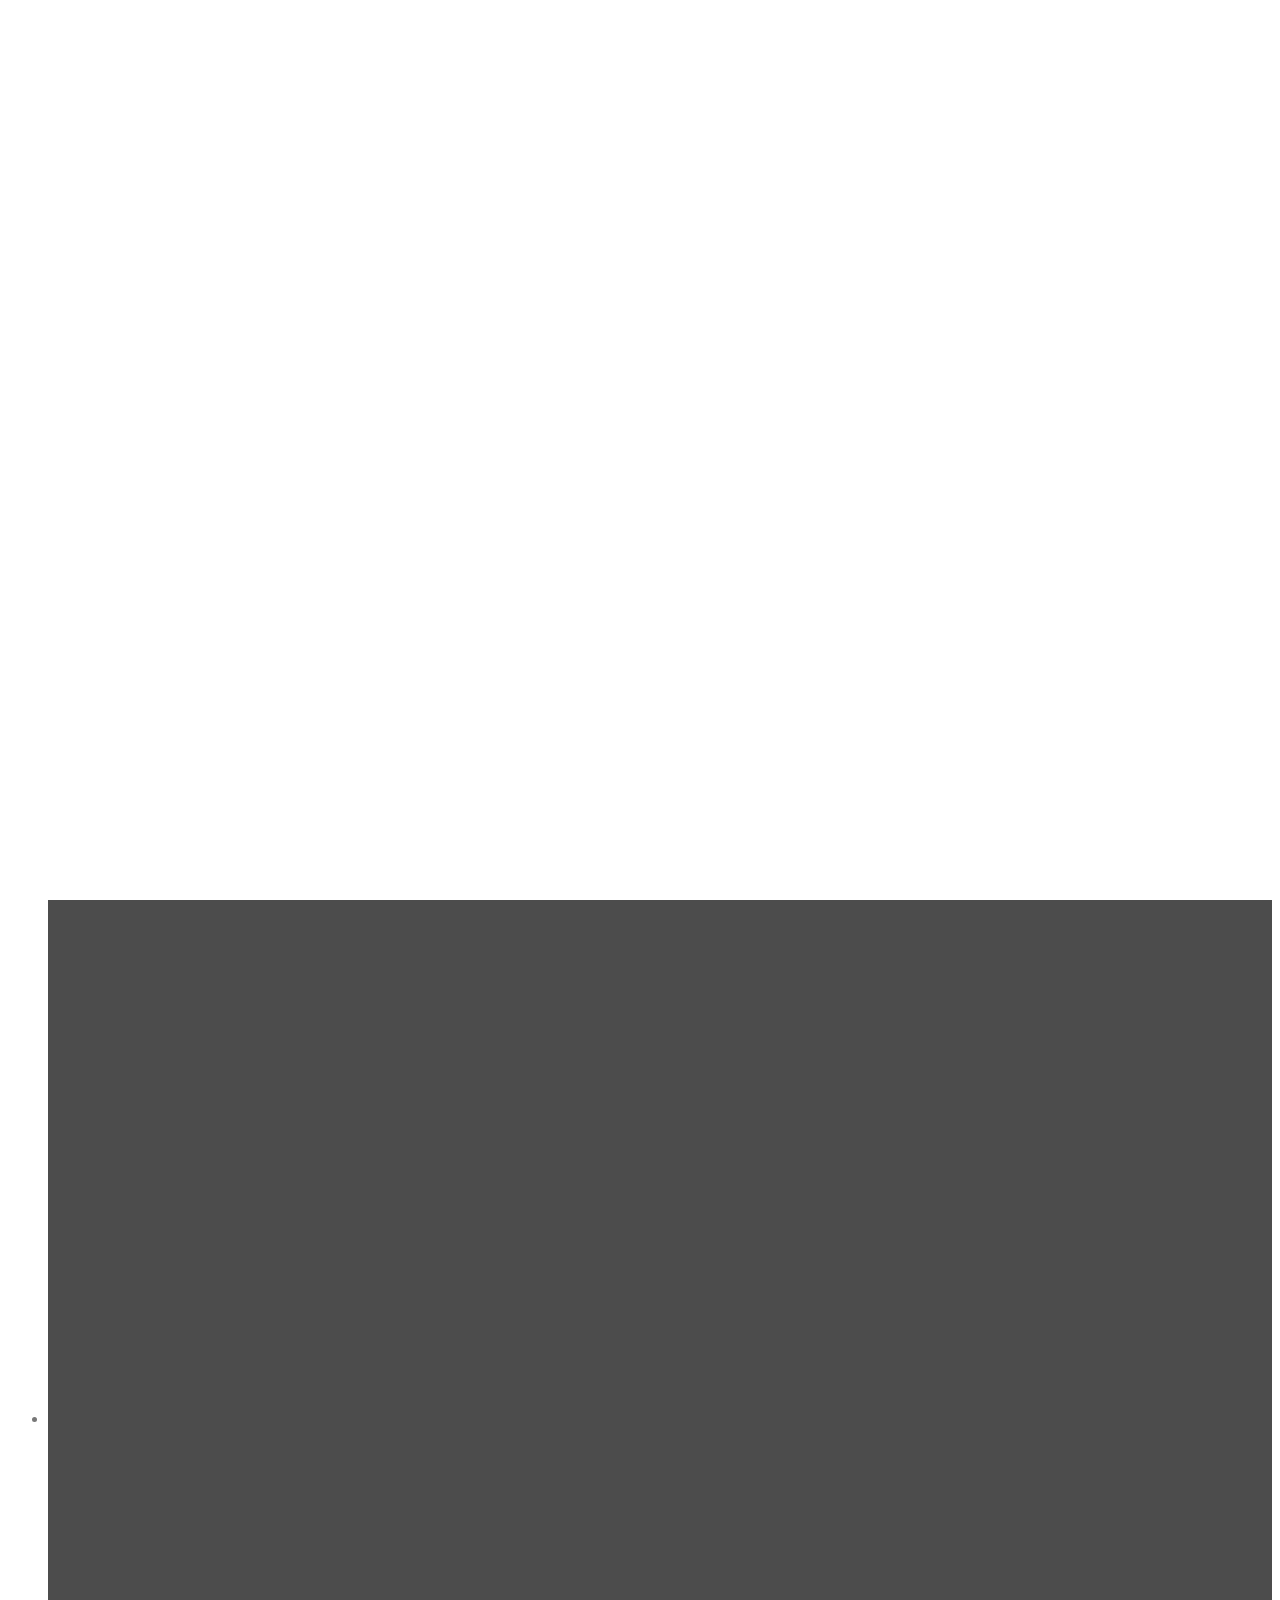
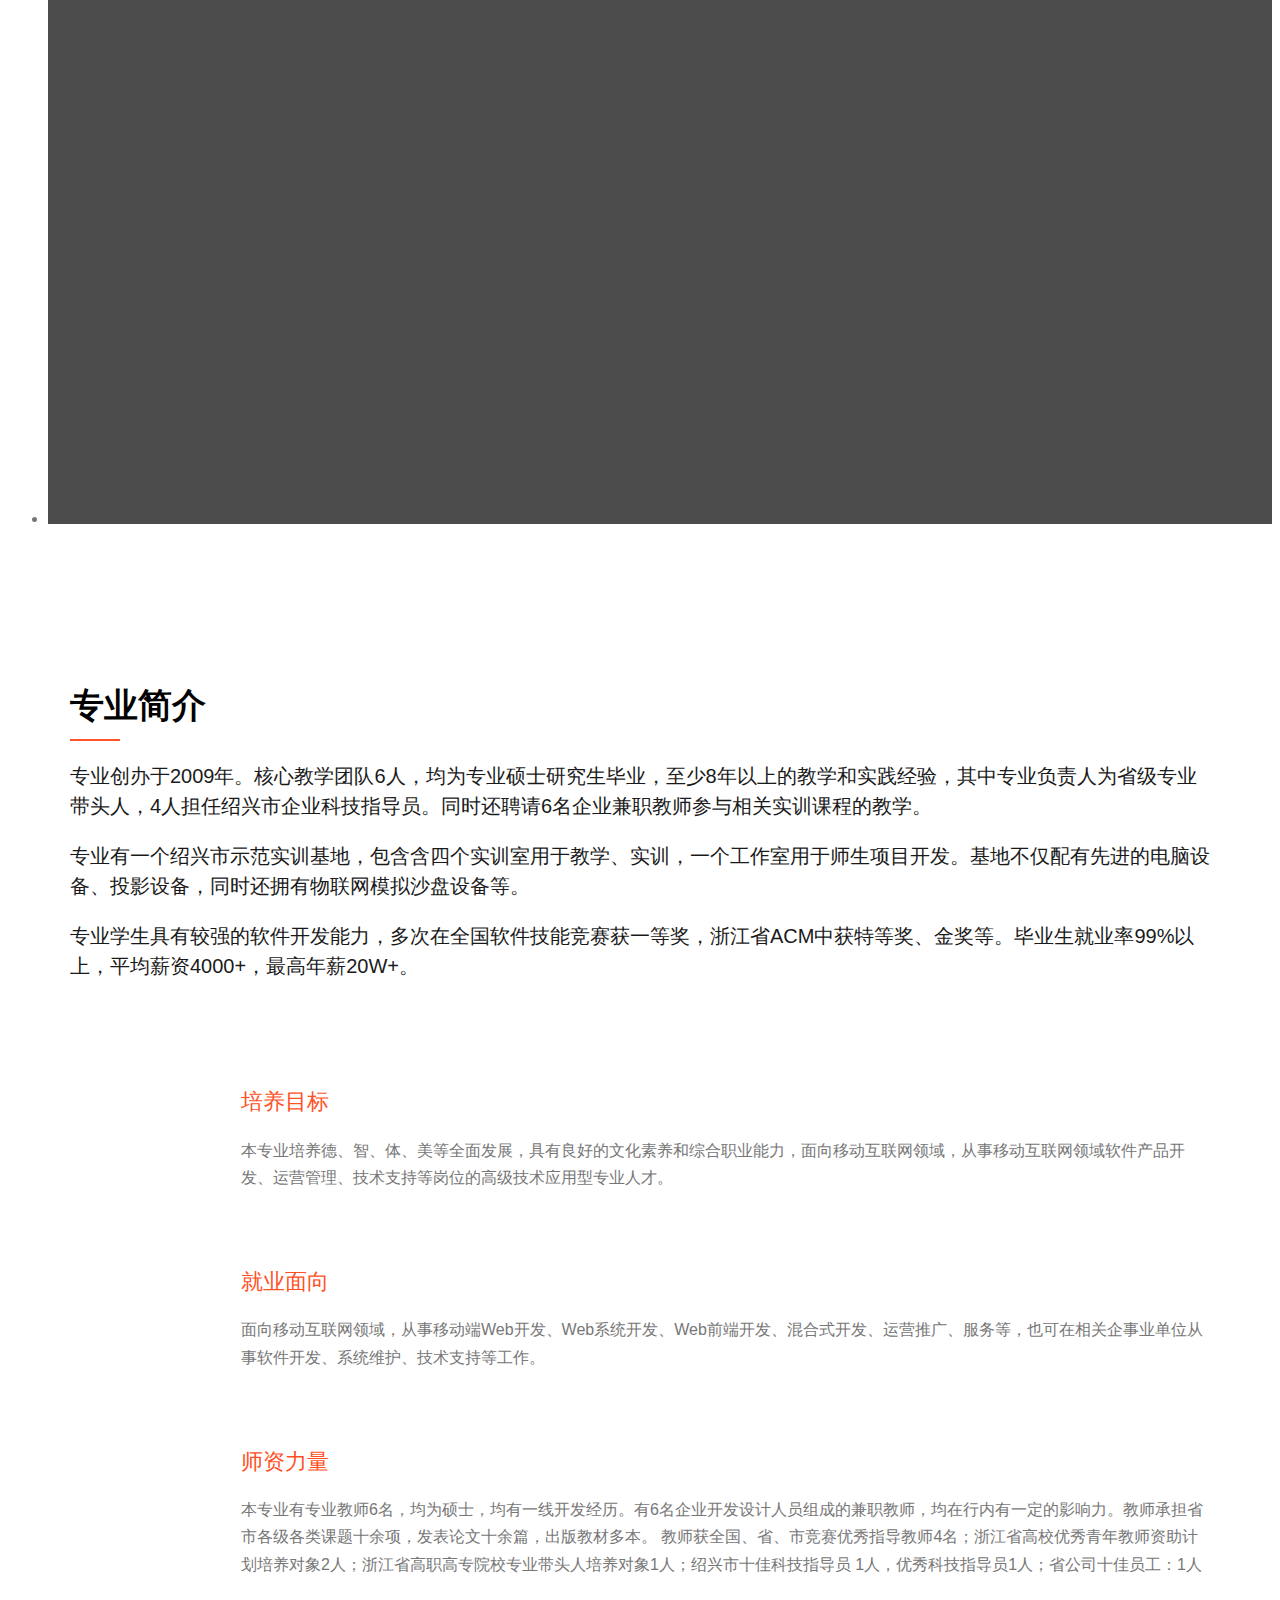
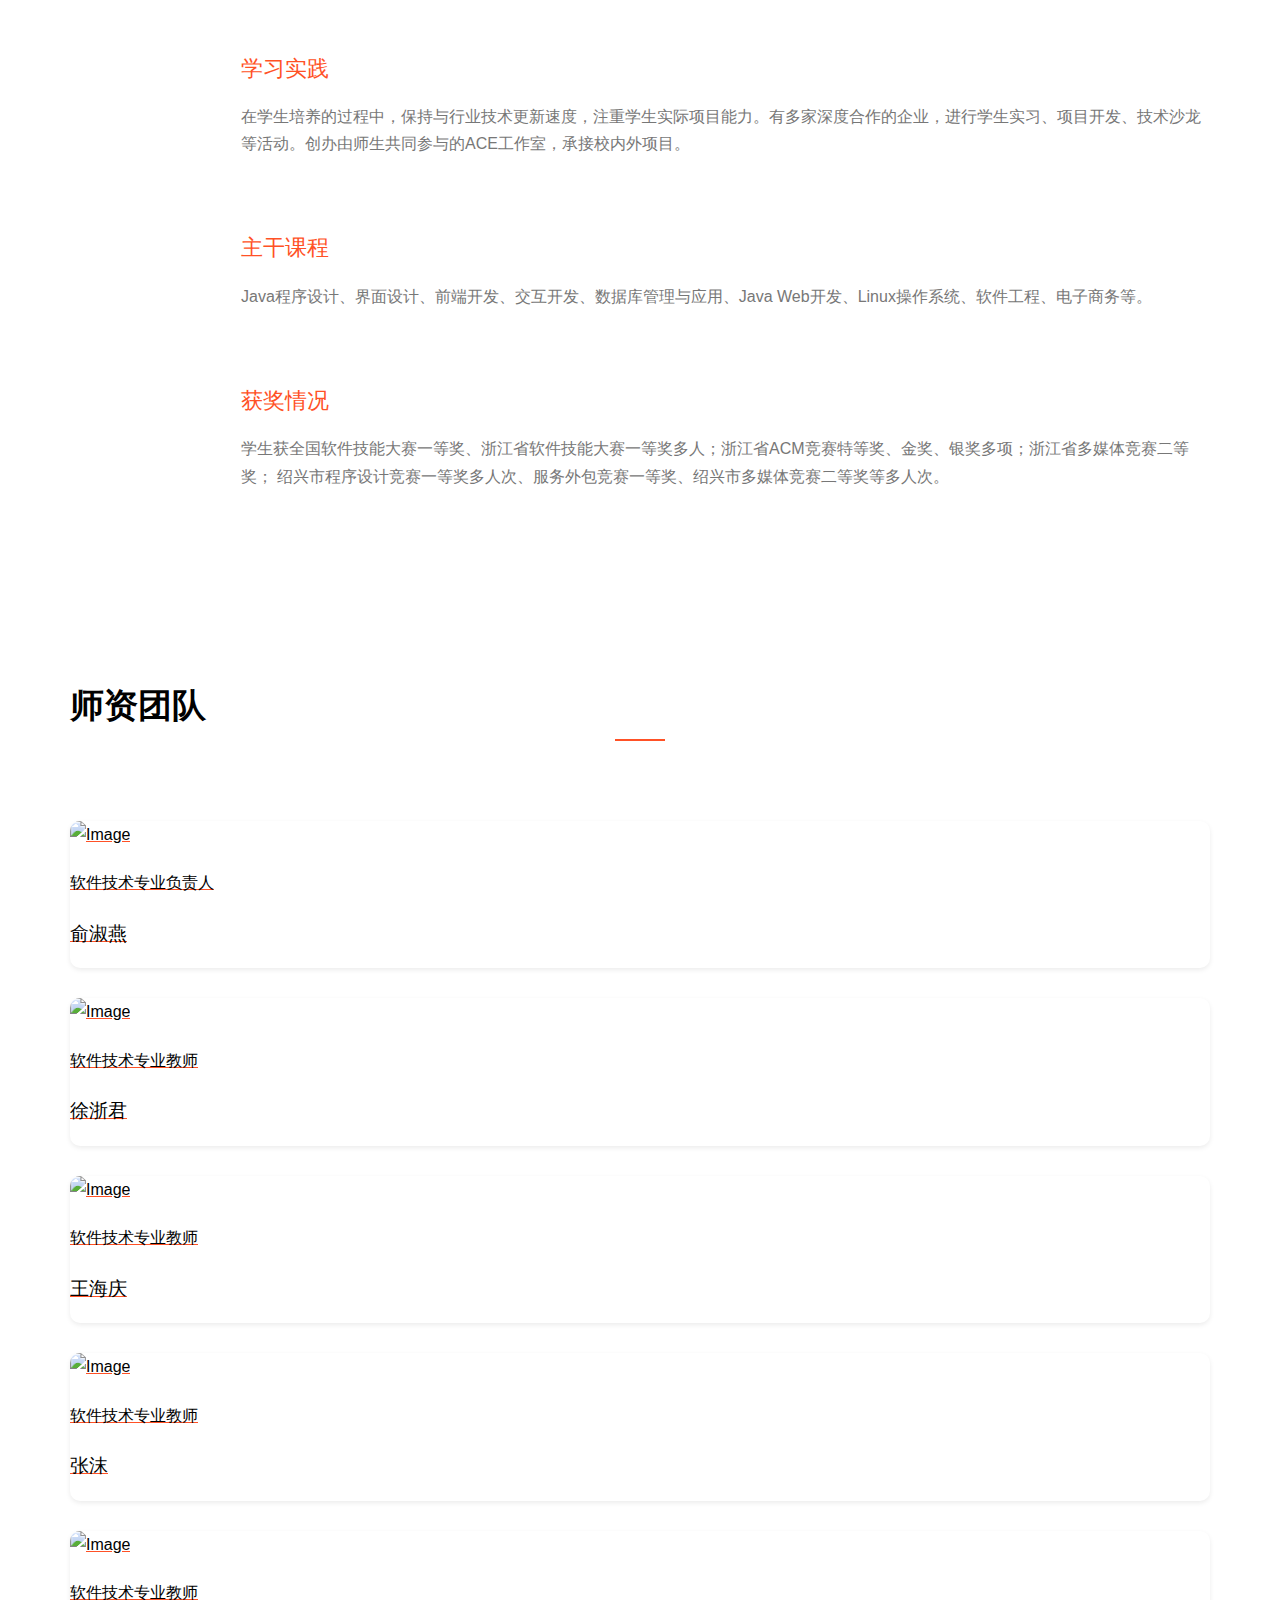
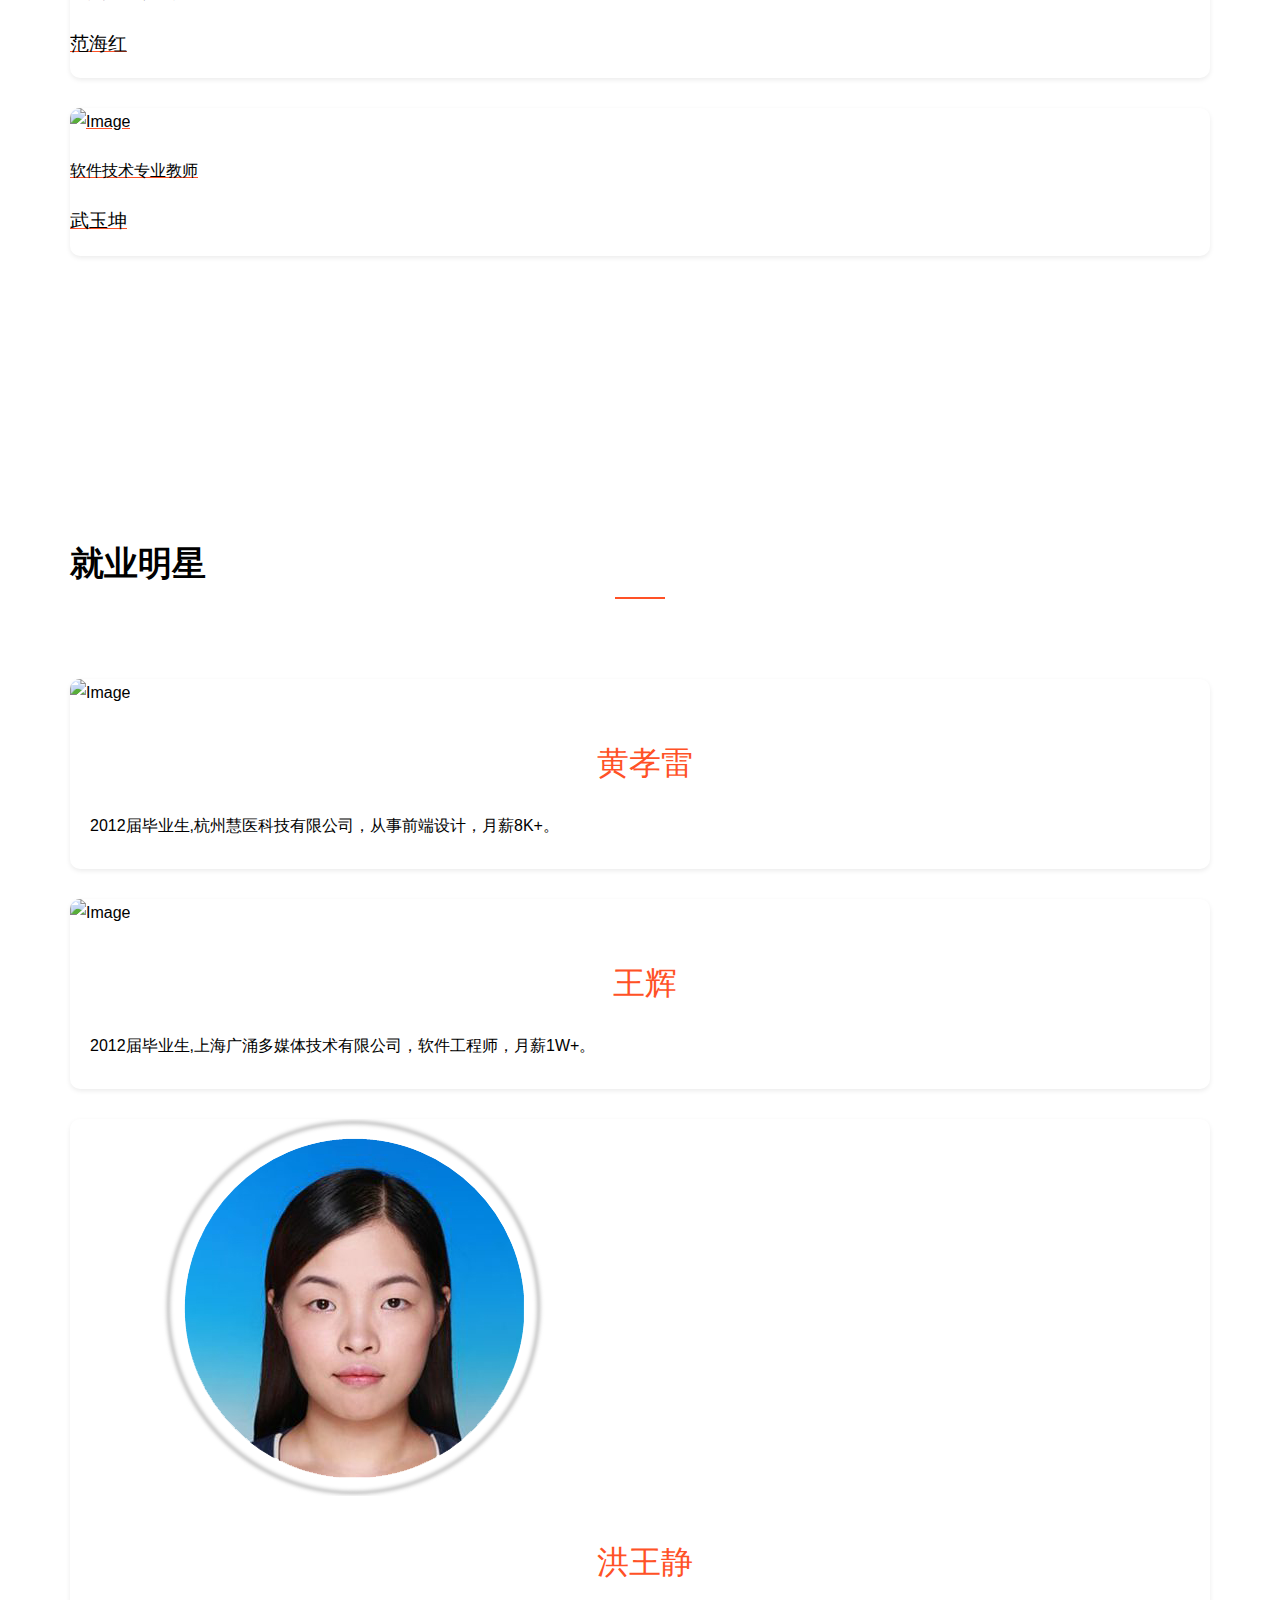
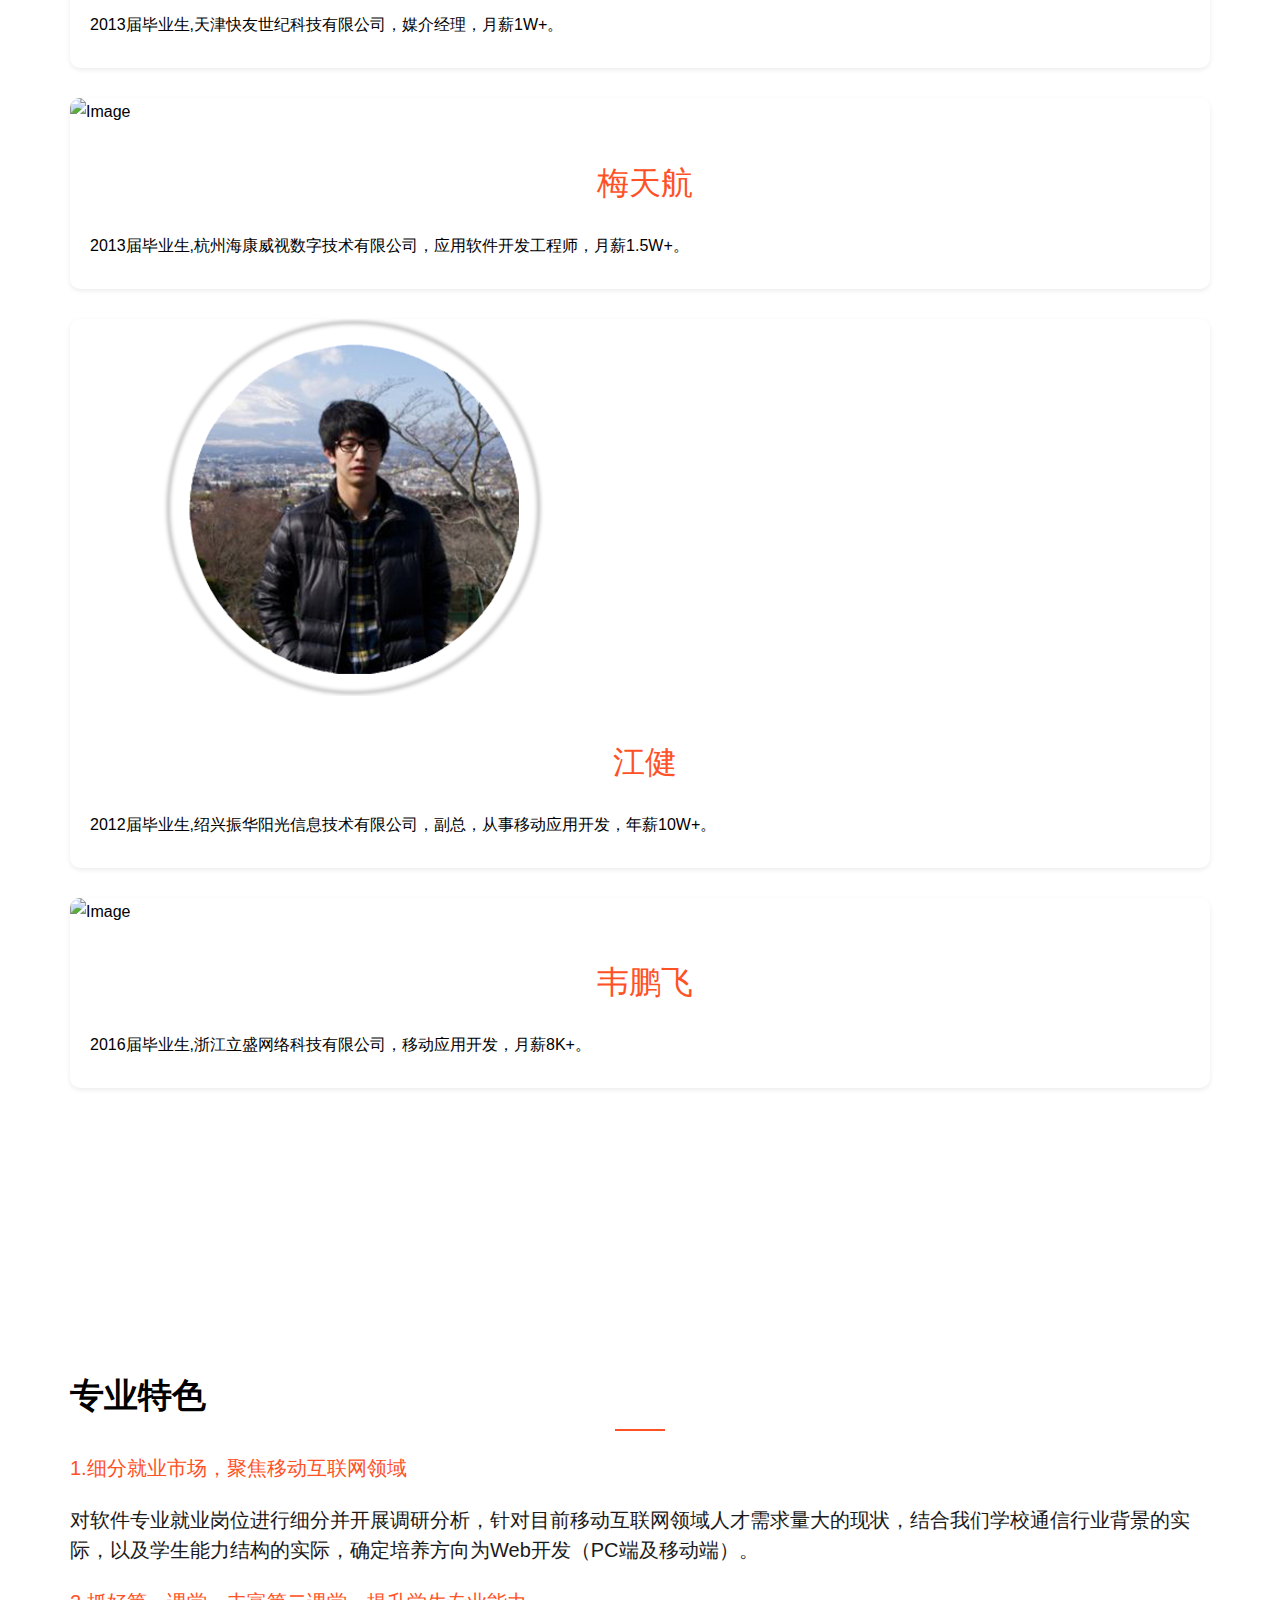
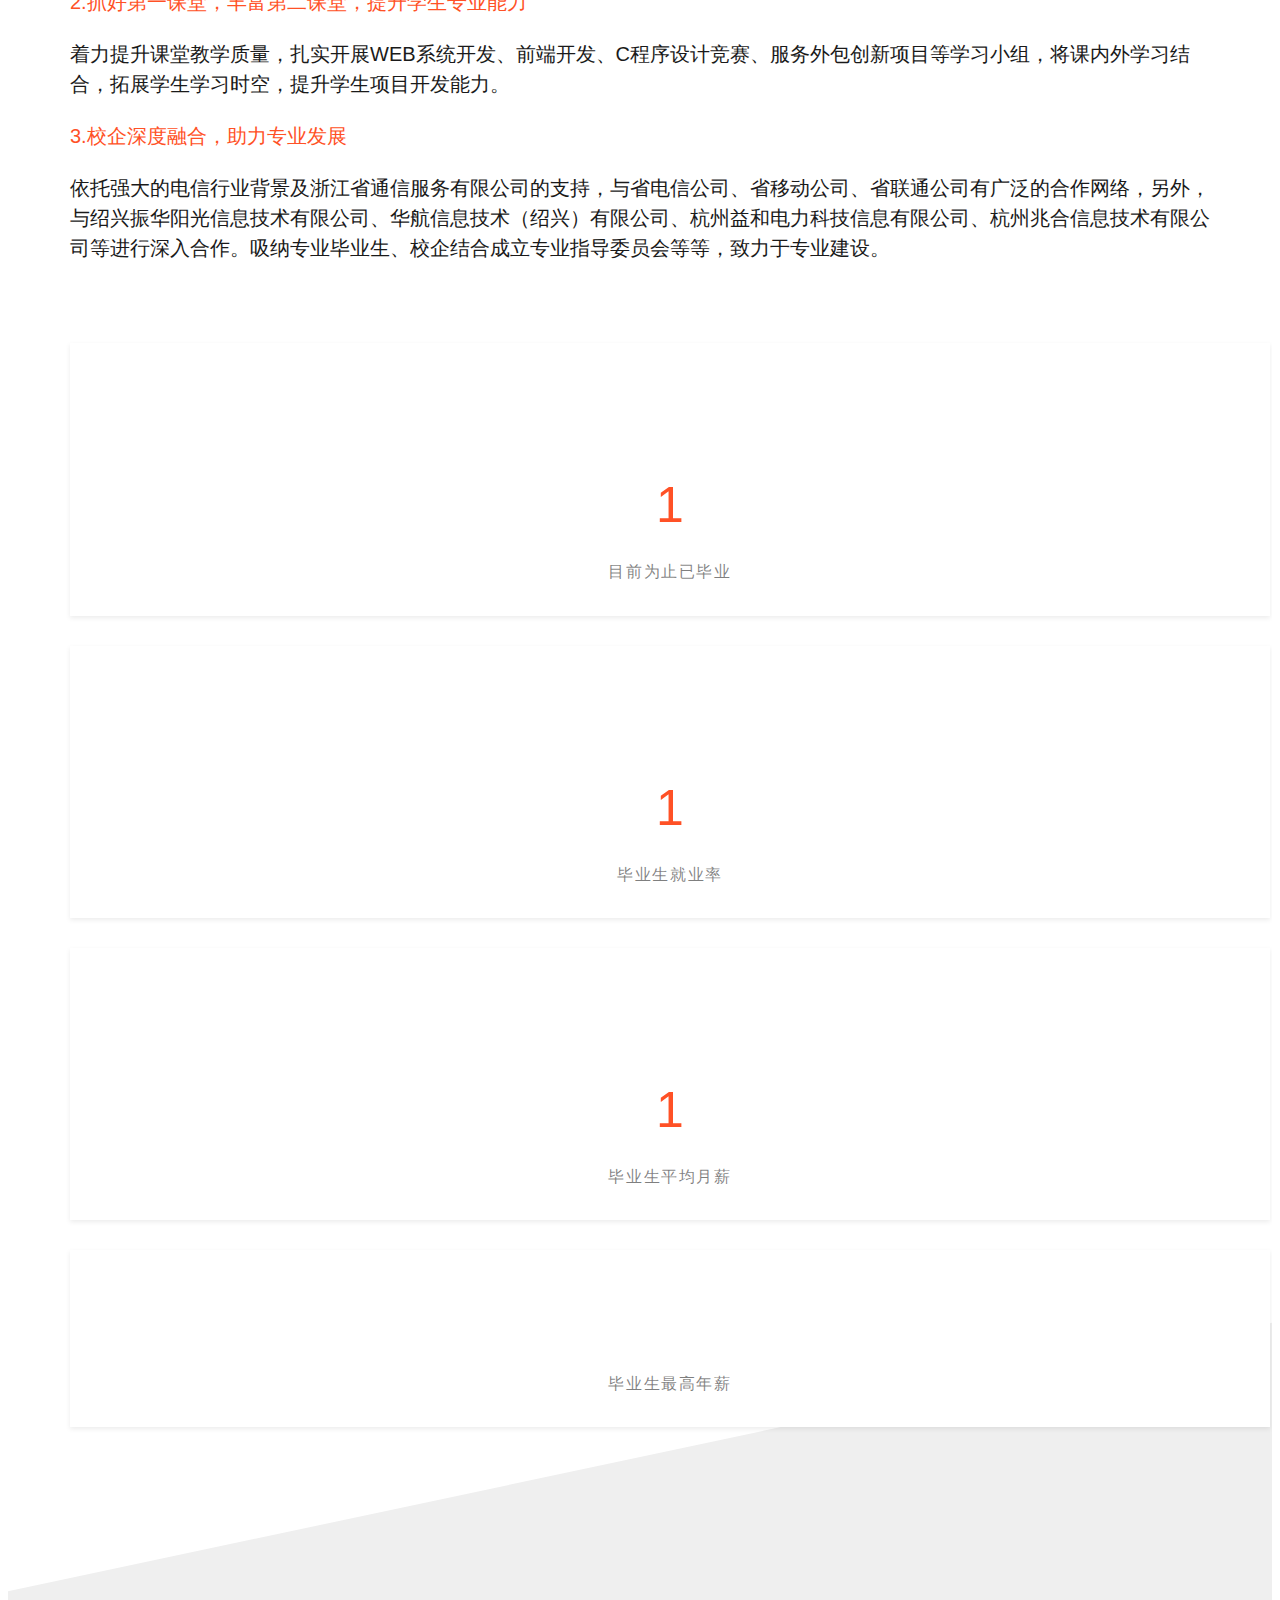
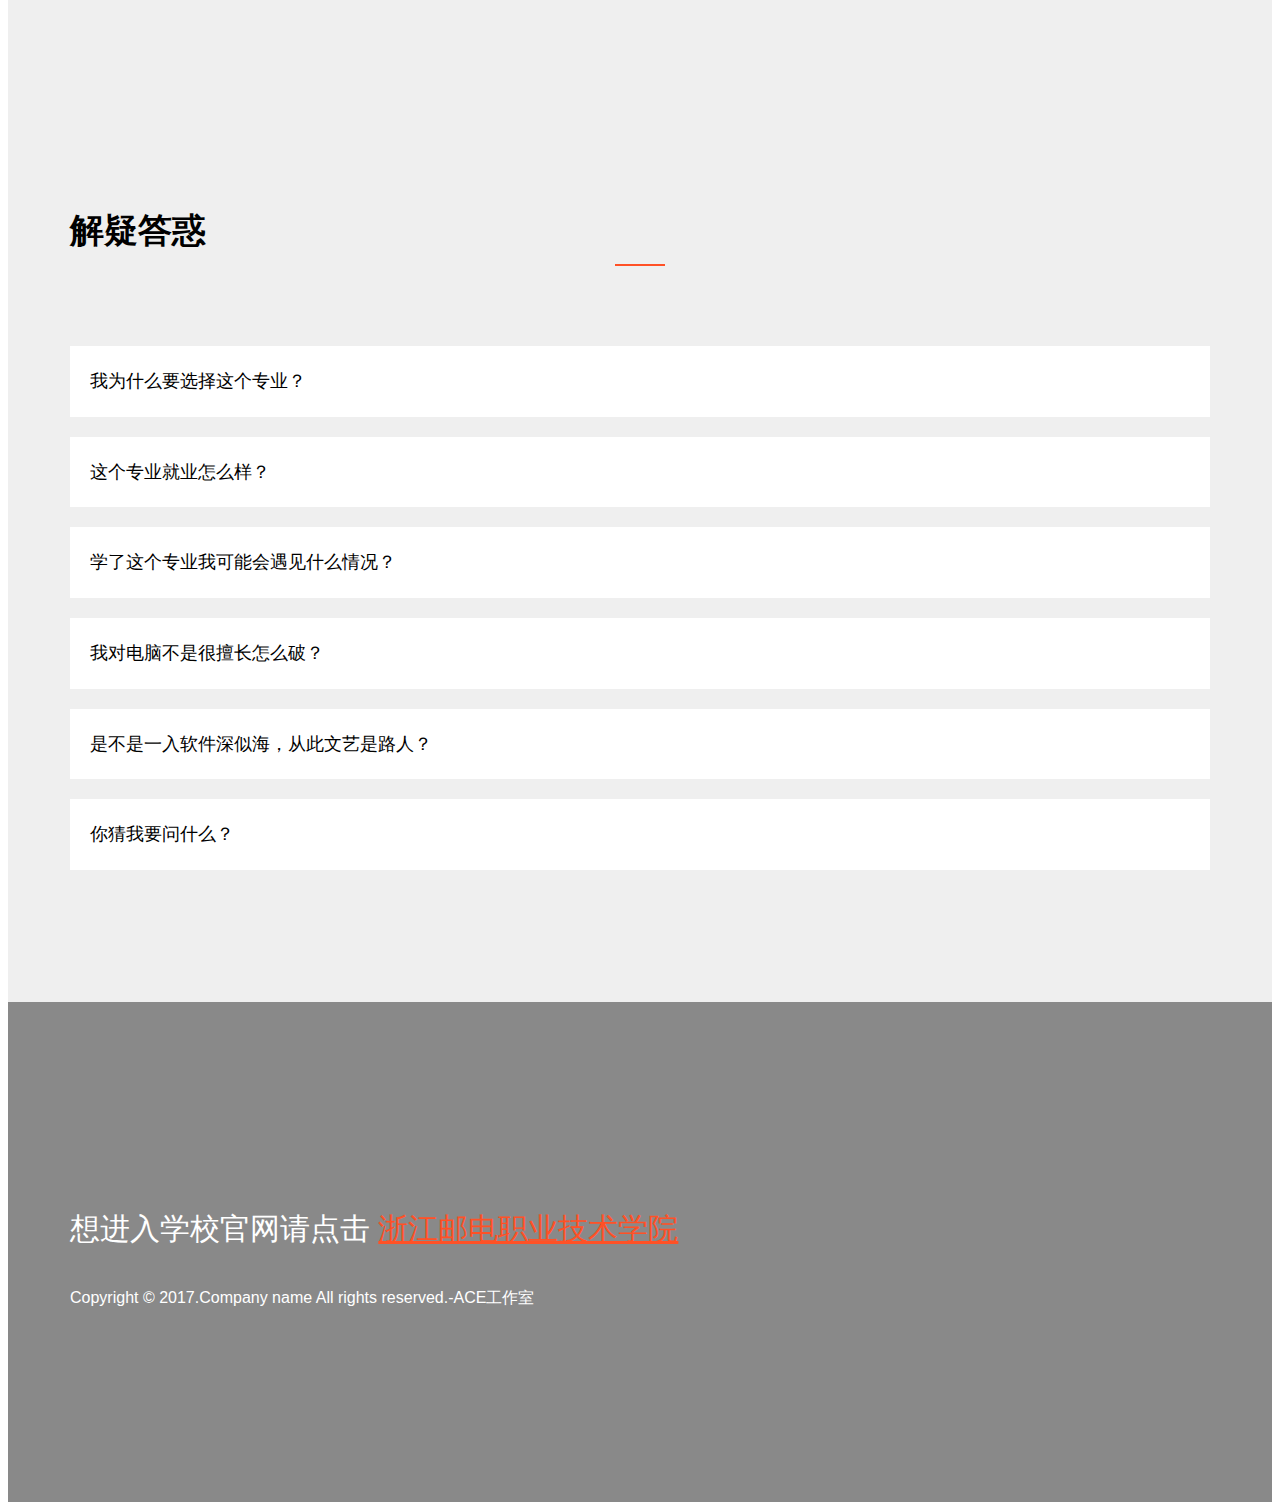
==== commit 99b4a876: "33333" ====
--- a/Urban_Legends_Final_Cut/index.html
+++ b/Urban_Legends_Final_Cut/index.html
@@ -64,9 +64,14 @@
 		width: 1140px;
 		
 	}	
-	
+
 	}
-	
+	@media only screen and (max-width:768px ) {
+			#gtco-hero .btn.btn-primary{
+		padding: 5px 30px!important;
+	}
+
+	}
 </style>
 	</head>
 	
@@ -134,7 +139,7 @@
 		   			<div class="col-md-10 col-md-offset-1 text-center js-fullheight slider-text">
 		   				<div class="slider-text-inner ">
 		   					<h2>我们在这里等着你</h2>
-		   					<a href="index.html#gtco-services"  class="btn btn-primary btn-lg" >进入</a>
+		   					<a href="#gtco-services"  class="btn btn-primary btn-lg"  >进入</a>
 		   				</div>
 		   			</div>	
 		   		</div>
@@ -146,10 +151,10 @@
 	<div class="gtco-section-overflow">
 		<div class="gtco-section" id="gtco-services" data-section="services">
 			<div class="gtco-container">
-				<div class="row">
+				<div class="row" >
 					<div class="col-md-6">
 						<div class="gtco-heading response">
-							<h2 class="gtco-left">专业简介</h2>
+							<h2 class="gtco-left" >专业简介</h2>
 							<p>专业创办于2009年。核心教学团队6人，均为专业硕士研究生毕业，至少8年以上的教学和实践经验，其中专业负责人为省级专业带头人，4人担任绍兴市企业科技指导员。同时还聘请6名企业兼职教师参与相关实训课程的教学。</p>
 							<p>专业有一个绍兴市示范实训基地，包含含四个实训室用于教学、实训，一个工作室用于师生项目开发。基地不仅配有先进的电脑设备、投影设备，同时还拥有物联网模拟沙盘设备等。</p>
 							<p>专业学生具有较强的软件开发能力，多次在全国软件技能竞赛获一等奖，浙江省ACM中获特等奖、金奖等。毕业生就业率99%以上，平均薪资4000+，最高年薪20W+。</p>
--- a/Urban_Legends_Final_Cut/css/style.css
+++ b/Urban_Legends_Final_Cut/css/style.css
@@ -62,7 +62,7 @@
   color: #000;
   font-family: "Droid Sans", Arial, sans-serif;
   font-weight: 400;
-  margin: 0 0 20px 0;
+  /*margin: 0 0 20px 0;*/
 }
 
 ::-webkit-selection {
@@ -2068,7 +2068,7 @@
     
   }
    #gtco-hero .flexslider .slider-text > .slider-text-inner a {
-    margin-left: 10%;
+    /*margin-left: 10%;*/
     
   }
   #gtco-contact  .col-md-12 h3{
@@ -2079,12 +2079,31 @@
   	 }
 }
 
-@media screen and (max-width: 768px) {
+/*@media screen and (max-width: 768px) {
   #gtco-hero .flexslider .slider-text > .slider-text-inner h2 {
-    font-size: 30px;    
-  }
-}
-
+    font-size: 44px;    
+  }
+}*/
+@media only screen and (min-width: 400px) and (max-width: 640px) {
+	  #gtco-hero .flexslider .slider-text > .slider-text-inner h2 {
+    font-size: 44px;    
+}
+}
+@media only screen and (min-width: 350px) and (max-width: 400px) {
+	  #gtco-hero .flexslider .slider-text > .slider-text-inner h2 {
+    font-size: 39px;    
+}
+}
+@media only screen and (min-width: 0px) and (max-width: 350px) {
+	  #gtco-hero .flexslider .slider-text > .slider-text-inner h2 {
+    font-size: 32px;    
+}
+}
+@media only screen and (min-width: 640px) and (max-width: 800px) {
+	  #gtco-hero .flexslider .slider-text > .slider-text-inner h2 {
+    font-size: 60px;    
+}
+}
 @media screen and (max-width: 568px)
 {
 	#gtco-hero .flexslider .slides {
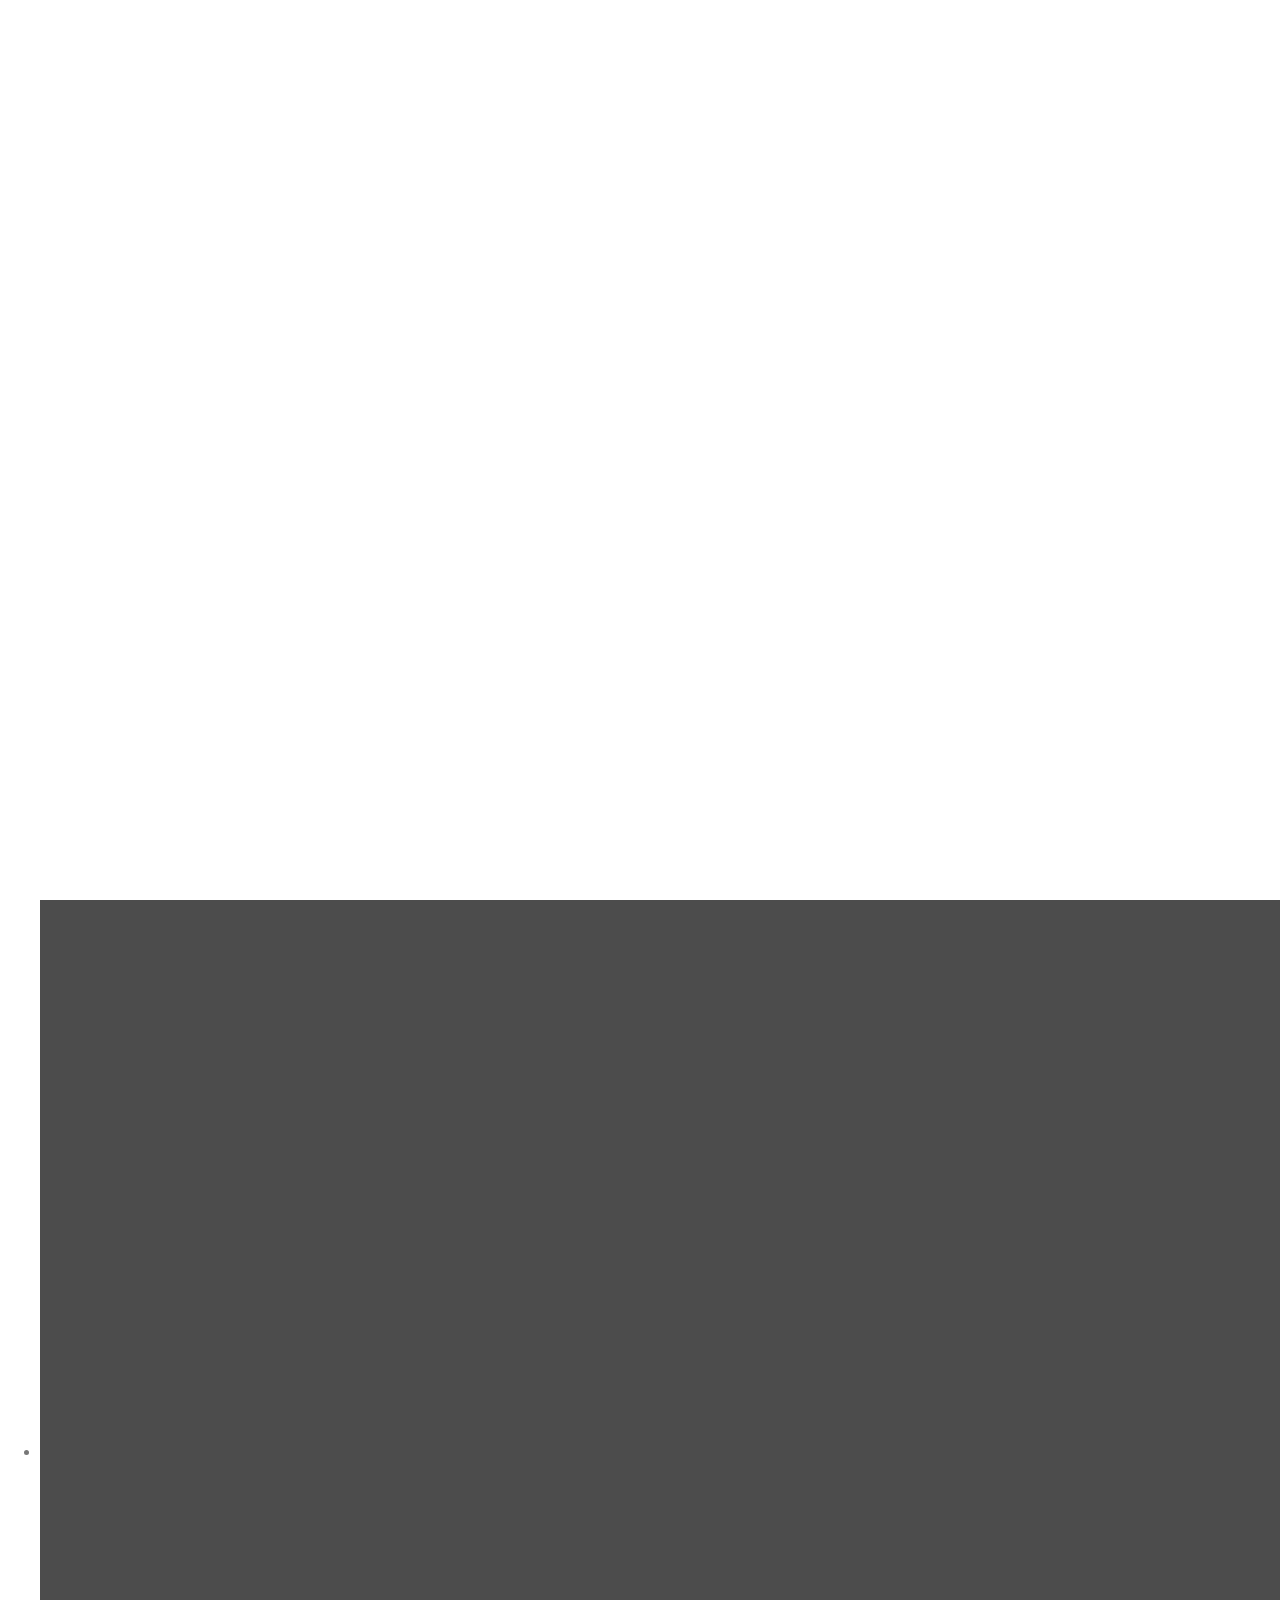
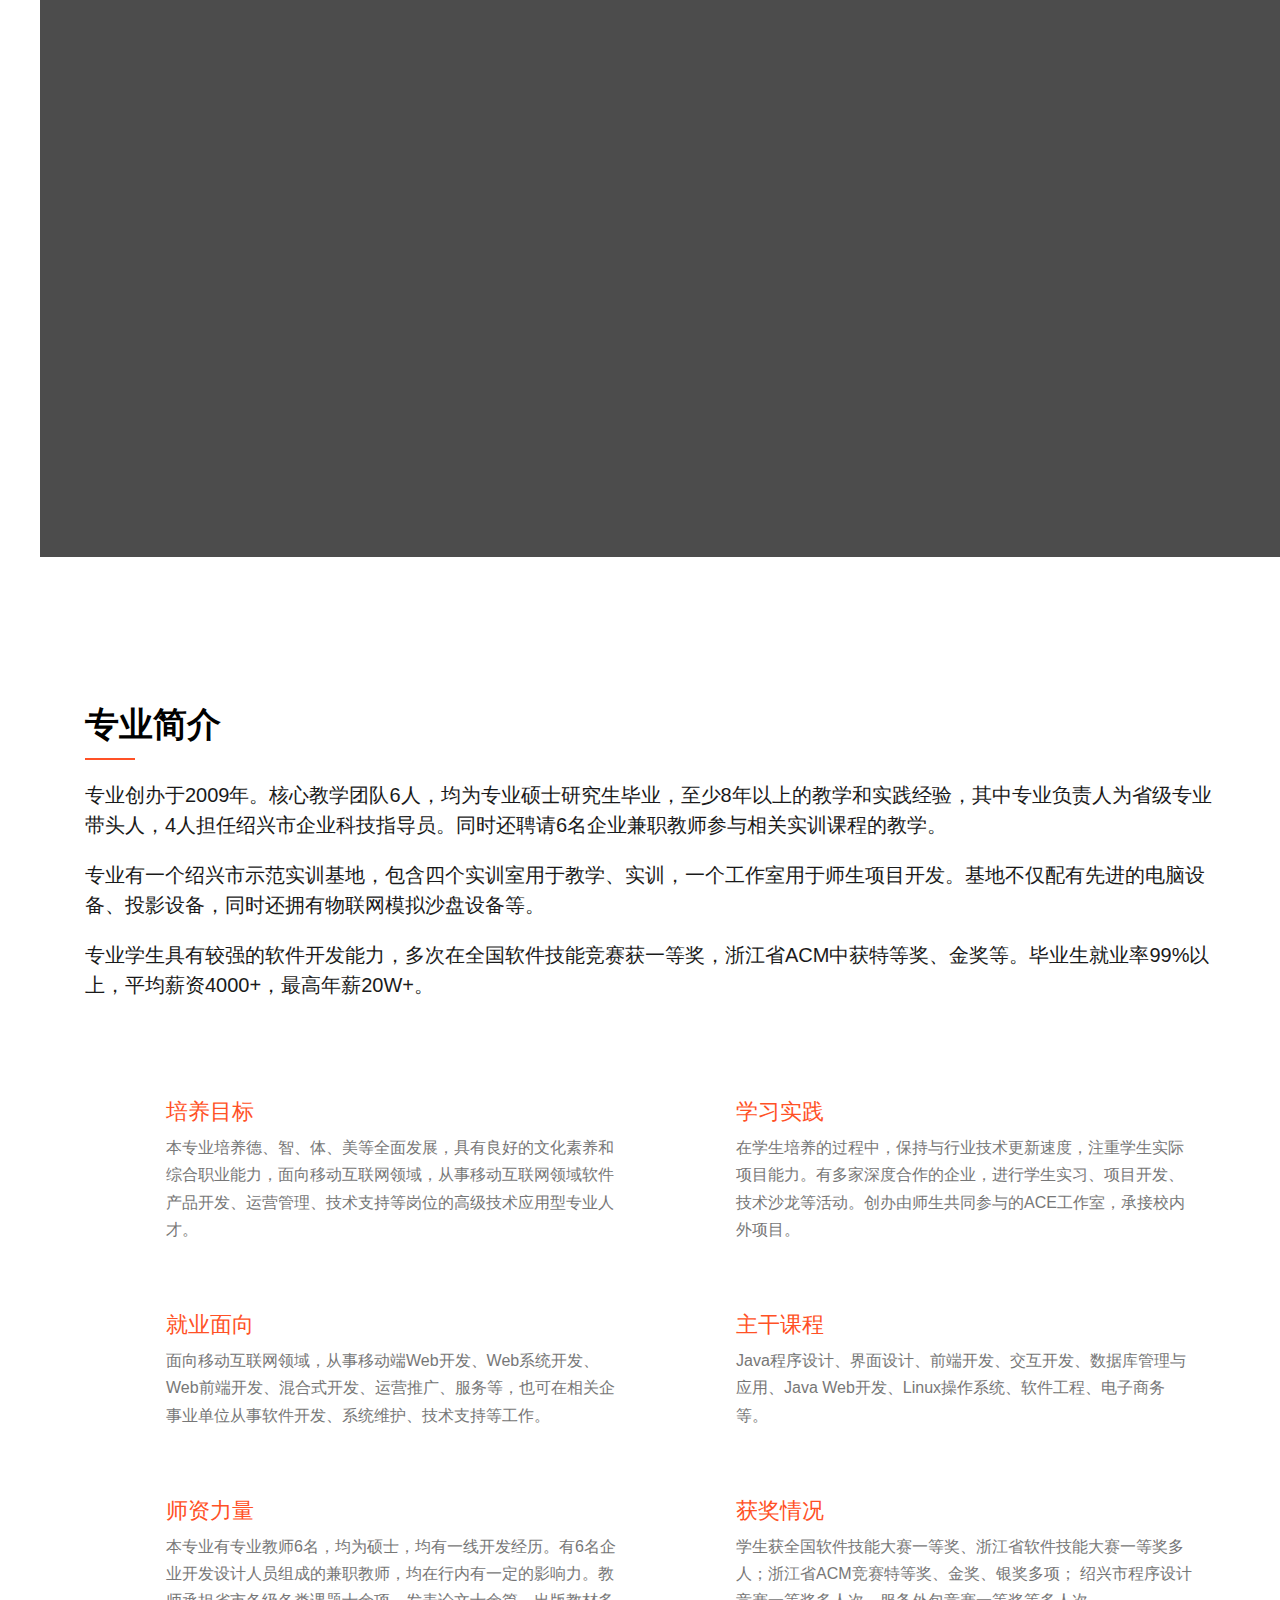
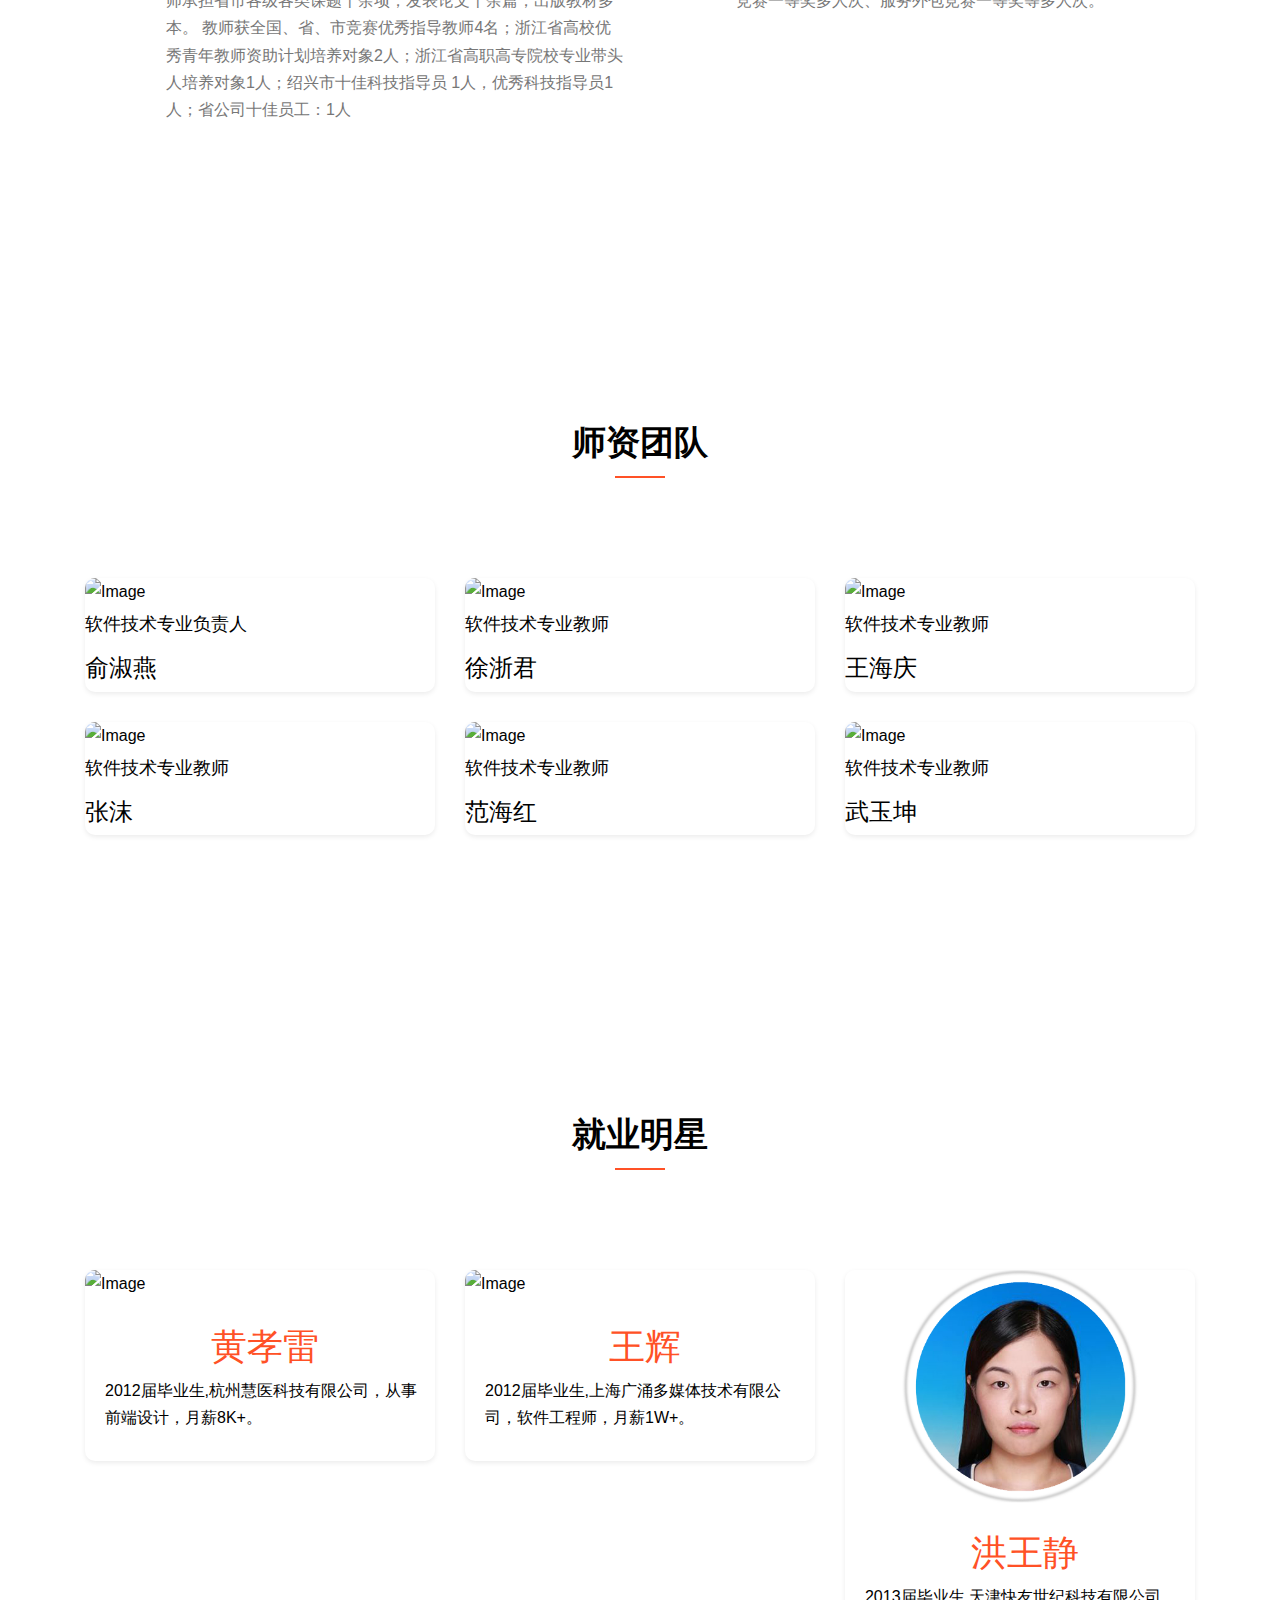
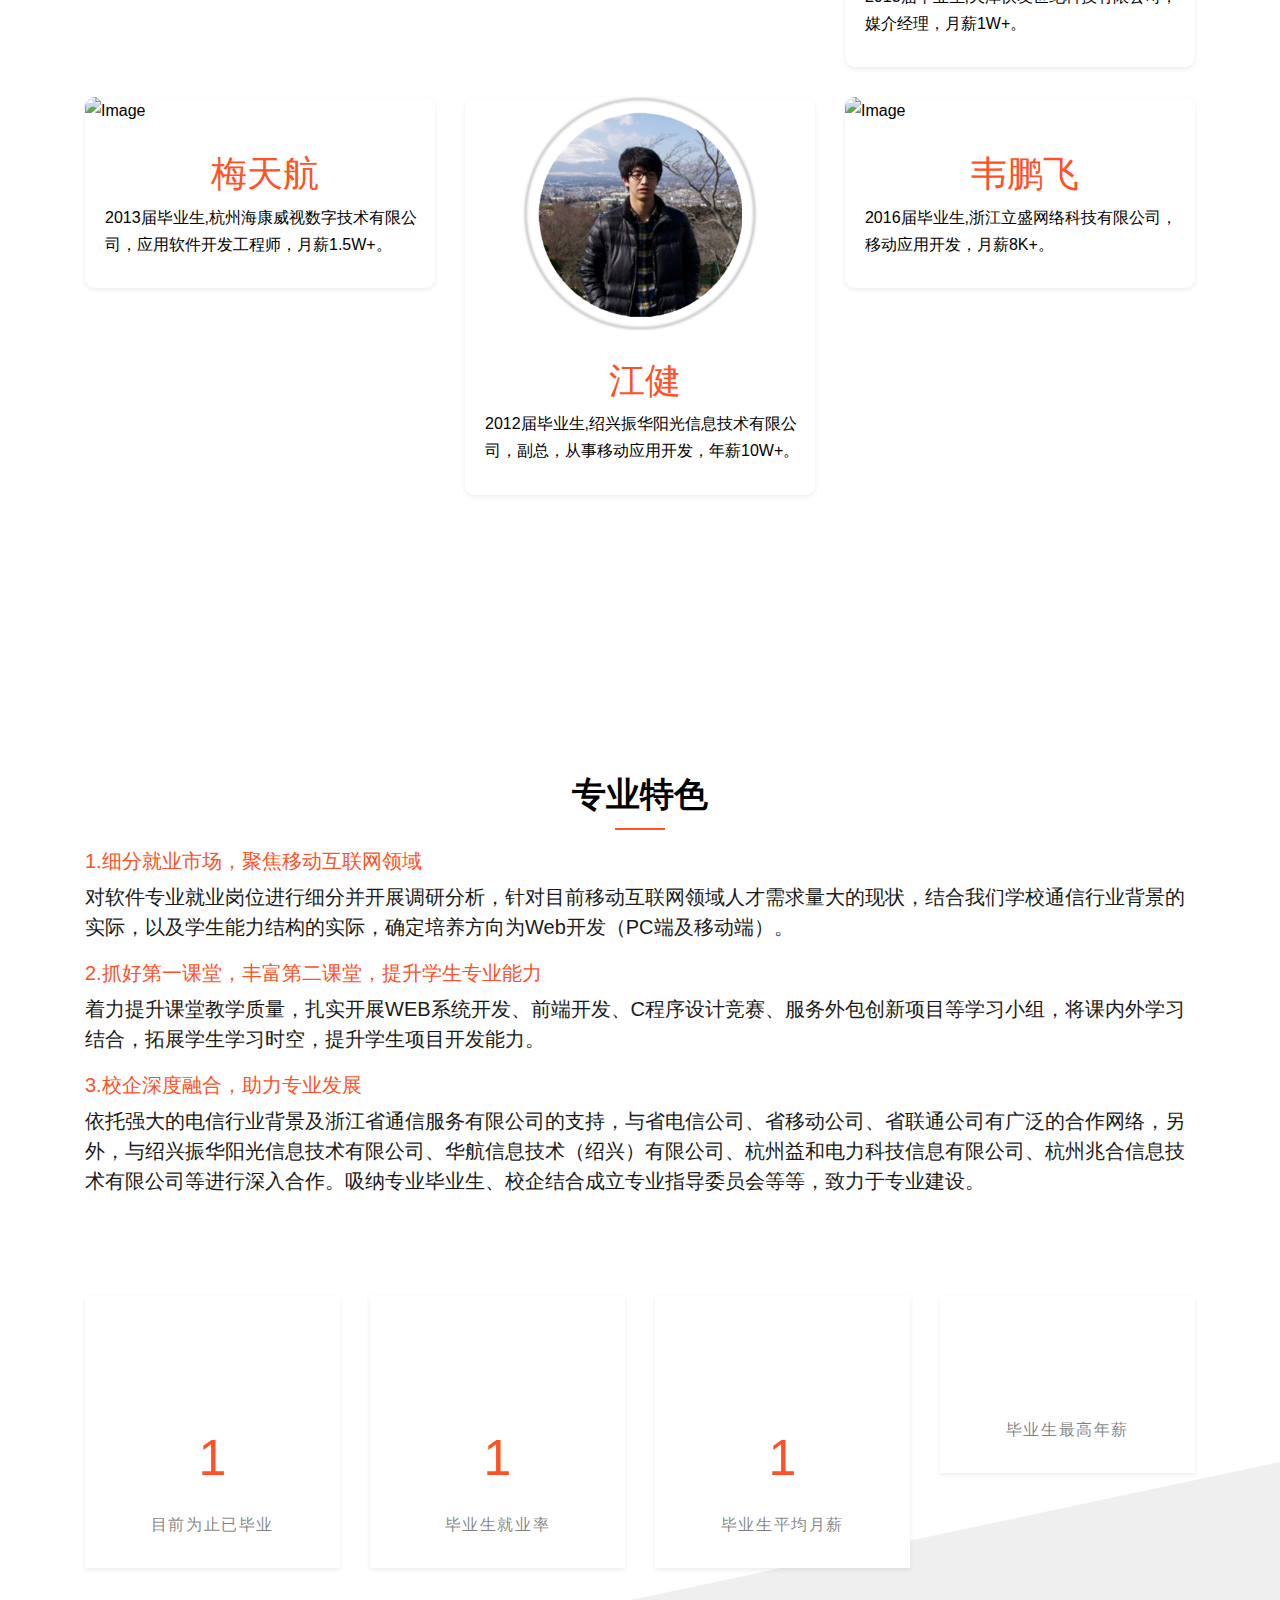
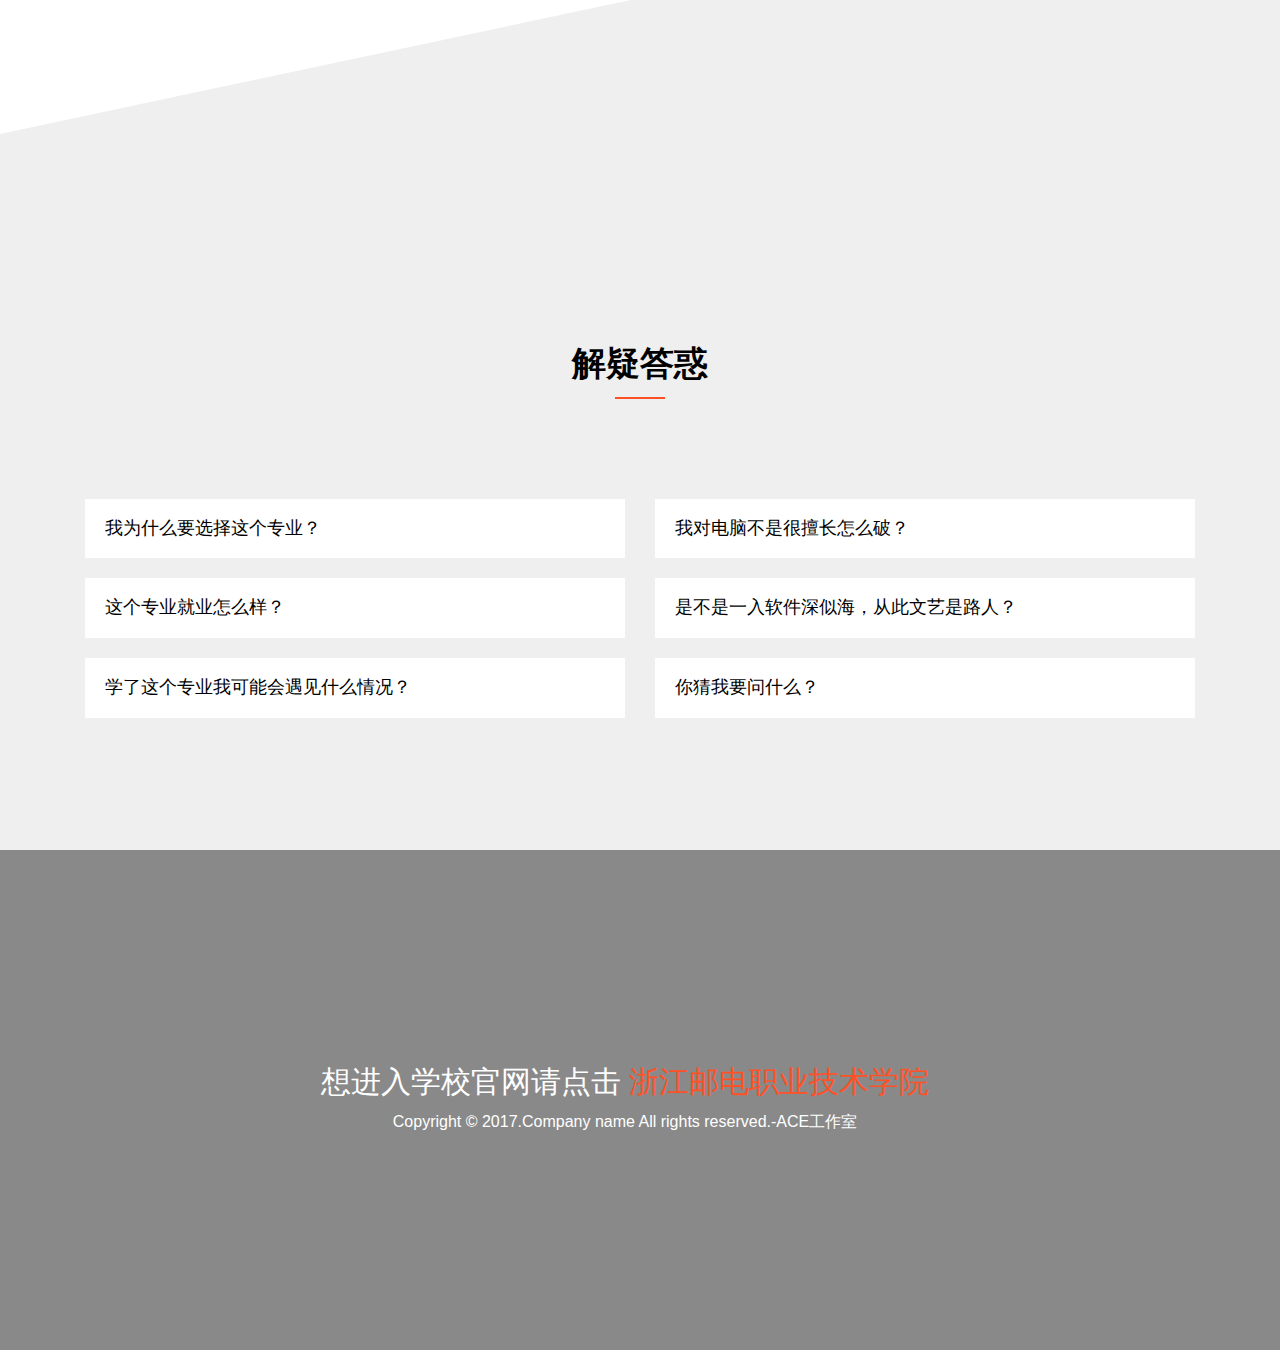
==== commit 692e2610: "1" ====
--- a/Urban_Legends_Final_Cut/index.html
+++ b/Urban_Legends_Final_Cut/index.html
@@ -12,7 +12,7 @@
 	<meta name="viewport" content="width=device-width, initial-scale=1">
 	<meta name="description" content="Free HTML5 Website Template" />
 	<meta name="keywords" content="free website templates, free html5, free template, free bootstrap, free website template, html5, css3, mobile first, responsive" />
-	
+	<meta name="renderer" content="webkit|ie-comp|ie-stand">
 
   	<!-- Facebook and Twitter integration -->
 	<meta property="og:title" content=""/>
@@ -24,8 +24,9 @@
 	<meta name="twitter:image" content="" />
 	<meta name="twitter:url" content="" />
 	<meta name="twitter:card" content="" />
-
-	<!-- <link href="https://fonts.googleapis.com/css?family=Droid+Sans" rel="stylesheet"> -->
+	<!--<meta http-equiv=“X-UA-Compatible” content=“chrome=1″ />-->
+
+	 <!--<link href="https://fonts.googleapis.com/css?family=Droid+Sans" rel="stylesheet">--> 
 	
 	<!-- Animate.css -->
 	<link rel="stylesheet" href="css/animate.css">
@@ -47,10 +48,15 @@
 
 	<!-- Modernizr JS -->
 	<script src="js/modernizr-2.6.2.min.js"></script>
+	<!--<script src="js/respond.min.js"></script>-->
+	<!--<!–[if lt IE 9]>
+<script src=”http://ie7-js.googlecode.com/svn/version/2.1(beta4)/IE9.js”></script>
+<![endif]–>-->
 	<!-- FOR IE9 below -->
-	<!--[if lt IE 9]>
+	
+	<!-[if lt IE 9]>
 	<script src="js/respond.min.js"></script>
-	<![endif]-->
+	<![endif]->
 <style type="text/css">
 	/*.item img{
 		height: 200px;
@@ -70,7 +76,9 @@
 			#gtco-hero .btn.btn-primary{
 		padding: 5px 30px!important;
 	}
-
+	.gtco-left{
+		margin-top: 60px;
+	}
 	}
 </style>
 	</head>
@@ -114,7 +122,7 @@
 		   			<div class="col-md-10 col-md-offset-1 text-center js-fullheight slider-text">
 		   				<div class="slider-text-inner">
 		   					<h2>软件技术</h2>
-		   					<h3>SOFTWAREE TECHNOLOGY</h6>
+		   					<h3>SOFTWARE TECHNOLOGY</h6>
 		   					<!--<p><a href="http://twitter.com/gettempaltesco" target="_blank" class="btn btn-primary btn-lg">Follow @gettemplatesco</a></p>-->
 		   				</div>
 		   			</div>
@@ -156,7 +164,7 @@
 						<div class="gtco-heading response">
 							<h2 class="gtco-left" >专业简介</h2>
 							<p>专业创办于2009年。核心教学团队6人，均为专业硕士研究生毕业，至少8年以上的教学和实践经验，其中专业负责人为省级专业带头人，4人担任绍兴市企业科技指导员。同时还聘请6名企业兼职教师参与相关实训课程的教学。</p>
-							<p>专业有一个绍兴市示范实训基地，包含含四个实训室用于教学、实训，一个工作室用于师生项目开发。基地不仅配有先进的电脑设备、投影设备，同时还拥有物联网模拟沙盘设备等。</p>
+							<p>专业有一个绍兴市示范实训基地，包含四个实训室用于教学、实训，一个工作室用于师生项目开发。基地不仅配有先进的电脑设备、投影设备，同时还拥有物联网模拟沙盘设备等。</p>
 							<p>专业学生具有较强的软件开发能力，多次在全国软件技能竞赛获一等奖，浙江省ACM中获特等奖、金奖等。毕业生就业率99%以上，平均薪资4000+，最高年薪20W+。</p>
 						</div>
 					</div>
@@ -245,14 +253,14 @@
 								</div>
 							</div>
 							<div class="col-md-12">
-								<div class="feature-left">
+								<div class="feature-left" >
 									<span class="icon">
 										<i class="icon-search"></i>
 									</span>
 									<div class="feature-copy">
 										<h3>获奖情况</h3>
 										<p>
-										学生获全国软件技能大赛一等奖、浙江省软件技能大赛一等奖多人；浙江省ACM竞赛特等奖、金奖、银奖多项；浙江省多媒体竞赛二等奖； 绍兴市程序设计竞赛一等奖多人次、服务外包竞赛一等奖、绍兴市多媒体竞赛二等奖等多人次。</p>
+										学生获全国软件技能大赛一等奖、浙江省软件技能大赛一等奖多人；浙江省ACM竞赛特等奖、金奖、银奖多项； 绍兴市程序设计竞赛一等奖多人次、服务外包竞赛一等奖等多人次。</p>
 									</div>
 								</div>
 							</div>
@@ -295,7 +303,7 @@
 						</a>
 					</div>
 					<div class="col-md-4">
-						<a href="images/whq.jpg" class="gtco-card-item image-popup" title="1980年3月出生，毕业于曲阜师范大学教育技术学专业，硕士/讲师。
+						<a href="images/whq.jpg" class="gtco-card-item image-popup" title="毕业于曲阜师范大学教育技术学专业，硕士/讲师。
 主讲：《界面设计》、《前端开发》、《交互开发》、《移动开发平台》等课程，主要从事网站前端设计、前端开发等。
 教育理念：让学习快乐起来。">
 							<figure>
@@ -332,8 +340,8 @@
 						</a>
 					</div>
 					<div class="col-md-4">
-						<a href="images/wyk.jpg" class="gtco-card-item image-popup" title="硕士研究生/讲师，研究领域为无线网络，网站建设（含手机网站）。
-主讲：《网页设计》、《网站开发》、《数据库设计》等核心课程，发表论文多篇，主持课题多项，安卓1号园(www.andr168.com)站长。
+						<a href="images/wyk.jpg" class="gtco-card-item image-popup" title="毕业于长沙理工大学，硕士研究生/讲师，研究领域为无线网络，网站建设（含手机网站）。
+主讲：《网页设计》、《网站开发》、《数据库设计》等核心课程，发表论文多篇，主持课题多项。
 教育理念：平等的对待每一位学生，让学生坚信：“天生我才必有用！”">
 							<figure>
 								<div class="overlay"><i class="ti-plus"></i></div>
@@ -750,6 +758,7 @@
 	
 	<!-- jQuery -->
 	<script src="js/jquery.min.js"></script>
+	<!--<script src="http://libs.baidu.com/jquery/1.11.3/jquery.min.js"></script>-->
 	<!-- jQuery Easing -->
 	<script src="js/jquery.easing.1.3.js"></script>
 	<!-- Bootstrap -->
@@ -769,5 +778,6 @@
 	<script src="js/main.js"></script>
 
 	</body>
+	<img src="images/LEE_1295.JPG" width="0" height="0" />
 </html>
 
--- a/Urban_Legends_Final_Cut/css/style.css
+++ b/Urban_Legends_Final_Cut/css/style.css
@@ -2079,16 +2079,19 @@
   	 }
 }
 
-/*@media screen and (max-width: 768px) {
+@media screen and (max-width: 400px) {
   #gtco-hero .flexslider .slider-text > .slider-text-inner h2 {
-    font-size: 44px;    
-  }
-}*/
+    font-size: 30px;   
+    margin-bottom: 20px; 
+  }
+}
 @media only screen and (min-width: 400px) and (max-width: 640px) {
 	  #gtco-hero .flexslider .slider-text > .slider-text-inner h2 {
-    font-size: 44px;    
-}
-}
+    font-size: 35px; 
+    margin-bottom: 20px;    
+}
+}
+/*
 @media only screen and (min-width: 350px) and (max-width: 400px) {
 	  #gtco-hero .flexslider .slider-text > .slider-text-inner h2 {
     font-size: 39px;    
@@ -2098,7 +2101,7 @@
 	  #gtco-hero .flexslider .slider-text > .slider-text-inner h2 {
     font-size: 32px;    
 }
-}
+}*/
 @media only screen and (min-width: 640px) and (max-width: 800px) {
 	  #gtco-hero .flexslider .slider-text > .slider-text-inner h2 {
     font-size: 60px;    
